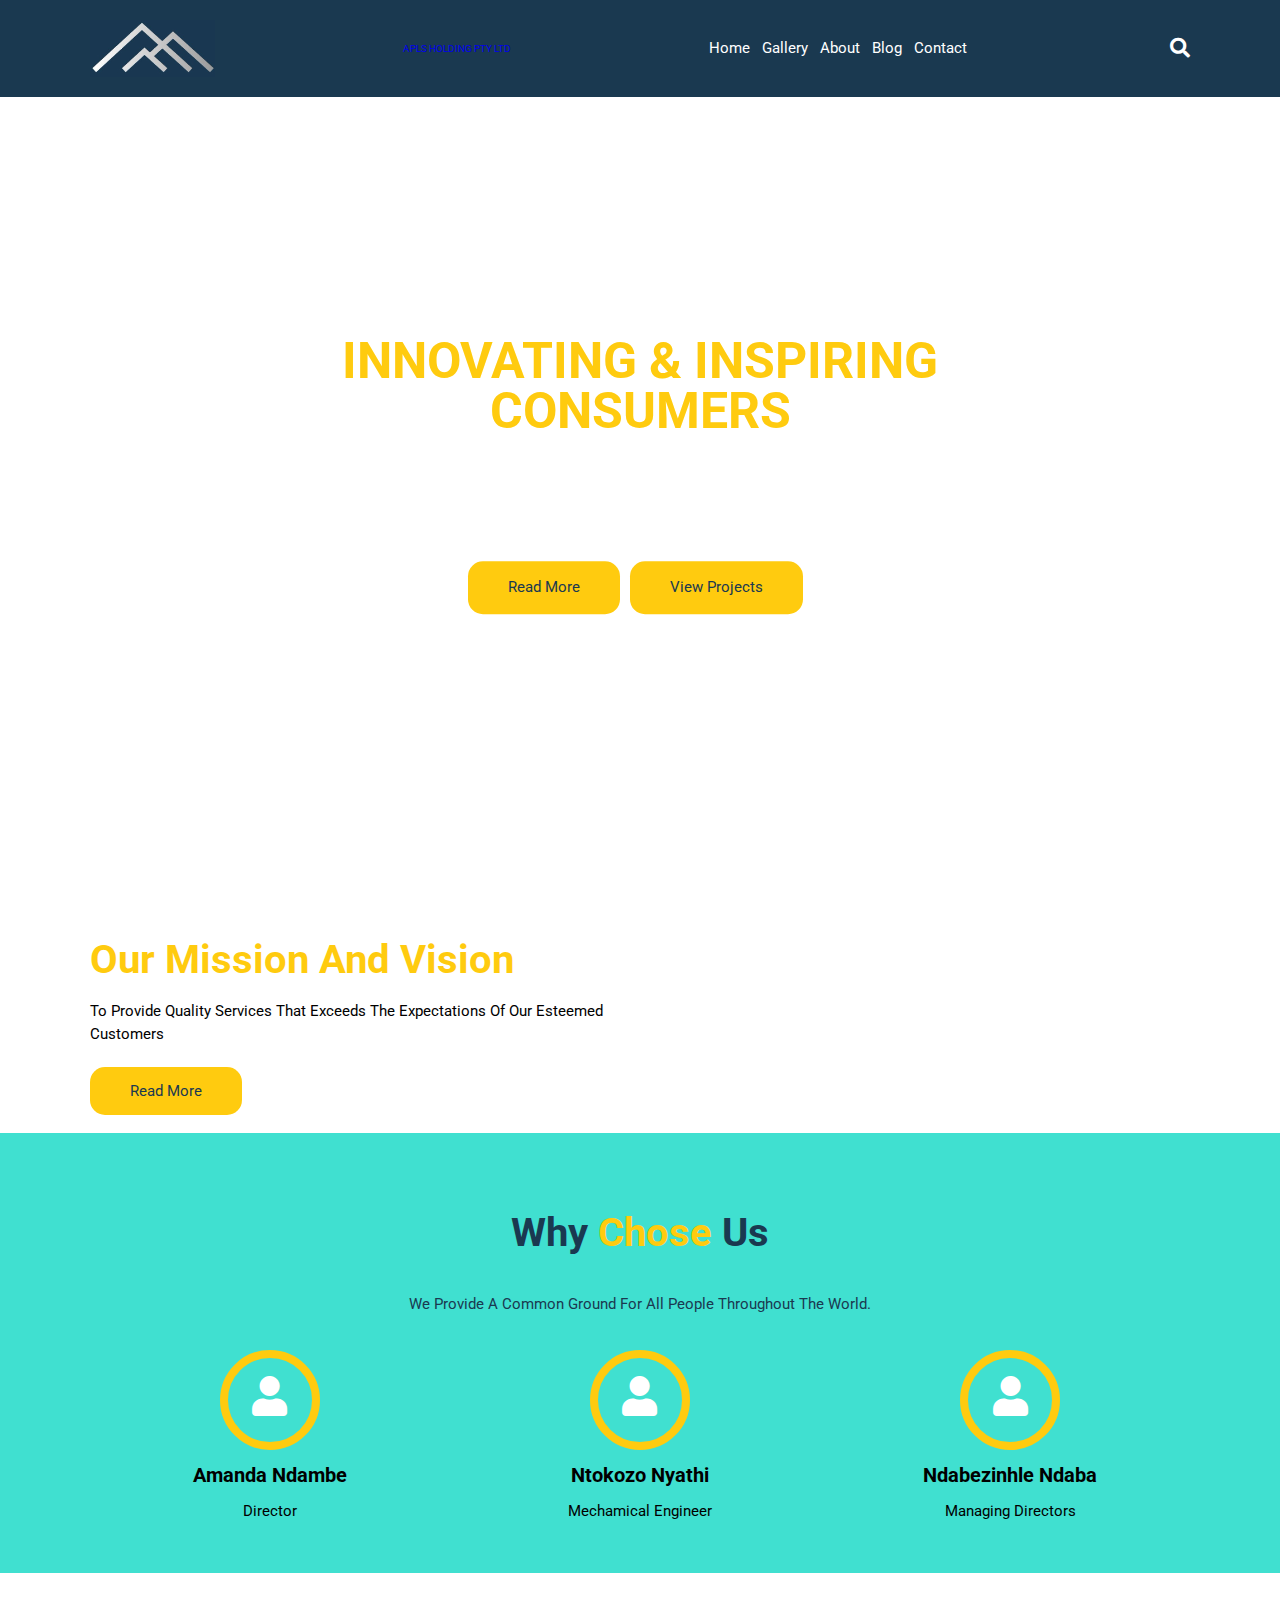
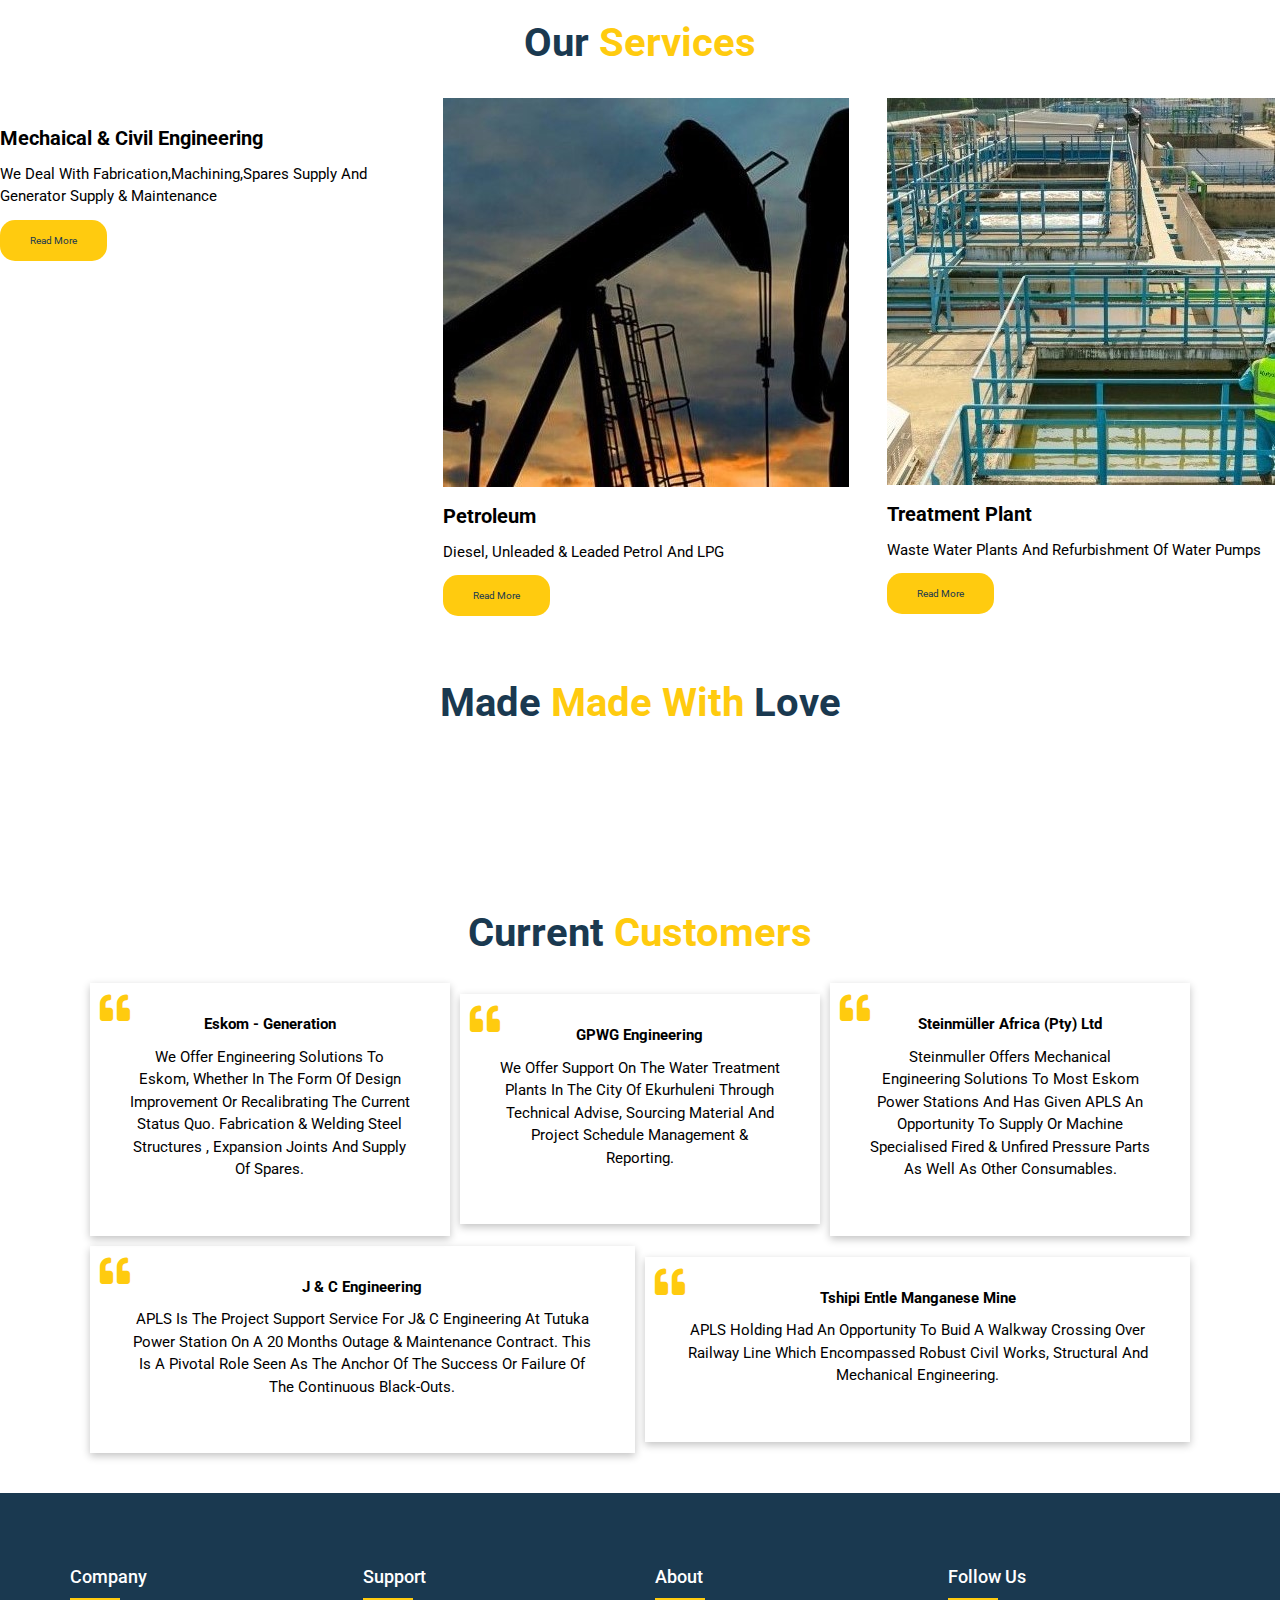
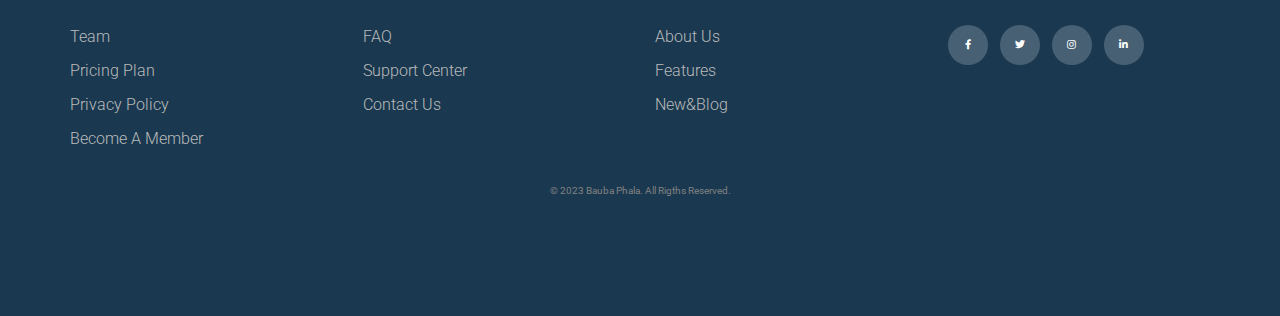
==== index.html @ e808a04c "new" ====
<!DOCTYPE html>
<html lang="en">
<head>
    <meta charset="UTF-8">
    <meta http-equiv="X-UA-Compatible" content="IE=edge">
    <meta name="viewport" content="width=device-width, initial-scale=1.0">
    <title>APLS HOLDING PTY LTD </title>
    

    <link rel="stylesheet" href="style.css">
    <link rel="stylesheet" type="text/css" href="//cdn.jsdelivr.net/npm/slick-carousel@1.8.1/slick/slick.css"/>
    <link href="https://cdn.jsdelivr.net/npm/remixicon@2.5.0/fonts/remixicon.css" rel="stylesheet">
    <link rel="stylesheet" type="text/css" href="https://cdnjs.cloudflare.com/ajax/libs/font-awesome/5.15.1/css/all.min.css">
    <script src="https://kit.fontawesome.com/f403152e98.js" crossorigin="anonymous"></script>
    <link rel="stylesheet" href="fontawesome-free-5.15.3-web/css/all.min.css">
</head>
<body>
    <header class="header">
    
        <img src="images/logo_resized.jpg" class="logo-img">
        <a href="#" id="logo">APLS HOLDING PTY LTD</a>
        <navbar class="nav">
            <a href="#home">home</a>
            <a href="#gallery">gallery</a>
            <a href="#">about</a>
            <a href="#">blog</a>
            <a href="#">contact</a>
        </navbar>
        <div class="icon-header">
            <div id="menu-bar" class="fas fa-bars"></div>
            <div id="search-bar" class="fas fa-search"></div>
        </div>
        <div class="search-form">
            <input type="search" id="search-form" placeholder="search here">
        </div>
    </header>

<div class="background-image">
    <div class="inner-back-text">
        <h1>APLS HOLDING <br>
          <span>Innovating & inspiring consumers</span></h1>
        <p>APLS Holding Pty Ltd is a level (1) one BBBEEcompany that seeks<br> 
            to provide engineeringsolutions that envision changing engineeringideologies 
             in Africa. The integration of expertiseand passionate intellects has evolved 
             diversity inthe organisation and the formation of variousbusiness units.

             </p>
            <div class="inner-back-btn">
                <a href="" class="first-btn">Read more</a>
                <a href="" class="second-btn">view projects</a>
            </div>
            </div>
</div>

<div class="welcome">
    <div class="main-welcome">
        <div class="inner-welcome">
            <div class="welcome-text">
                <h1>Our Mission and Vision</h1>
                <p>To provide quality services that exceeds the expectations of our esteemed customers </p>
                <a href="#" class="wel-btn">read more</a>
            </div>
        </div>
        <div class="inner-welcome">
            <img src="images/side fina.jpg" alt="">
        </div>
    </div>
</div>

<div class="chose-us">
    <h1>why <span>chose</span>  us</h1>
    <p class="chose-text">We provide a common ground for all people throughout the world.</p>
    <div class="main-chose">
        <div class="inner-chose">
            <div class="chose-icon">
                <i class="fas fa-user"></i>
            </div>
            <h2>Amanda Ndambe</h2>
            <p>Director<br></p>
        </div>

        <div class="inner-chose">
            <div class="chose-icon">
                <i class="fas fa-user"></i>
            </div>
            <h2>Ntokozo Nyathi</h2>
            <p>Mechamical Engineer</p>
        </div>

        <div class="inner-chose">
            <div class="chose-icon">
                <i class="fas fa-user"></i>
            </div>
            <h2>Ndabezinhle Ndaba</h2>
            <p>Managing Directors</p>
        </div>
    </div>
</div>


<!-- our services -->

<div class="our-services">
    <h1>our <span>services</span></h1>
    <div class="main-service">
        <div class="inner-service">
            <img src="images/pre5.jpg" alt="">
            <h2>Mechaical & Civil Engineering</h2>
            <p>We deal with Fabrication,Machining,Spares supply and Generator supply & maintenance</p>
            <a href="#" class="service-btn">Read more</a>
        </div>

        <div class="inner-service">
            <img src="images/pre4.jpg" alt="">
            <h2>Petroleum</h2>
            <p>Diesel, Unleaded & Leaded Petrol and LPG</p>
            <a href="#" class="service-btn">Read more</a>
        </div>

        <div class="inner-service">
            <img src="images/pre1.jpg" alt="">
            <h2>Treatment Plant</h2>
            <p>Waste water plants and Refurbishment of water pumps</p>
            <a href="#" class="service-btn">Read more</a>
        </div>
    </div>
</div>
<!--Portfolio-->

<div id="portfolio">
<div class="container">
    <h1 class="sub-title">Made <span>made with</span> love</h1>
    <div class="work-list">
        

        <div class="work">
            <img src="images/dis11.jpg" alt="">
            <div class="layer">
                <h2>Mechanical works</h2>
                <p> Mechanical structural installations <br>
                    Installation & repair of all types of flue gas ducting<br>
                    Expansion joints manufacture, supply & installation<br>
                    Repairs of mechanical equipment (Pumps, valves&compressors)<br>
                    Designing, installation& maintenance of reverseOsmosis plants.<br>

                </p>
        </div>
    </div>
    
    <div class="work">
        <img src="images/peter.jpg" alt="">
        <div class="layer">
            <h2>Fabrication & Machining</h2>
            <p>Fabrication & welding steel structures <br>
                Ducting repairs<br>
                Steel structure form work- rolling & bending<br>

            </p>
    </div>
</div>

<div class="work">
    <img src="images/des4.png" alt="">
    <div class="layer">
        <h2>Water treatment plants.</h2>
        <p>Installation of reverse osmosis water treatment plants<br>
            Repair & overhaul of chemical dozing pumps<br>
            Stroke setting of dozing pumps <br>
            Charging of cut iron & unironed resins <br>
            Supply & installation of filtration membrane<br>
            
        </p>
</div>
</div>

<div class="work">
    <img src="images/disc5.jpg" alt="">
    <div class="layer">
        <h2>Project Management & Quality</h2>
        <p>
            Project Management is the practice of initiating,planning,executing, controlling and closing the work of a team
            to achieve specific goals and meet specificsuccess criteria
            at the specified time.
            The primary challenge is to achieve all the
            projectgoals within the given constraints being scope, time &quality.
        </p>
</div>
</div>

<div class="work">
    <img src="images/waterfin.jpg" alt="">
    <div class="layer">
        <h2>Water pumps & consumables.</h2>
        <p>All the Application I have design and developed.

        </p>
</div>
</div>

<div class="work">
    <img src="images/gene.jpg" alt="">
    <div class="layer">
        <h2>GENERATOR SUPPLY & INSTALLATION</h2>
        <p>
            
Supply & installation of stand-by generators<br>
Servicing generators<br>
Issuing of COC on Gensat installations
        </p>
</div>
</div>
    </div>
</div>
</div>

<div class="customer-review">
    <h1>current <span>customers</span></h1>
    <div class="main-review">

        <div class="inner-review">
            <i class="fas fa-quote-left"></i>
            <h2>Eskom - Generation</h2>
            <p>We offer engineering solutions to Eskom,
                whether in the form of design improvement
                or recalibrating the current status quo.
                Fabrication & welding steel structures ,
                expansion joints and supply of spares.</p>
            <img src="images/eskom-logo-eskom-logo-png.png" alt="">
        </div>

        <div class="inner-review">
            <i class="fas fa-quote-left"></i>
            <h2>GPWG Engineering</h2>
            <p>We offer support on the water treatment plants in
                the City of Ekurhuleni through technical advise,
                sourcing material and project schedule
                management & reporting.</p>
            <img src="images/gpwg engi - Copy.png" alt="">
        </div>

        <div class="inner-review">
            <i class="fas fa-quote-left"></i>
            <h2>Steinmüller Africa (Pty) Ltd</h2>
            <p>Steinmuller offers mechanical engineering
                solutions to most Eskom power stations and has
                given APLS an opportunity to supply or machine
                specialised fired & unfired pressure parts as well
                as other consumables.</p>
            <img src="images/stein.png" alt="">
        </div>
        <div class="inner-review">
            <i class="fas fa-quote-left"></i>
            <h2>J & C Engineering</h2>
            <p>APLS is the project support service for J& C
                Engineering at Tutuka power station on a 20
                months outage & maintenance contract. This is a
                pivotal role seen as the anchor of the success or
                failure of the continuous black-outs.</p>
            <img src="images/jc.png" alt="">
        </div>
        <div class="inner-review">
            <h2>Tshipi Entle Manganese Mine</h2>
            <i class="fas fa-quote-left"></i>
            <p>APLS Holding had an opportunity to buid a
                walkway crossing over railway line which
                encompassed robust civil works, structural
                and mechanical engineering.</p>
            <img src="images/tshipi.png" alt="">
        </div>
    </div>
</div>
<!--footer-->

<footer class="footer">
    <div class="container">
        <div class="row">
            <div class="footer-col">
                <h4>company</h4>
                <ul>
                    <li><a href="#">team</a></li>
                    <li><a href="#">pricing plan</a></li>
                    <li><a href="#">privacy policy</a></li>
                    <li><a href="#">become A member</a></li>
                </ul>
            </div>
            <div class="footer-col">
                <h4>support</h4>
                <ul>
                    <li><a href="#">FAQ</a></li>
                    <li><a href="#">support center</a></li>
                    <li><a href="#">contact us</a></li>
                
                </ul>
            </div>
            <div class="footer-col">
                <h4>about</h4>
                <ul>
                    <li><a href="#">about us</a></li>
                    <li><a href="#">features</a></li>
                    <li><a href="#">new&blog</a></li>
                
                </ul>
            </div>
            <div class="footer-col">
                <h4>follow us</h4>
                <div class="social-links">
                    <a href="#"><i class="fab fa-facebook-f"></i></a>
                    <a href="#"><i class="fab fa-twitter"></i></a>
                    <a href="#"><i class="fab fa-instagram"></i></a>
                    <a href="#"><i class="fab fa-linkedin-in"></i></a>
                </div>
            </div>
        </div>
        <div class="footer__rights">
         <p class="footer__copy">&#169; 2023 Bauba Phala. All rigths reserved.</p>
         <div class="footer__terms">
             
     </div>
    </div>
</footer>

























<!-- <i class="fas fa-quote-left"></i> -->


     <script src="script.js"></script>

</body>
</html>
---- style.css ----
@import url('https://fonts.googleapis.com/css2?family=Montserrat:ital,wght@0,100;0,400;0,600;0,700;1,100&family=Roboto:wght@100;300;400;500;700&display=swap');
:root{
    --headerclr:#1a3950;
    --mainclr:#ffcb0f;
}
*{
    margin: 0;
    padding: 0;
    text-decoration: none;
    text-transform: capitalize;
    box-sizing: border-box;
    transition: .2s;
    font-family: 'Roboto', sans-serif;
}
html{
    font-size: 62.5%;
    scroll-behavior: smooth;
    overflow-x: hidden;
}
.header{
    padding: 2rem 7%;
    position: fixed;
    left: 0;
    right: 0;
    display: flex;
    justify-content: space-between;
    align-items: center;
    background:var(--headerclr);
    z-index: 10000;
}
#logo-img{
    object-fit:scale-down;
}

.nav a{
    color: white;
    font-size: 1.5rem;
    margin-left: 1rem;
}
.nav a:hover{
    color: var(--mainclr);
}
.icon-header div{
    color: white;
    margin-left: 1.5rem;
    font-size: 2rem;
    cursor: pointer;
}
.icon-header div:hover{
    color: var(--mainclr);
}
#menu-bar{
    display: none;
}
.nav.active{
    top: 100%;
}
.search-form{
    width: 50%;
    position: absolute;
    top: -110%;
    right: 2rem;
    transition: .2s;
}
.search-form input{
    width: 100%;
    padding: 1rem;
    border-radius: 10px;
    border: 1px solid var(--headerclr);
    box-shadow: rgba(0, 0, 0, 0.24) 0px 3px 8px;
}
.search-form.active{
    top: 110%;
}
.home__social-link {
  color: var(--mainclr);
}
.background-image{
    background: url(images/backgroud\ image.png);
    width: 100%;
    height: 100vh;
    background-size: cover;
    background-repeat: no-repeat;
    background-position: center;
    position: relative;
}
.inner-back-text{
    position: absolute;
    top: 50%;
    left: 50%;
    transform: translate(-50%, -50%);
    text-align: center;
}
.inner-back-text h1{
    font-size: 50px;
    color: white;
    text-align: center;
    line-height: 5rem;
    text-transform: uppercase;
}
.inner-back-text h1 span{
    color: var(--mainclr);
    text-transform: uppercase;
}
.inner-back-text p{
    color: white;
    font-size: 1.5rem;
    margin-bottom: 15px;
    padding: 1rem;
}
.inner-back-btn{
    display: flex;
    justify-content: center;
}
.inner-back-btn a{
    margin-right: 1rem;
}
.first-btn, .second-btn{
    padding: 1.5rem 4rem;
    background: var(--mainclr);
    border-radius: 15px;
    color: var(--headerclr);
    font-size: 1.5rem;
}
.first-btn:hover, .second-btn:hover{
    background: var(--headerclr);
    color: white;
    letter-spacing: 3px;
}
.welcome{
    padding: 3rem 7%;
}
.main-welcome{
    display: flex;
    justify-content: center;
    align-items: center;
    gap: 10px;
    flex-wrap: wrap;
}
.inner-welcome{
    flex: 1 1 45rem;
}
.welcome-text h1{
    font-size: 40px;
    color: var(--mainclr);

}
.welcome-text p{
    font-size: 1.5rem;
    padding: 1rem 0;
    margin-bottom: 25px;
}
.welcome-text a{
    padding: 1.5rem 4rem;
    background: var(--mainclr);
    color: var(--headerclr);
    font-size: 1.5rem;
    border-radius: 15px;
}
.welcome-text a:hover{
    background: var(--headerclr);
    color: white;
}
.inner-welcome img{
width: 80%;
}
.chose-us{
    padding: 5rem 7%;
    background-color: turquoise;
}
.chose-us h1{
    color: var(--headerclr);
    font-size: 40px;
    text-align: center;
    padding: 2rem 1rem;
}
.chose-us h1 span{
    color: var(--mainclr);
}
.chose-text{
    color: var(--headerclr);
    font-size: 1.5rem;
    padding: 1rem 10rem;
    text-align: center;
    margin-bottom: 25px;
}
.main-chose{
    display: flex;
    justify-content: center;
    align-items: center;
    gap: 10px;
    flex-wrap: wrap;
    text-align: center;
}
.inner-chose{
    flex: 1 1 200px;
}
.chose-icon{
    width: 100px;
    height: 100px;
    text-align: center;
    line-height: 100px;
    border: 8px solid var(--mainclr);
    border-radius: 100%;
    margin: 0 auto;
}
.chose-icon i{
    font-size: 40px;
    color: white;
    transition: .5s;
}
.chose-icon i:hover{
color: var(--headerclr);
transform: translateY(-25px);
}
.inner-chose h2{
    font-size: 2rem;
    padding: 1rem 0;
}
.inner-chose p{
    font-size: 1.5rem;
    padding: 0 1rem;
}
/*service*/
.our-services{
    padding: 30px 0;
}
.our-services h1{
    color: var(--headerclr);
    font-size: 40px;
    text-align: center;
    padding: 1rem 0;
}
.our-services h1 span{
    color: var(--mainclr);
}
.main-service{
    margin-top: 15px;
    display: grid;
    grid-template-columns: repeat(auto-fit,minmax(250px,1fr));
    grid: gap 40px;
    gap: 50px;
}
.inner-service{
    flex: 1 1 300px;
}
.inner-service h2{
    padding: 1rem 0;
    font-size: 2rem;
}
.inner-service p{
    font-size: 1.5rem;
    margin-bottom: 25px;
}
.inner-service a{
    padding: 1.5rem 3rem;
    background: var(--mainclr);
    color: var(--headerclr);
    border-radius: 15px;

}
.inner-service a:hover{
    background: var(--headerclr);
    color: white;
    transform: translate(-10px);
}

/*portfolio*/
#portfolio{
    padding: 4rem 7%;
}
.work-list{
    display: grid;
    grid-template-columns: repeat(auto-fit,minmax(250px,1fr));
    grid-gap :40px;
    margin-top: 50px;

}
.work{
    border-radius: 10px;
    position: relative;
    overflow: hidden;
}
.work img{
    width: 100%;
    border-radius: 10px;
    display: block;
    transition: transform 0.5s;

}


.layer{
    width: 100%;
    height: 0;
    background: linear-gradient(rgba(0,0,0,0.6),#696547);
    border-radius: 10px;
    position: absolute;
    left:0;
    bottom:0;
    overflow: hidden;
    display: flex;
    align-items: center;
    justify-content :center;
    flex-direction: column;
    padding: 0 40px;
    text-align: center;
    transition: transform 0.5s;
}
.work:hover img{
    transform: scale(1.1);
}
.work:hover .layer{
    height: 100%;
}
#portfolio h1{
    color: var(--headerclr);
    font-size: 40px;
    text-align: center;
    margin-bottom: 20px;
}
#portfolio h1 span{
    color: var(--mainclr);
}
#portfolio h2{
    color: #ada8ab;
}
#portfolio p{
    color: #ada8ab;
}
/*customer-review*/

.customer-review{
    padding: 4rem 7%;
}
.customer-review h1{
    color: var(--headerclr);
    font-size: 40px;
    text-align: center;
    margin-bottom: 20px;
}
.customer-review h1 span{
    color: var(--mainclr);
}
.main-review{
    display: flex;
    justify-content: center;
    align-items: center;
    flex-wrap: wrap;
    gap: 10px;
}
.inner-review{
    flex: 1 1 300px;
    padding: 3rem 2rem;
    position: relative;
    text-align: center;
    box-shadow: rgba(0, 0, 0, 0.24) 0px 3px 8px;
}
.inner-review:hover{
    background: var(--mainclr);
}
.inner-review:hover i{
    color: white;
}
.inner-review p{
    font-size: 1.5rem;
    padding: 1rem 2rem;
}
.inner-review img{
    width: 50px;
}
.inner-review i{
    position: absolute;
    font-size: 3rem;
    left: 1rem;
    top: 1rem;
    color: var(--mainclr);
}

/*footer*/
body{
	line-height: 1.5;
	font-family: 'Poppins', sans-serif;
}
*{
	margin:0;
	padding:0;
	box-sizing: border-box;
}
.container{
	max-width: 1170px;
	margin:auto;
}
.row{
	display: flex;
	flex-wrap: wrap;
}
ul{
	list-style: none;
}
.footer{
	background-color:var(--headerclr);
    padding: 70px 0;
}
.footer-col{
   width: 25%;
   padding: 0 15px;
}
.footer-col h4{
	font-size: 18px;
	color: #ffffff;
	text-transform: capitalize;
	margin-bottom: 35px;
	font-weight: 500;
	position: relative;
}
.footer-col h4::before{
	content: '';
	position: absolute;
	left:0;
	bottom: -10px;
	background-color: var(--mainclr);
	height: 2px;
	box-sizing: border-box;
	width: 50px;
}
.footer-col ul li:not(:last-child){
	margin-bottom: 10px;
}
.footer-col ul li a{
	font-size: 16px;
	text-transform: capitalize;
	color: #ffffff;
	text-decoration: none;
	font-weight: 300;
	color: #bbbbbb;
	display: block;
	transition: all 0.3s ease;
}
.footer-col ul li a:hover{
	color: #ffffff;
	padding-left: 8px;
}
.footer-col .social-links a{
	display: inline-block;
	height: 40px;
	width: 40px;
	background-color: rgba(255,255,255,0.2);
	margin:0 10px 10px 0;
	text-align: center;
	line-height: 40px;
	border-radius: 50%;
	color: #ffffff;
	transition: all 0.5s ease;
}
.footer-col .social-links a:hover{
	color: #24262b;
	background-color: #ffffff;
}
.footer__rights {
    font-size: 0.7;
    color:gray;
    display: flex;
    flex-direction: column;
    row-gap: 1.5rem;
    text-align: center;
    line-height: 40px;
    bottom: 0;
    padding: 20px;
  }
nav .fa-solid{
    display: none;
}











@media (max-width:600px) {
    html{
        font-size: 55%;
    }
    #menu-bar{
        display: initial;
    }
    .header{
        padding: 2rem;
    }
    .nav{
        position: absolute;
        top: 100%;
        width: 80%;
        left: 10%;
        top: -1000%;
        background-color: #1a3950;
        box-shadow: rgba(0, 0, 0, 0.24)0px 3px 8px;
        border-radius: 15px;
        transition: .5s;

    }
    .nav a{
        color:white;
        display: block;
        margin: 1rem;
        font-size: 14px;
    }
    #logo{
        color: var(--mainclr);
        font-size: 14px;
        position: absolute;
        top: 38px;
        left: 150px;
        font-weight: bold;
    }
    .search-form{
        width: 90%;
    }
    .inner-back-text{
        width: 100% !important;
    }
    .inner-welcome img{
        margin-top: 20px;
        text-align: center;
        }
        .chose-text{
            padding: 1rem 2rem;
         
        }
        .footer-col{
            width: 50%;
            margin-bottom: 30px;
        }
}
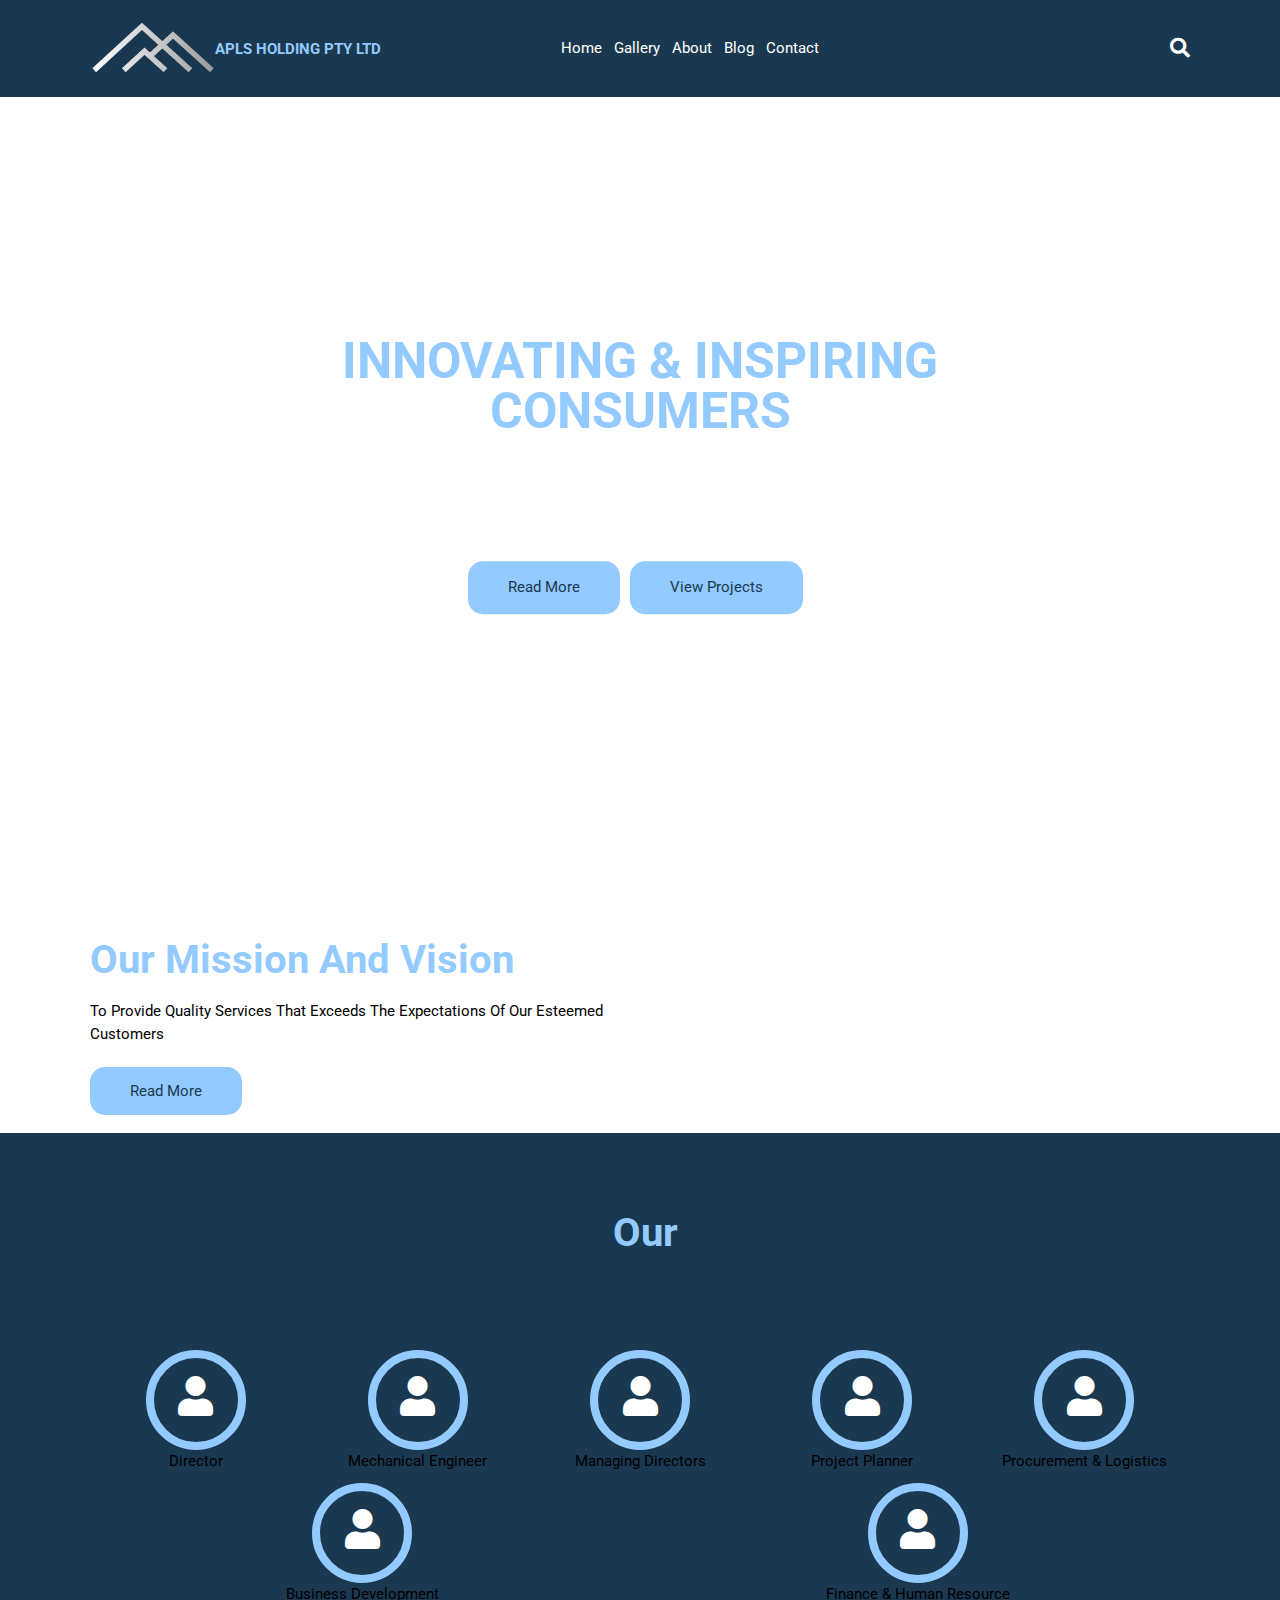
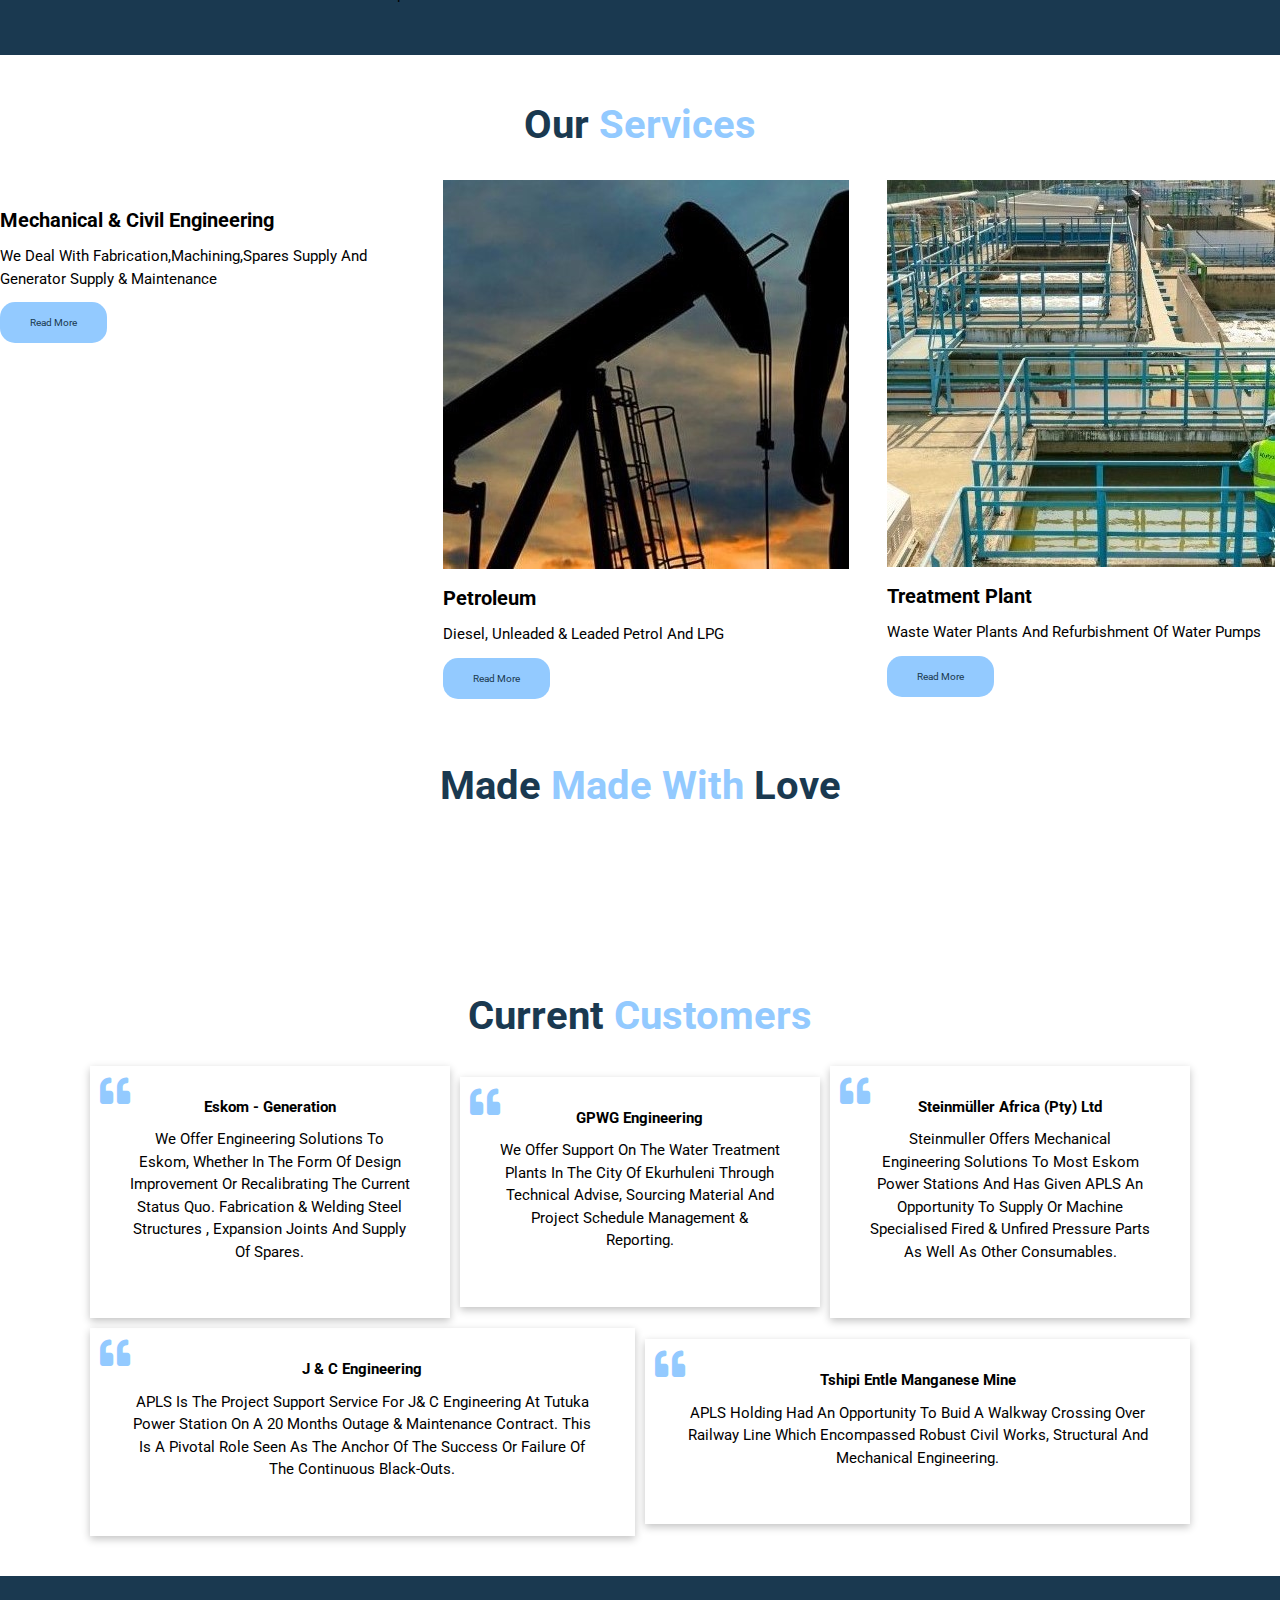
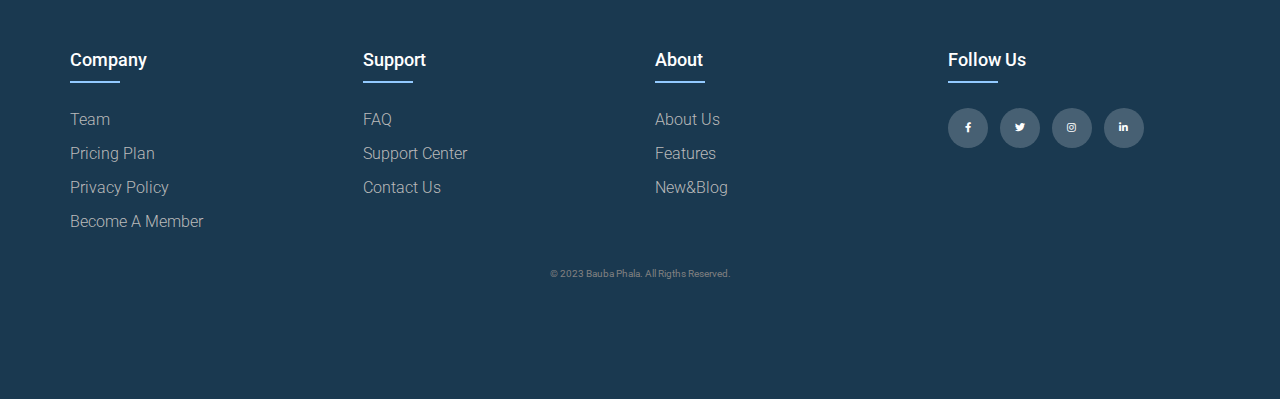
==== commit 7dfa628f: "new" ====
--- a/index.html
+++ b/index.html
@@ -39,7 +39,7 @@
     <div class="inner-back-text">
         <h1>APLS HOLDING <br>
           <span>Innovating & inspiring consumers</span></h1>
-        <p>APLS Holding Pty Ltd is a level (1) one BBBEEcompany that seeks<br> 
+        <p>APLS Holding Pty Ltd is a level (1) one BBBEE company that seeks<br> 
             to provide engineeringsolutions that envision changing engineeringideologies 
              in Africa. The integration of expertiseand passionate intellects has evolved 
              diversity inthe organisation and the formation of variousbusiness units.
@@ -68,14 +68,14 @@
 </div>
 
 <div class="chose-us">
-    <h1>why <span>chose</span>  us</h1>
+    <h1>Meet <span>our</span>team</h1>
     <p class="chose-text">We provide a common ground for all people throughout the world.</p>
     <div class="main-chose">
         <div class="inner-chose">
             <div class="chose-icon">
                 <i class="fas fa-user"></i>
             </div>
-            <h2>Amanda Ndambe</h2>
+           <!-- <h2>Amanda Ndambe</h2>-->
             <p>Director<br></p>
         </div>
 
@@ -83,17 +83,46 @@
             <div class="chose-icon">
                 <i class="fas fa-user"></i>
             </div>
-            <h2>Ntokozo Nyathi</h2>
-            <p>Mechamical Engineer</p>
-        </div>
-
-        <div class="inner-chose">
-            <div class="chose-icon">
-                <i class="fas fa-user"></i>
-            </div>
-            <h2>Ndabezinhle Ndaba</h2>
+            <!--<h2>Ntokozo Nyathi</h2>-->
+            <p>Mechanical Engineer</p>
+        </div>
+
+        <div class="inner-chose">
+            <div class="chose-icon">
+                <i class="fas fa-user"></i>
+            </div>
+            <!--<h2>Ndabezinhle Ndaba</h2>-->
             <p>Managing Directors</p>
         </div>
+        <div class="inner-chose">
+            <div class="chose-icon">
+                <i class="fas fa-user"></i>
+            </div>
+            <!--<h2>Ndabezinhle Ndaba</h2>-->
+            <p>Project Planner</p>
+        </div>
+        <div class="inner-chose">
+            <div class="chose-icon">
+                <i class="fas fa-user"></i>
+            </div>
+            <!--<h2>Ndabezinhle Ndaba</h2>-->
+            <p>Procurement & Logistics</p>
+        </div>
+        <div class="inner-chose">
+            <div class="chose-icon">
+                <i class="fas fa-user"></i>
+            </div>
+            <!--<h2>Ndabezinhle Ndaba</h2>-->
+            <p>Business Development</p>
+        </div>
+        <div class="inner-chose">
+            <div class="chose-icon">
+                <i class="fas fa-user"></i>
+            </div>
+            <!--<h2>Ndabezinhle Ndaba</h2>-->
+            <p>Finance & Human Resource</p>
+        </div>
+        
     </div>
 </div>
 
@@ -105,7 +134,7 @@
     <div class="main-service">
         <div class="inner-service">
             <img src="images/pre5.jpg" alt="">
-            <h2>Mechaical & Civil Engineering</h2>
+            <h2>Mechanical & Civil Engineering</h2>
             <p>We deal with Fabrication,Machining,Spares supply and Generator supply & maintenance</p>
             <a href="#" class="service-btn">Read more</a>
         </div>
--- a/style.css
+++ b/style.css
@@ -1,7 +1,7 @@
 @import url('https://fonts.googleapis.com/css2?family=Montserrat:ital,wght@0,100;0,400;0,600;0,700;1,100&family=Roboto:wght@100;300;400;500;700&display=swap');
 :root{
     --headerclr:#1a3950;
-    --mainclr:#ffcb0f;
+    --mainclr:#93caff;
 }
 *{
     margin: 0;
@@ -31,6 +31,14 @@
 #logo-img{
     object-fit:scale-down;
 }
+#logo{
+    color: var(--mainclr);
+    font-size: 15px;
+    position: absolute;
+    top: 38px;
+    left: 215px;
+    font-weight: bold;
+}
 
 .nav a{
     color: white;
@@ -166,7 +174,7 @@
 }
 .chose-us{
     padding: 5rem 7%;
-    background-color: turquoise;
+    background-color: var(--headerclr);
 }
 .chose-us h1{
     color: var(--headerclr);
@@ -510,7 +518,7 @@
         margin: 1rem;
         font-size: 14px;
     }
-    #logo{
+     #logo{
         color: var(--mainclr);
         font-size: 14px;
         position: absolute;
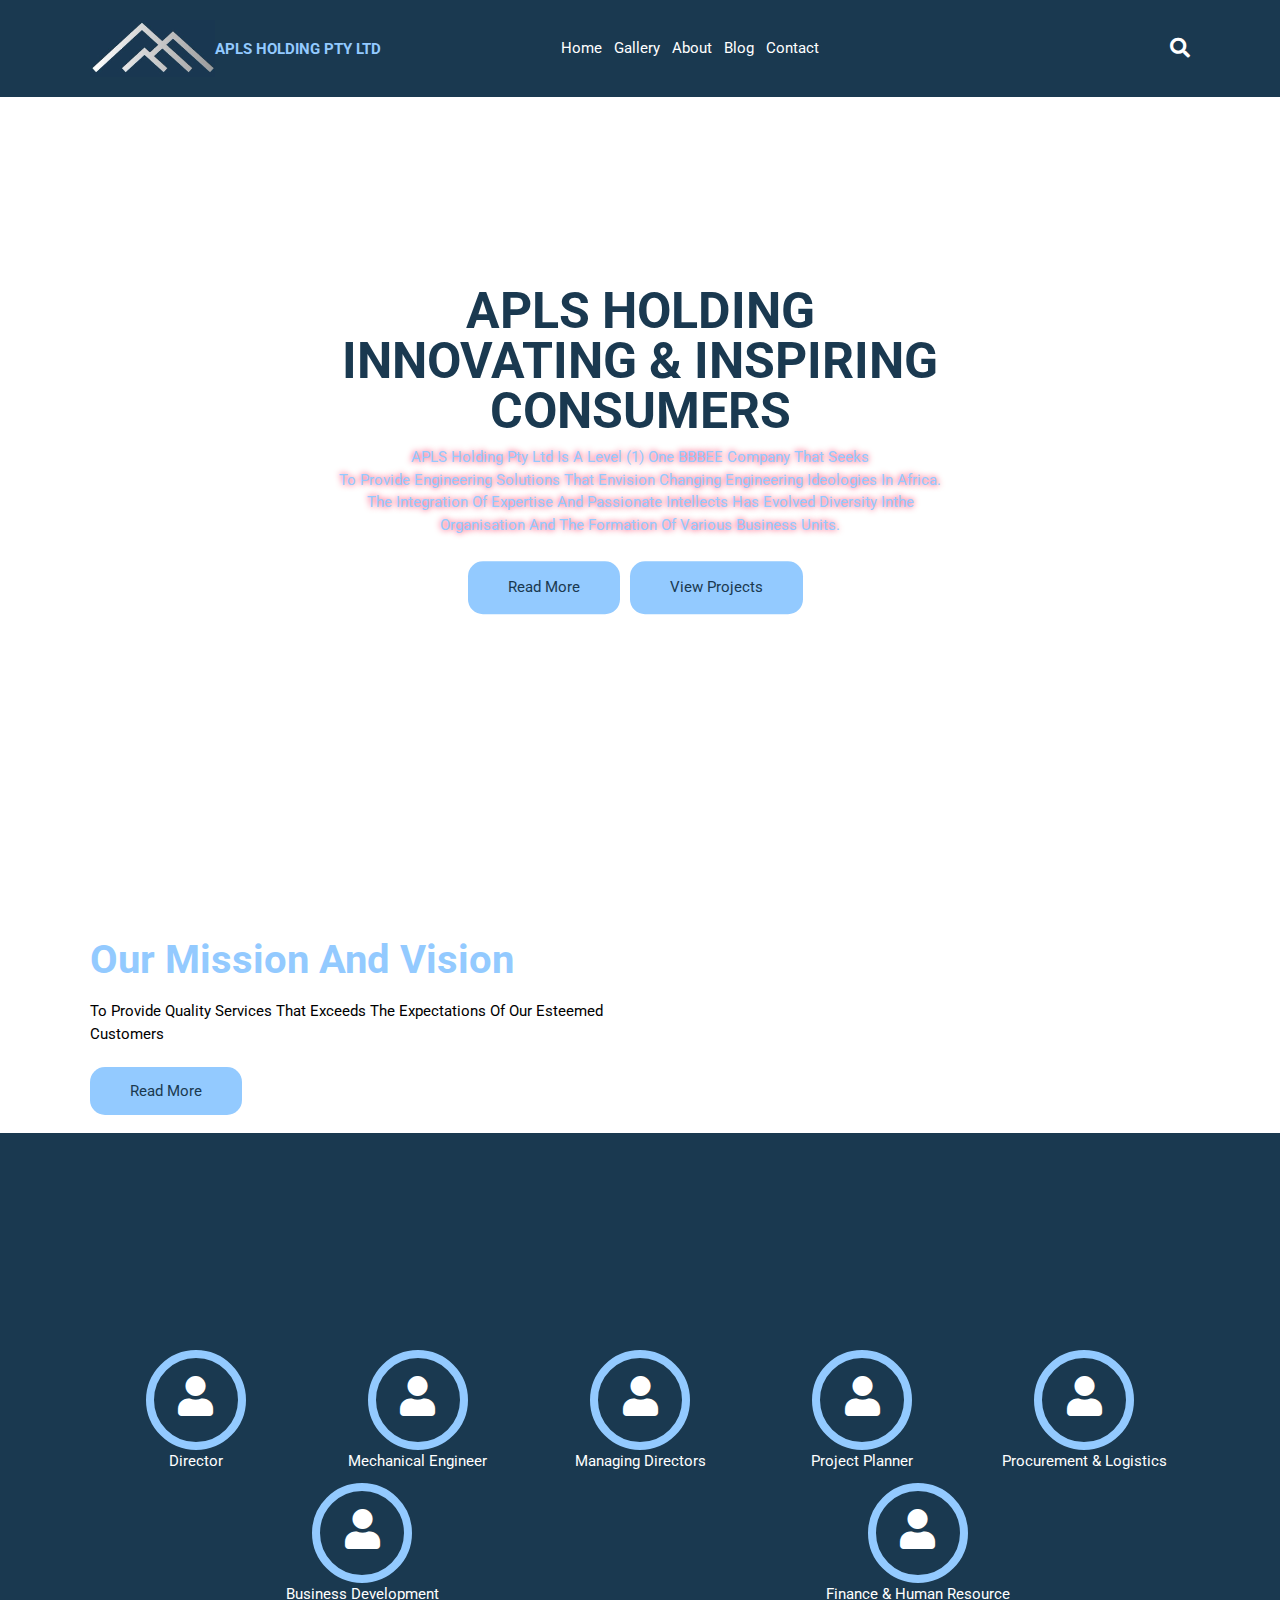
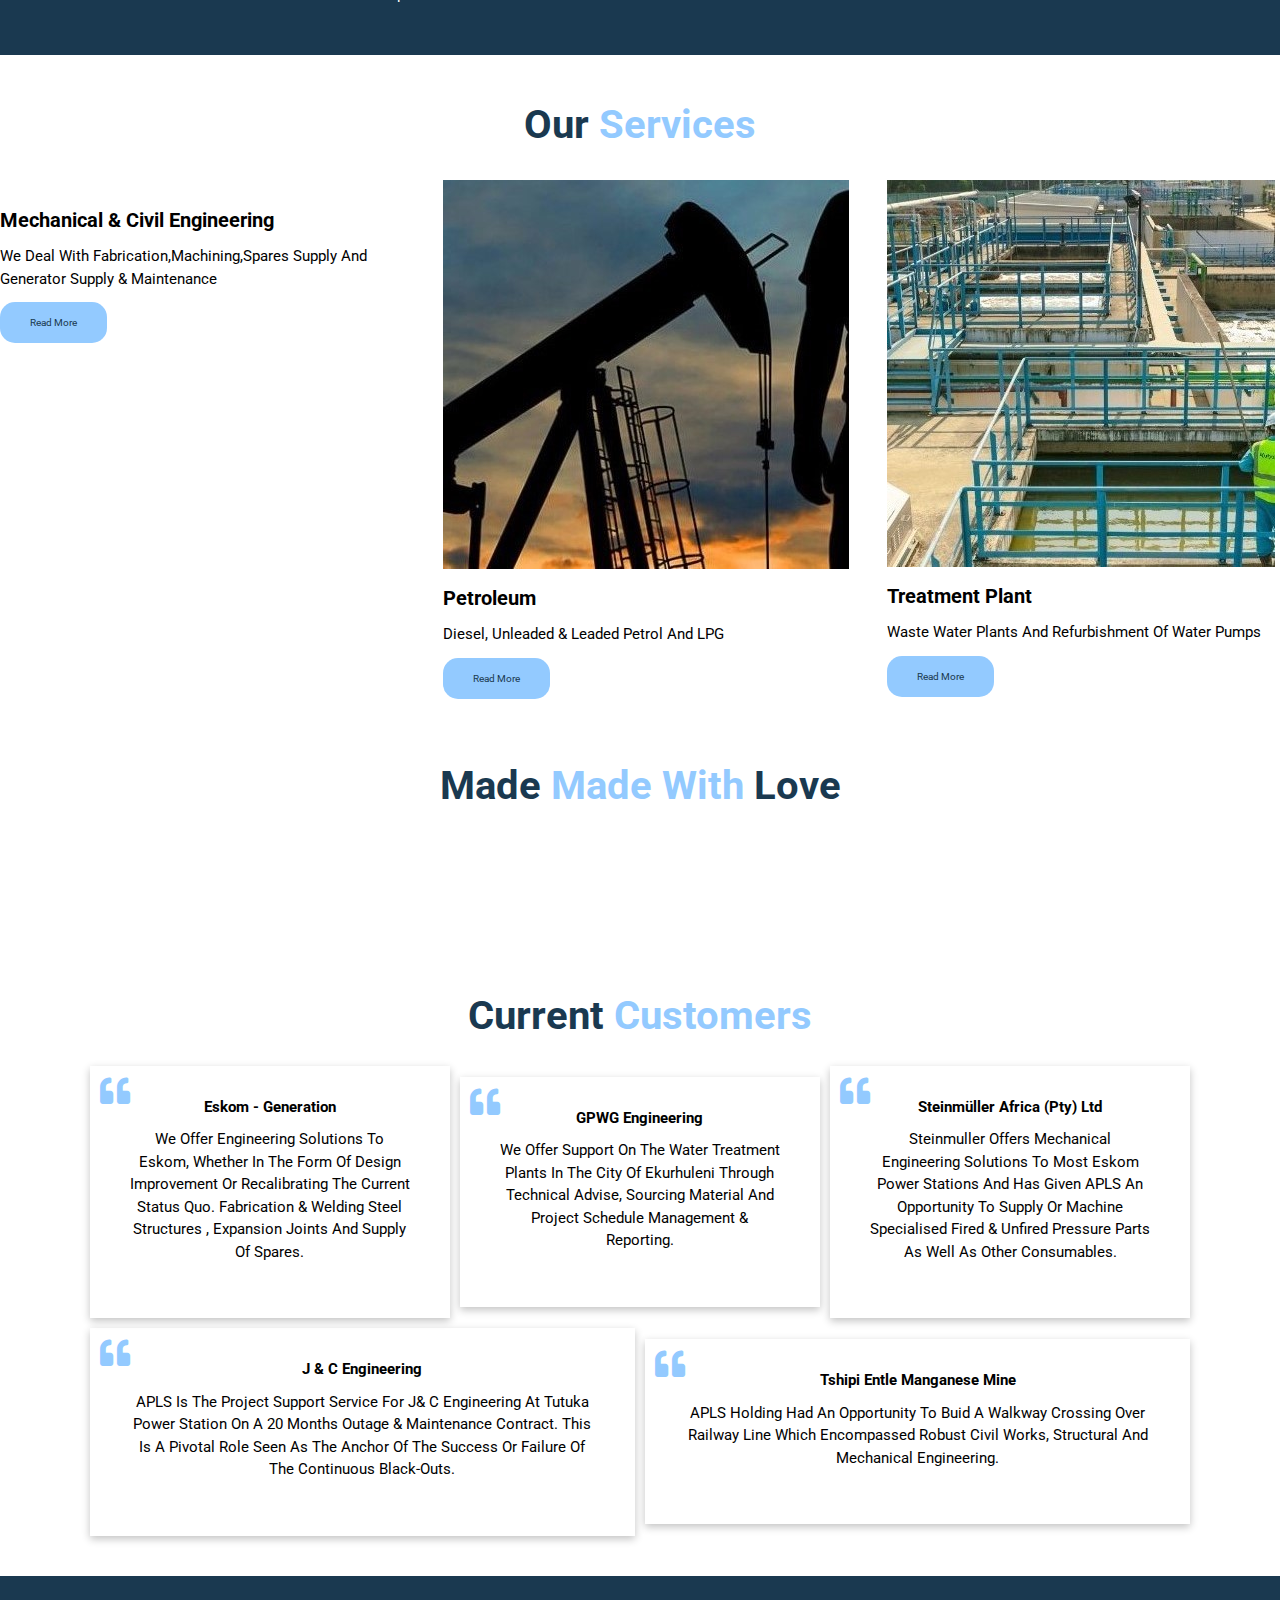
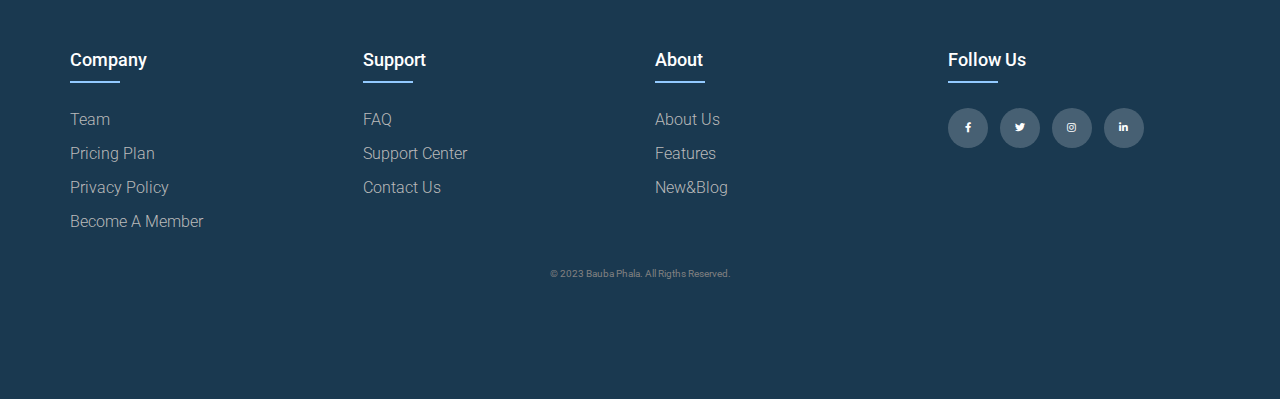
==== commit 9da52a17: "new" ====
--- a/index.html
+++ b/index.html
@@ -40,9 +40,9 @@
         <h1>APLS HOLDING <br>
           <span>Innovating & inspiring consumers</span></h1>
         <p>APLS Holding Pty Ltd is a level (1) one BBBEE company that seeks<br> 
-            to provide engineeringsolutions that envision changing engineeringideologies 
-             in Africa. The integration of expertiseand passionate intellects has evolved 
-             diversity inthe organisation and the formation of variousbusiness units.
+            to provide engineering solutions that envision changing engineering ideologies 
+             in Africa. The integration of expertise and passionate intellects has evolved 
+             diversity inthe organisation and the formation of various business units.
 
              </p>
             <div class="inner-back-btn">
--- a/style.css
+++ b/style.css
@@ -84,7 +84,7 @@
   color: var(--mainclr);
 }
 .background-image{
-    background: url(images/backgroud\ image.png);
+    background: url(images/backgrad\ neww.jpg);
     width: 100%;
     height: 100vh;
     background-size: cover;
@@ -101,20 +101,21 @@
 }
 .inner-back-text h1{
     font-size: 50px;
-    color: white;
+    color:var(--headerclr);
     text-align: center;
     line-height: 5rem;
     text-transform: uppercase;
 }
 .inner-back-text h1 span{
-    color: var(--mainclr);
+    color: var(--headerclr);
     text-transform: uppercase;
 }
 .inner-back-text p{
-    color: white;
+    color: var(--mainclr);
     font-size: 1.5rem;
     margin-bottom: 15px;
     padding: 1rem;
+    text-shadow: 0 0 6px rgb(255, 0, 60);
 }
 .inner-back-btn{
     display: flex;
@@ -182,9 +183,7 @@
     text-align: center;
     padding: 2rem 1rem;
 }
-.chose-us h1 span{
-    color: var(--mainclr);
-}
+
 .chose-text{
     color: var(--headerclr);
     font-size: 1.5rem;
@@ -228,6 +227,7 @@
 .inner-chose p{
     font-size: 1.5rem;
     padding: 0 1rem;
+    color: #ffffff;
 }
 /*service*/
 .our-services{
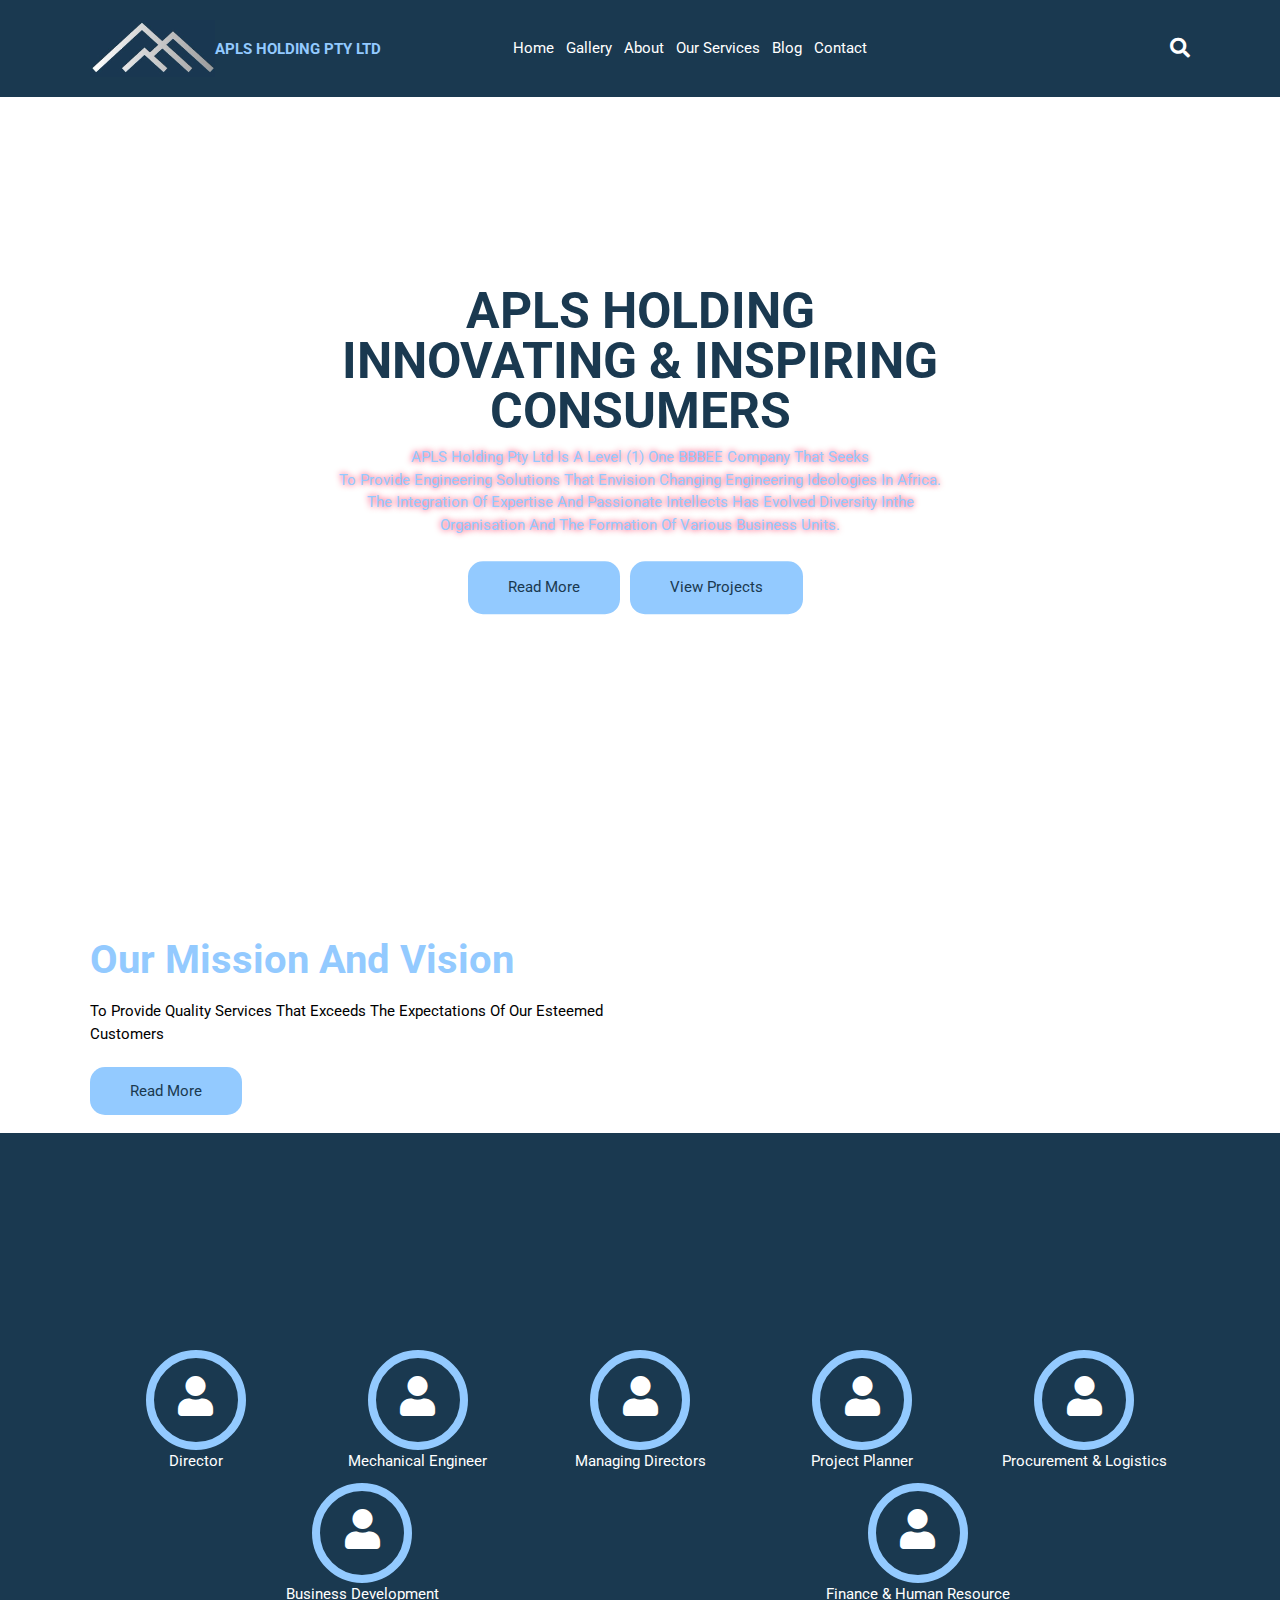
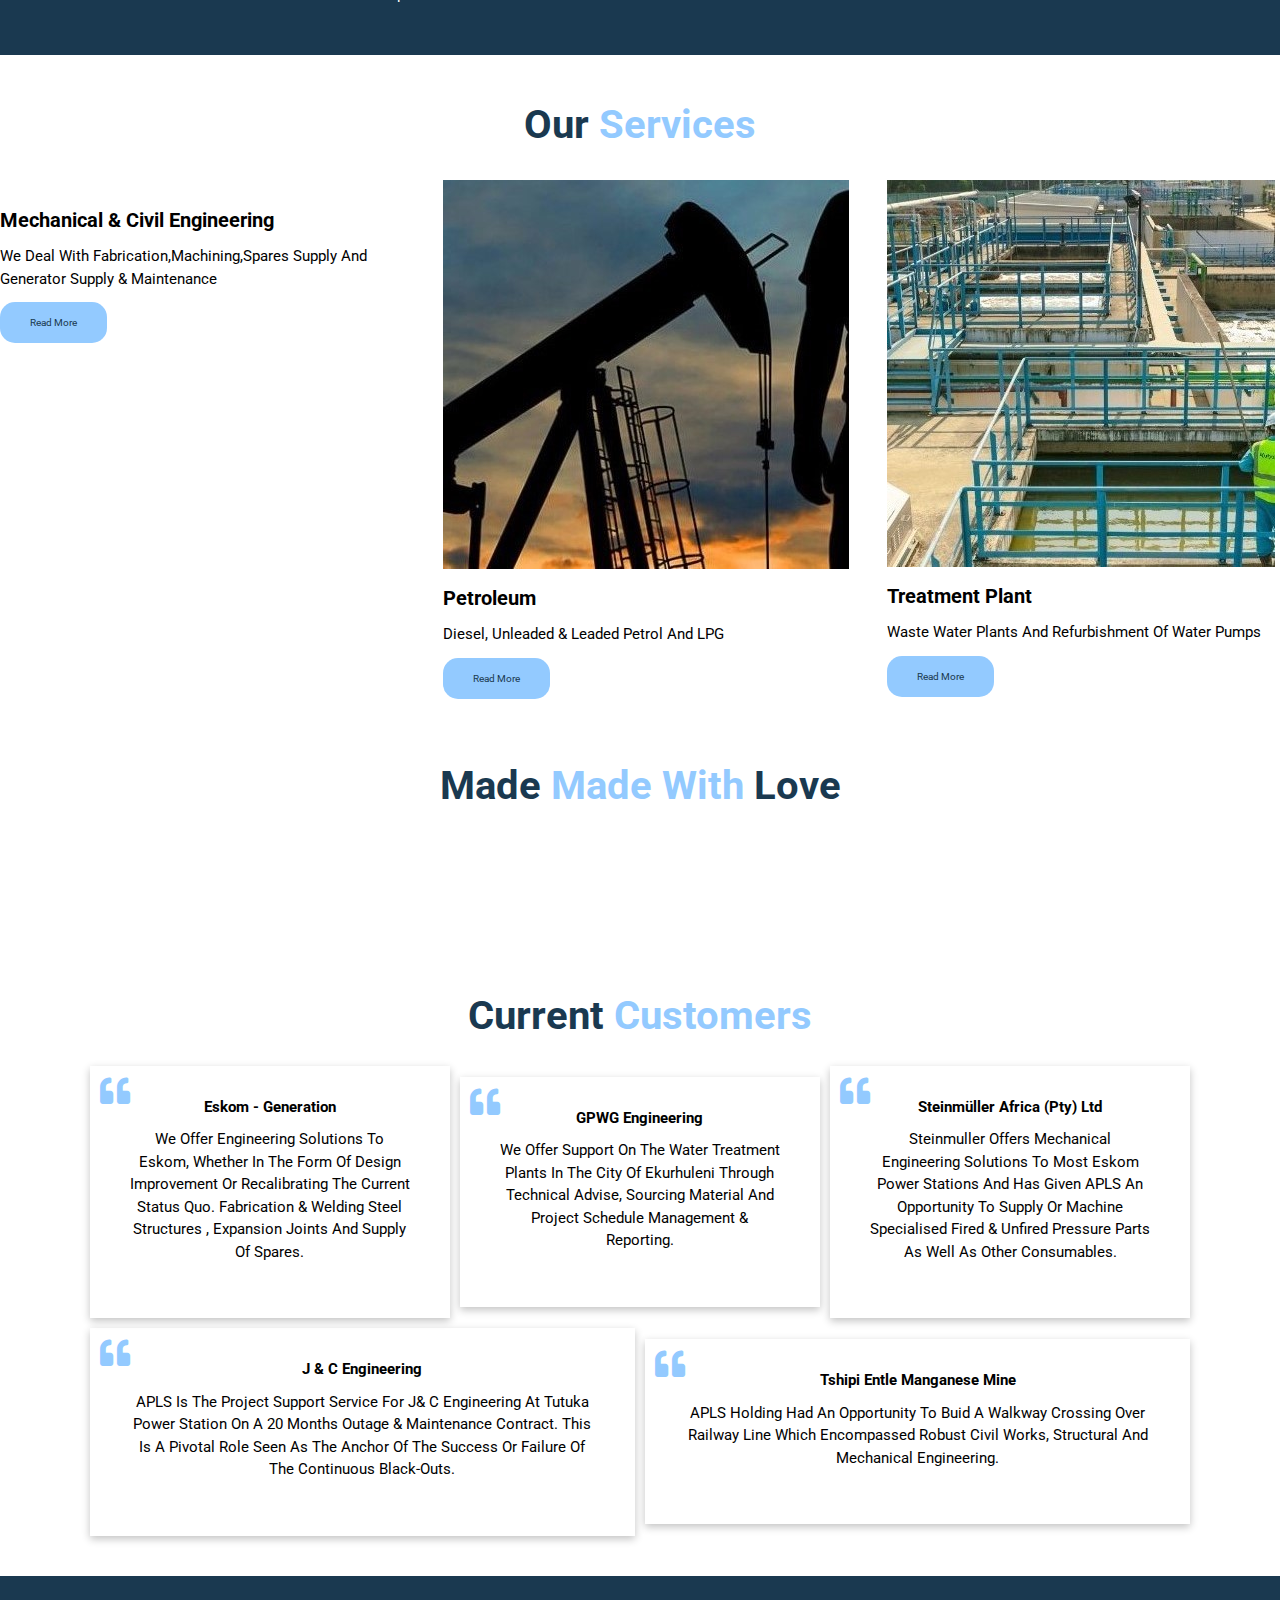
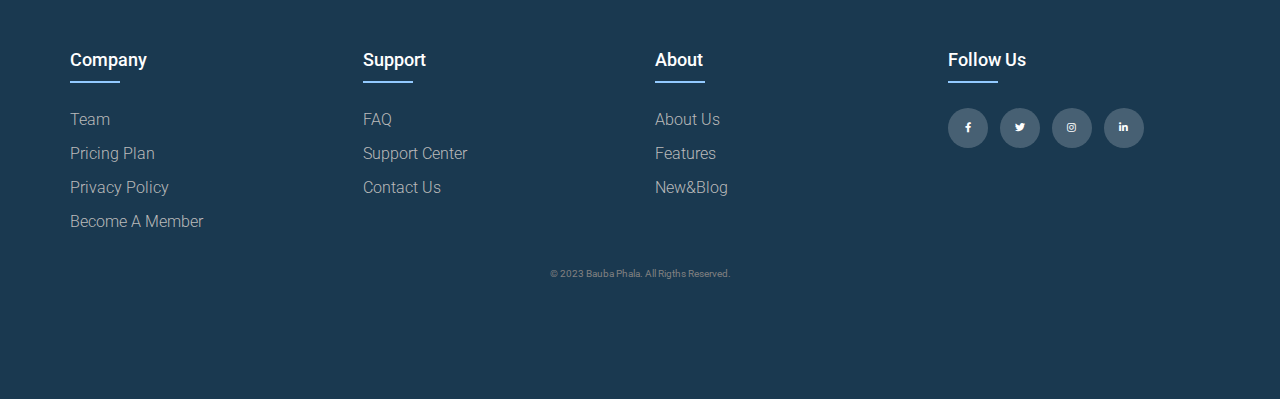
==== commit 01284218: "Update index.html" ====
--- a/index.html
+++ b/index.html
@@ -20,11 +20,12 @@
         <img src="images/logo_resized.jpg" class="logo-img">
         <a href="#" id="logo">APLS HOLDING PTY LTD</a>
         <navbar class="nav">
-            <a href="#home">home</a>
-            <a href="#gallery">gallery</a>
-            <a href="#">about</a>
-            <a href="#">blog</a>
-            <a href="#">contact</a>
+            <a href="#header">Home</a>
+            <a href="#portfolio">Gallery</a>
+            <a href="#about">About</a>
+            <a href="#our-services">Our Services</a>
+            <a href="##customer-review">Blog</a>
+            <a href="#footer">Contact</a>
         </navbar>
         <div class="icon-header">
             <div id="menu-bar" class="fas fa-bars"></div>
@@ -68,7 +69,7 @@
 </div>
 
 <div class="chose-us">
-    <h1>Meet <span>our</span>team</h1>
+    <h1>Meet <span>our</span> Team</h1>
     <p class="chose-text">We provide a common ground for all people throughout the world.</p>
     <div class="main-chose">
         <div class="inner-chose">
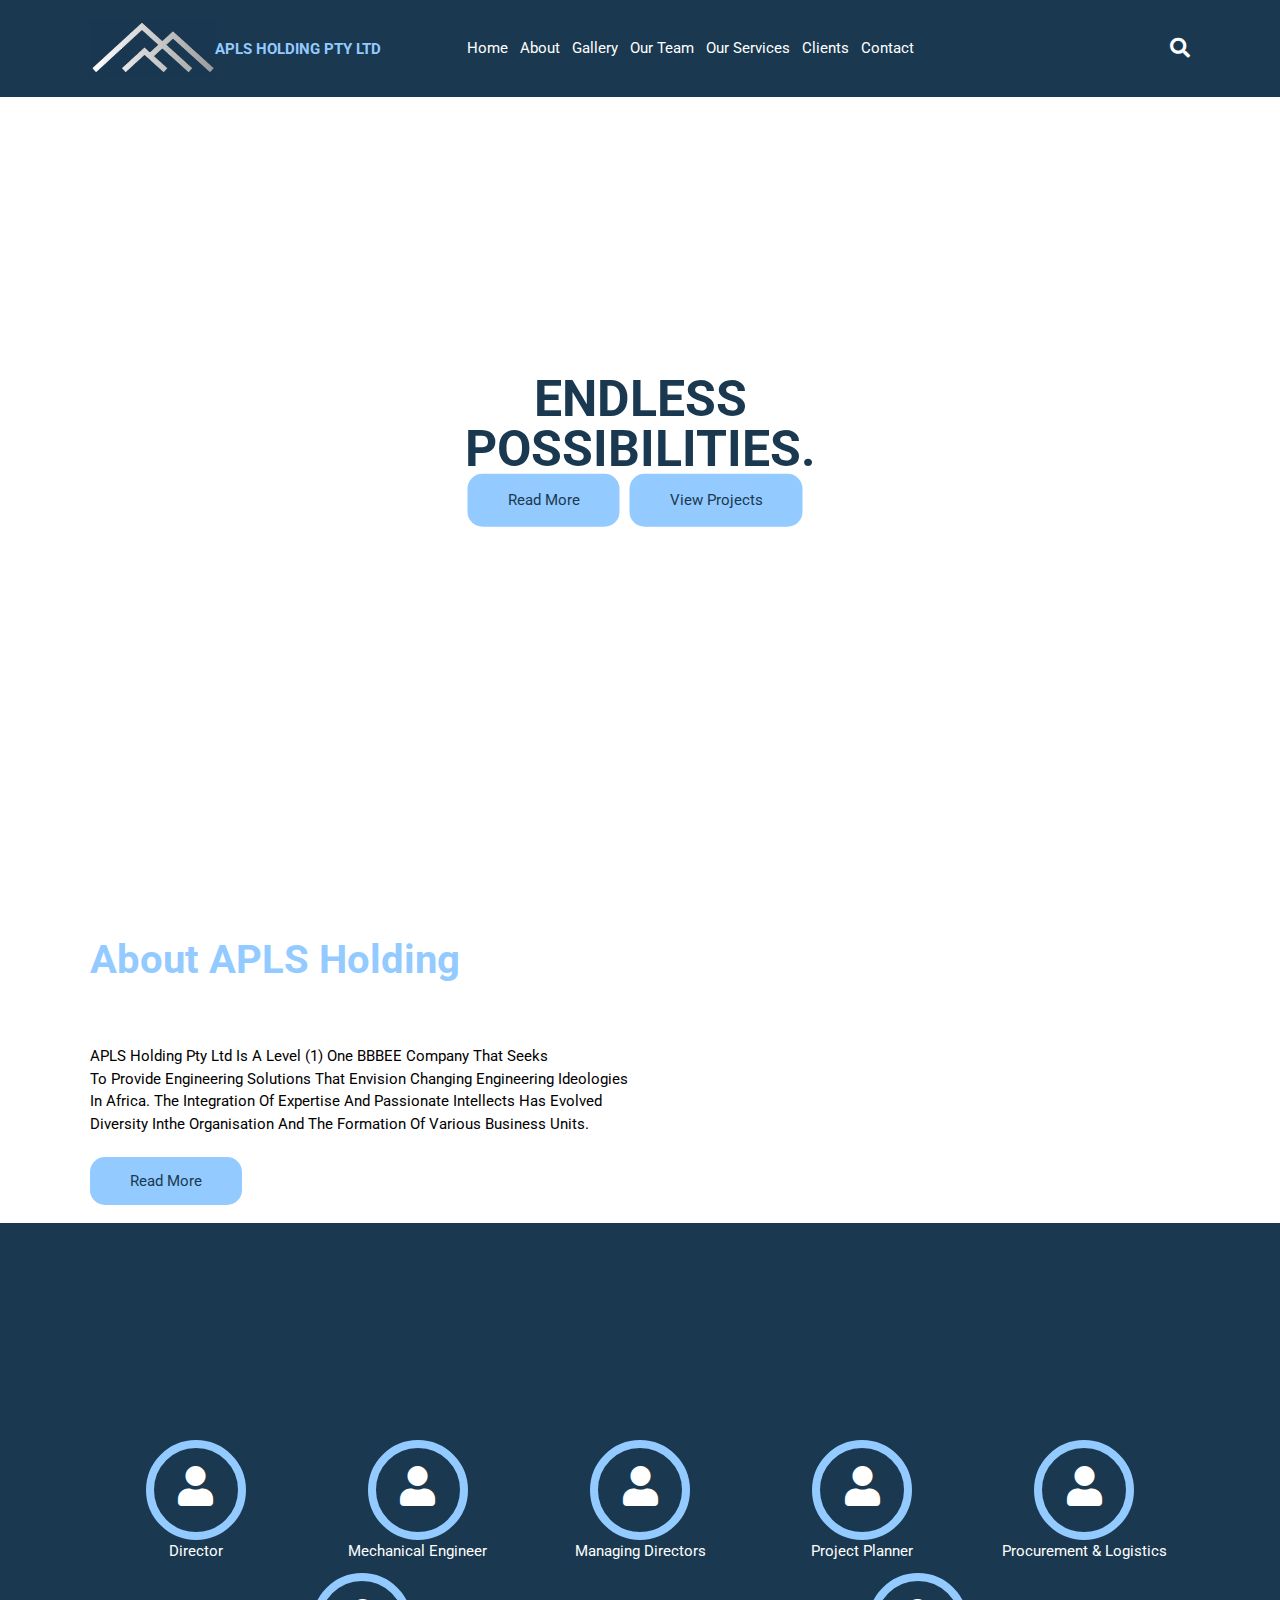
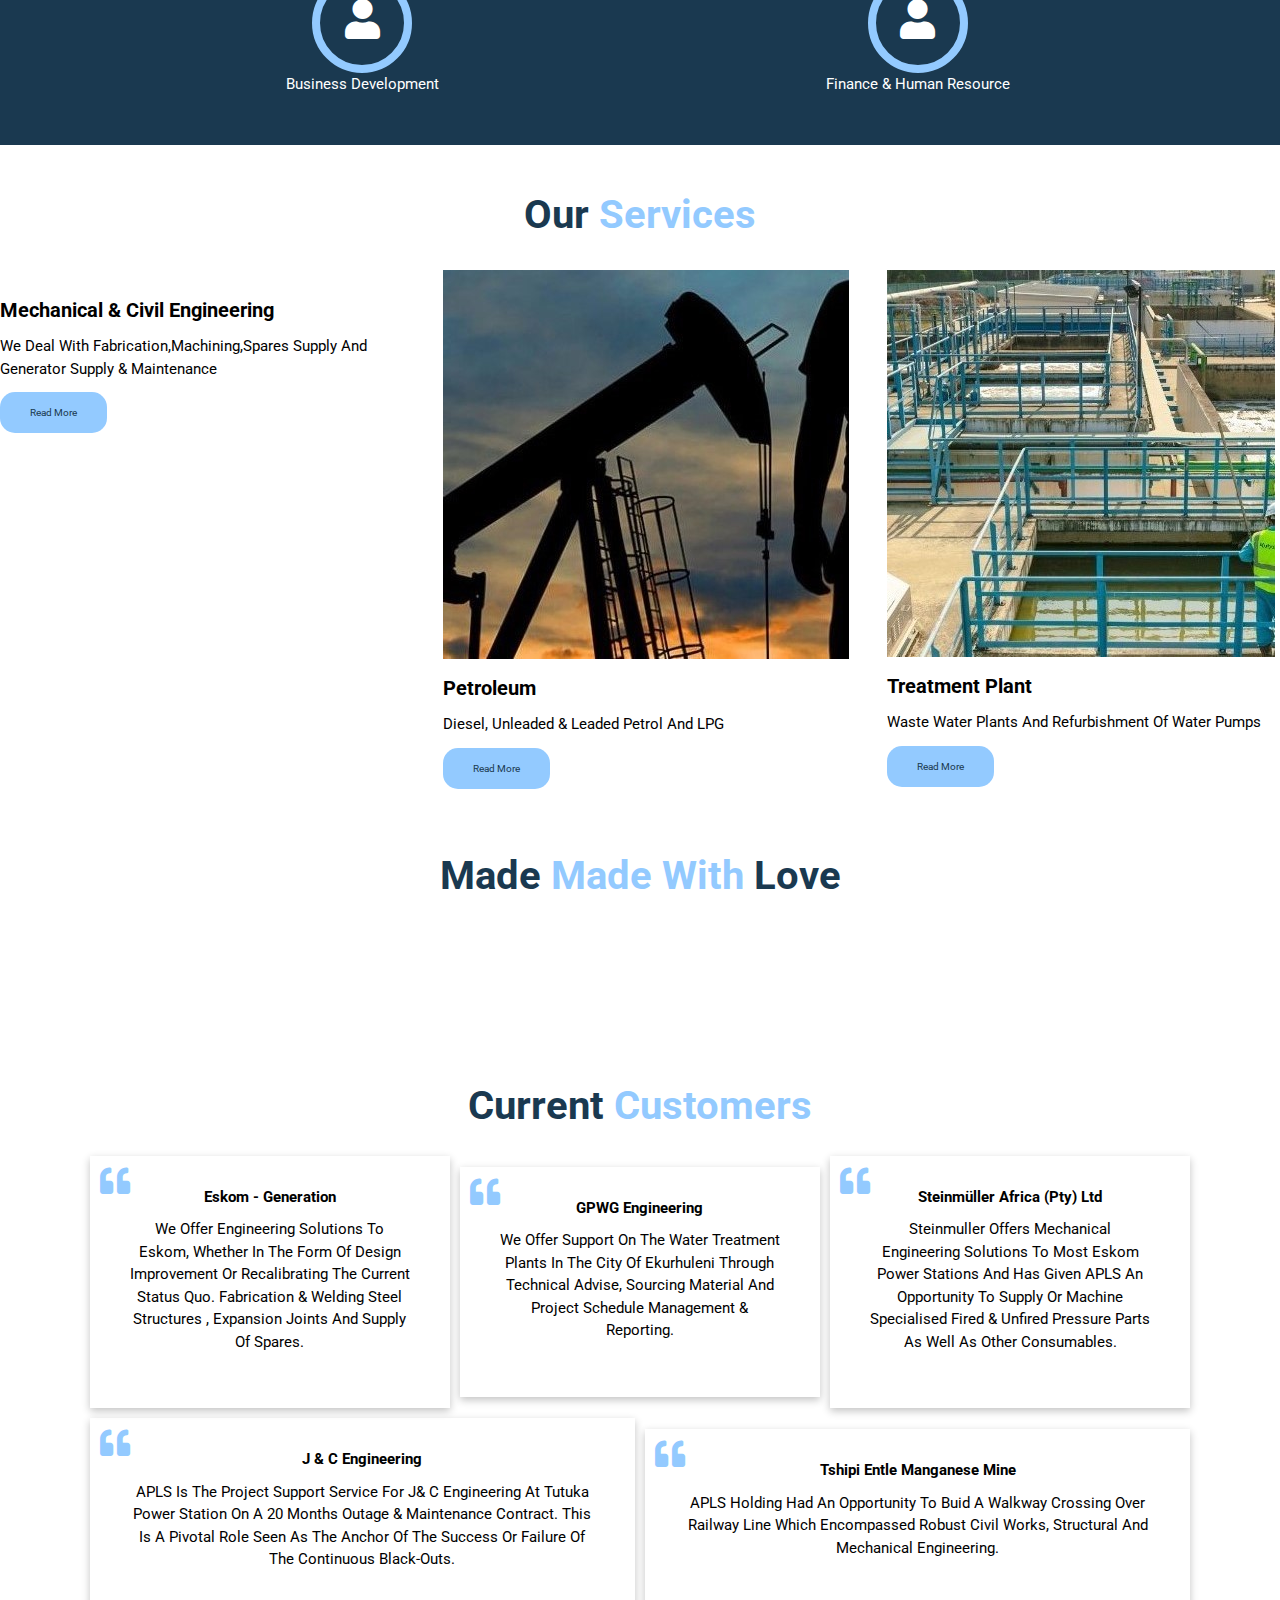
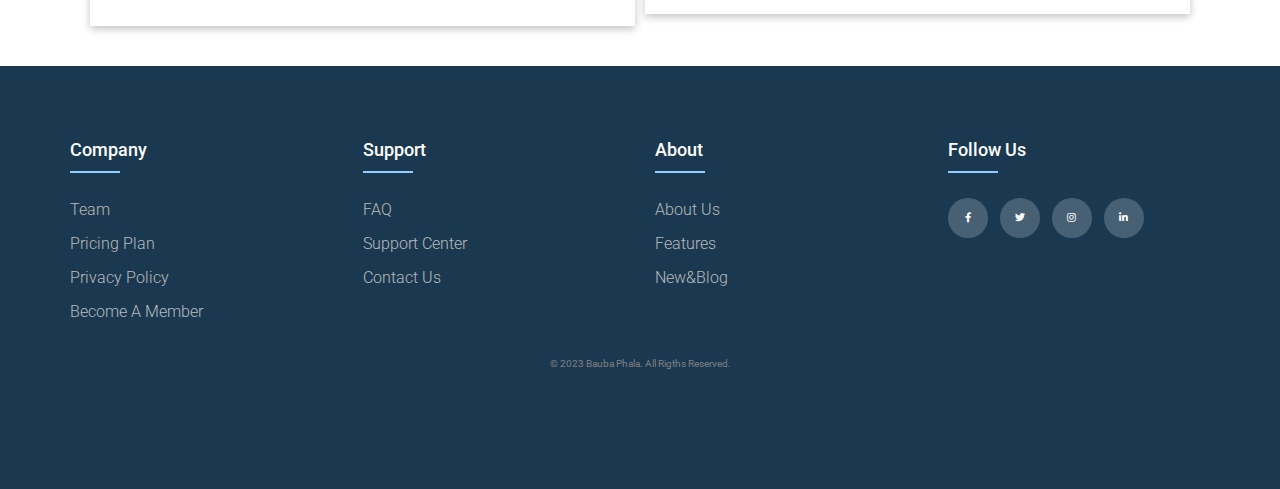
==== commit 0c310e59: "new" ====
--- a/index.html
+++ b/index.html
@@ -20,11 +20,12 @@
         <img src="images/logo_resized.jpg" class="logo-img">
         <a href="#" id="logo">APLS HOLDING PTY LTD</a>
         <navbar class="nav">
-            <a href="#header">Home</a>
+            <a href="#">Home</a>
+            <a href="#about">About</a>
             <a href="#portfolio">Gallery</a>
-            <a href="#about">About</a>
+            <a href="#our-team">Our Team</a>
             <a href="#our-services">Our Services</a>
-            <a href="##customer-review">Blog</a>
+            <a href="#customer-review">Clients</a>
             <a href="#footer">Contact</a>
         </navbar>
         <div class="icon-header">
@@ -36,29 +37,31 @@
         </div>
     </header>
 
+
 <div class="background-image">
     <div class="inner-back-text">
-        <h1>APLS HOLDING <br>
-          <span>Innovating & inspiring consumers</span></h1>
-        <p>APLS Holding Pty Ltd is a level (1) one BBBEE company that seeks<br> 
-            to provide engineering solutions that envision changing engineering ideologies 
-             in Africa. The integration of expertise and passionate intellects has evolved 
-             diversity inthe organisation and the formation of various business units.
-
-             </p>
+        <h1>Endless <br>
+          <span>Possibilities.</span></h1>
+       
             <div class="inner-back-btn">
                 <a href="" class="first-btn">Read more</a>
                 <a href="" class="second-btn">view projects</a>
             </div>
             </div>
 </div>
-
+<!---about-->
+<div id="about">
 <div class="welcome">
     <div class="main-welcome">
         <div class="inner-welcome">
             <div class="welcome-text">
-                <h1>Our Mission and Vision</h1>
-                <p>To provide quality services that exceeds the expectations of our esteemed customers </p>
+                <h1>About APLS Holding</h1>
+                <p> <p>APLS Holding Pty Ltd is a level (1) one BBBEE company that seeks<br> 
+                    to provide engineering solutions that envision changing engineering ideologies 
+                     in Africa. The integration of expertise and passionate intellects has evolved 
+                     diversity inthe organisation and the formation of various business units.
+        
+                     </p>
                 <a href="#" class="wel-btn">read more</a>
             </div>
         </div>
@@ -67,7 +70,10 @@
         </div>
     </div>
 </div>
-
+</div>
+</div>
+<!---our team-->
+<div id="our-team">
 <div class="chose-us">
     <h1>Meet <span>our</span> Team</h1>
     <p class="chose-text">We provide a common ground for all people throughout the world.</p>
@@ -126,10 +132,11 @@
         
     </div>
 </div>
+</div>
 
 
 <!-- our services -->
-
+<div id="our-services">
 <div class="our-services">
     <h1>our <span>services</span></h1>
     <div class="main-service">
@@ -154,6 +161,7 @@
             <a href="#" class="service-btn">Read more</a>
         </div>
     </div>
+</div>
 </div>
 <!--Portfolio-->
 
@@ -242,7 +250,8 @@
     </div>
 </div>
 </div>
-
+<!--customer-->
+<div id="customer-review">
 <div class="customer-review">
     <h1>current <span>customers</span></h1>
     <div class="main-review">
@@ -299,8 +308,9 @@
         </div>
     </div>
 </div>
+</div>
 <!--footer-->
-
+<div id="footer">
 <footer class="footer">
     <div class="container">
         <div class="row">
@@ -347,6 +357,7 @@
              
      </div>
     </div>
+</div>
 </footer>
 
 
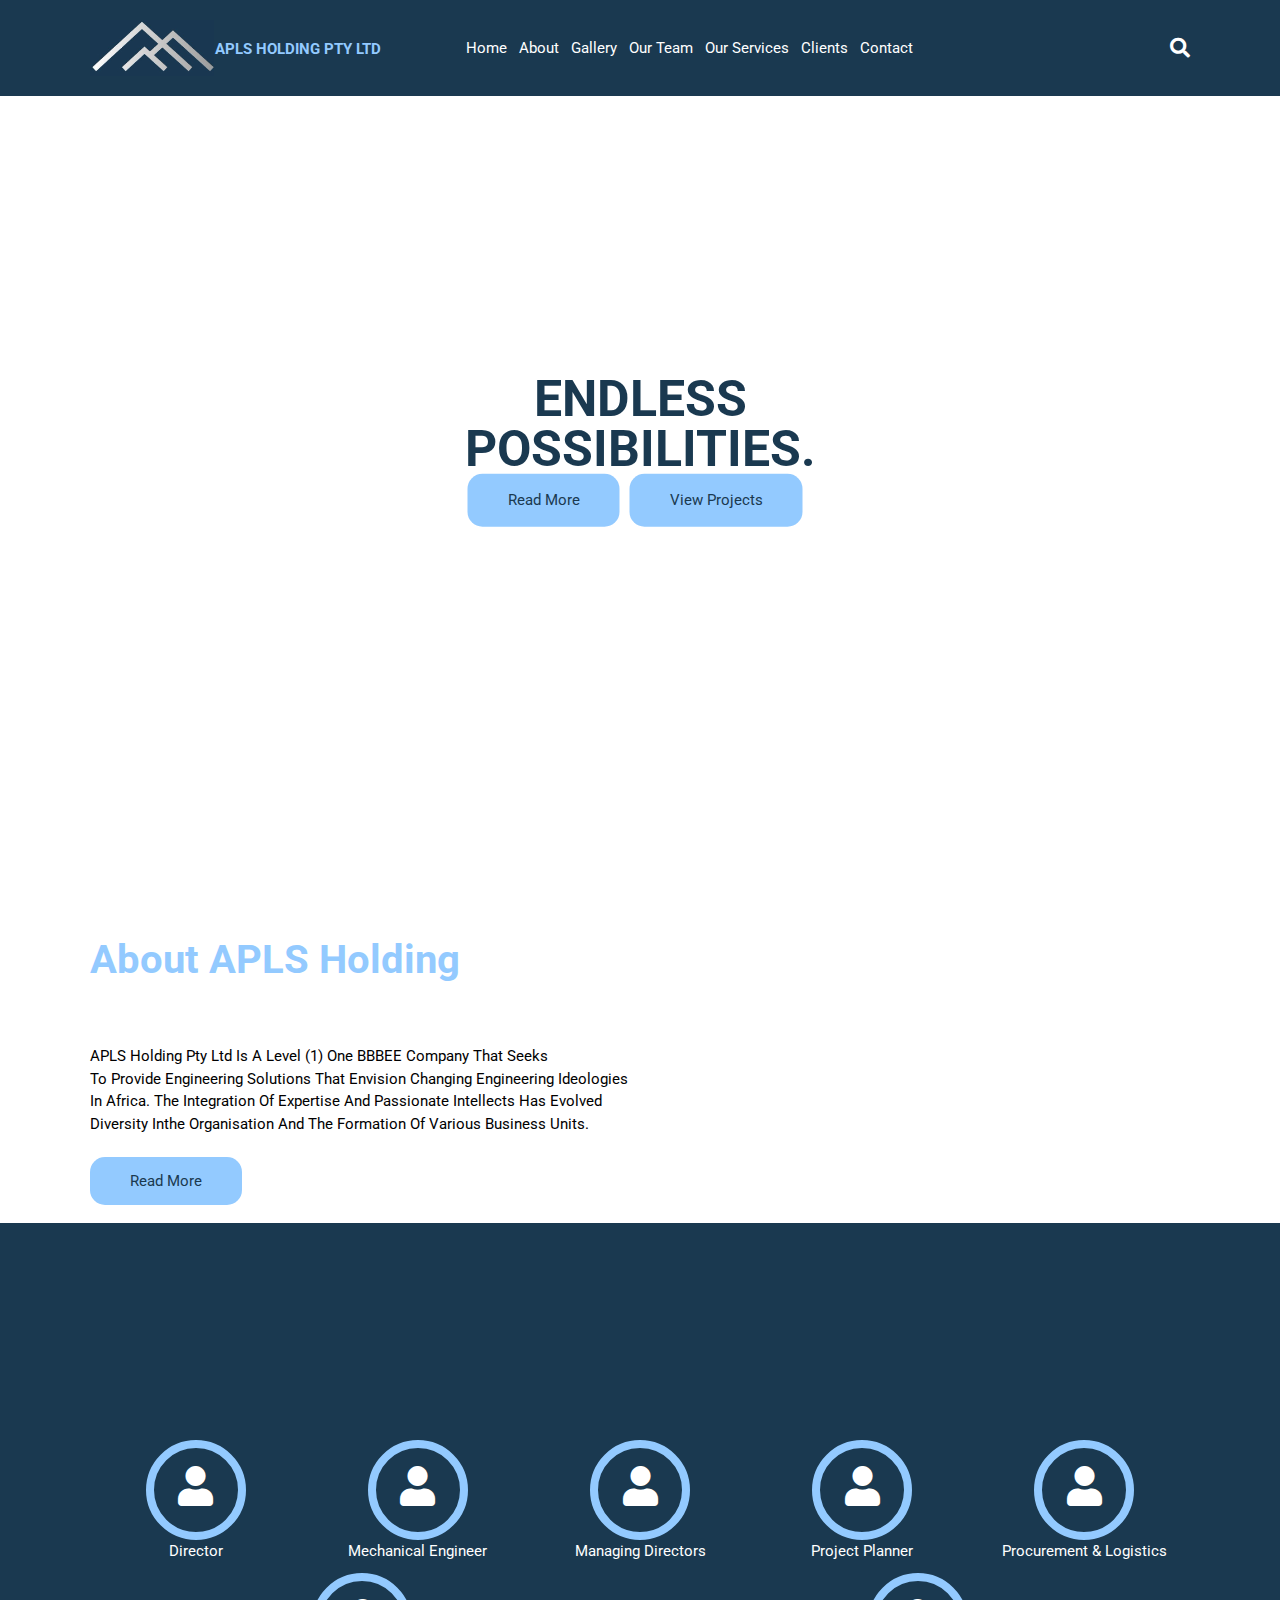
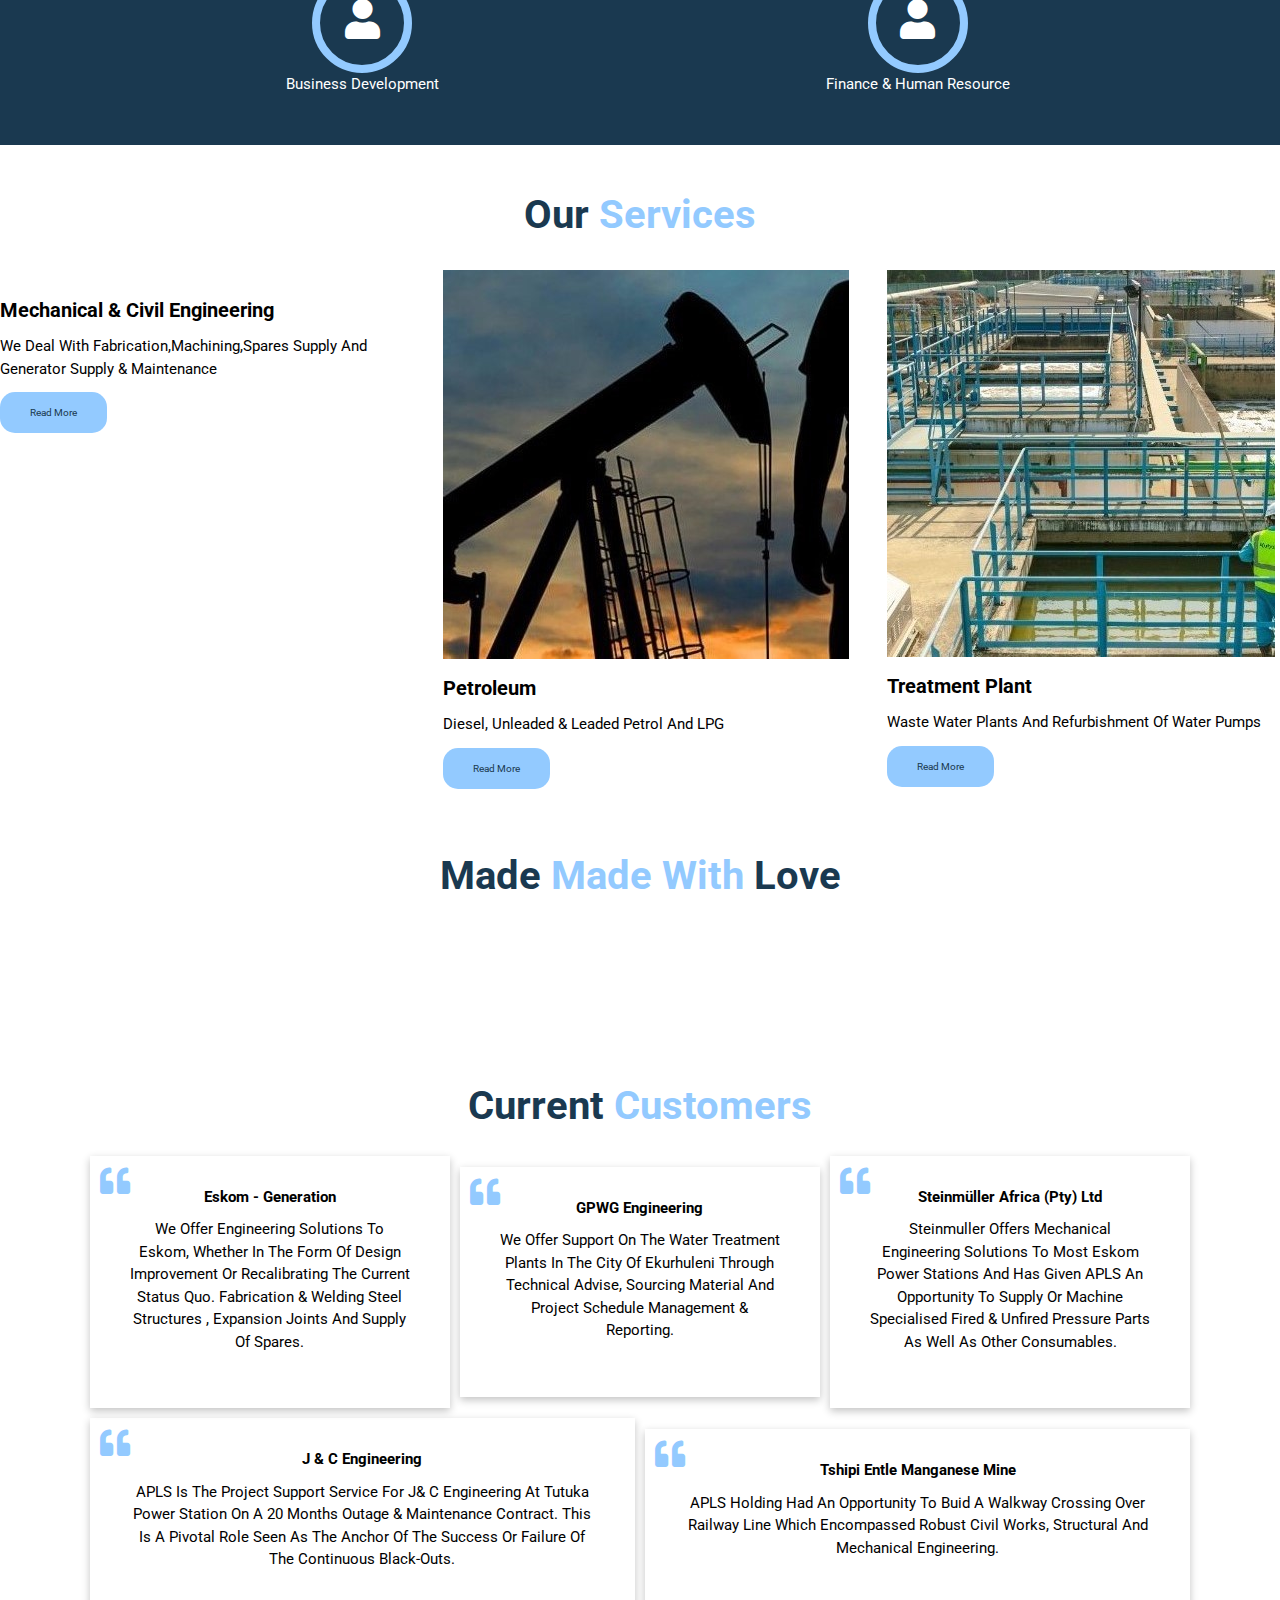
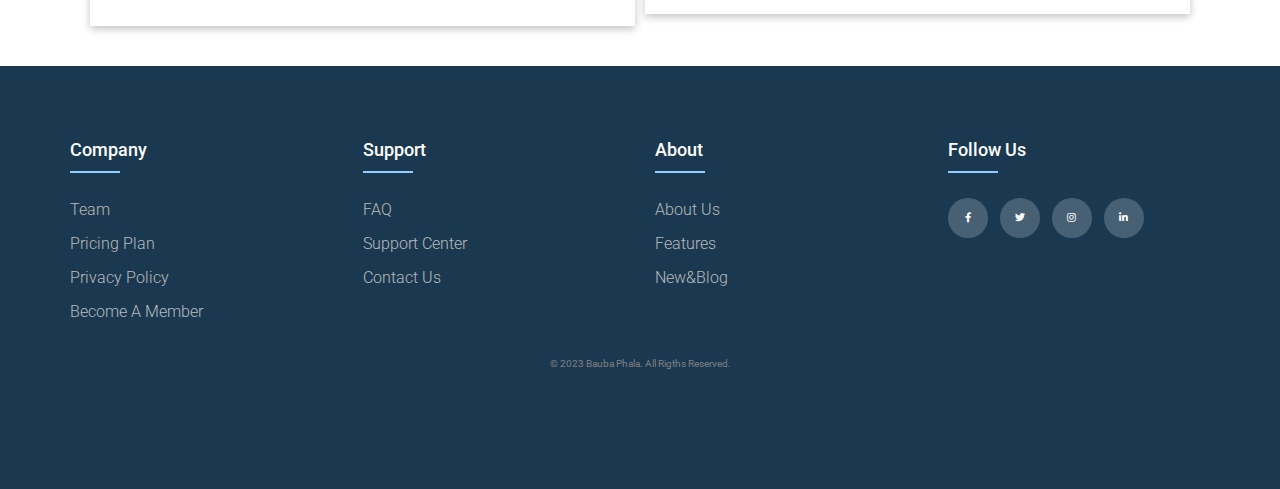
==== commit 39360992: "new" ====
--- a/index.html
+++ b/index.html
@@ -44,7 +44,7 @@
           <span>Possibilities.</span></h1>
        
             <div class="inner-back-btn">
-                <a href="" class="first-btn">Read more</a>
+                <a href="images/Read More.pdf" class="first-btn">Read more</a>
                 <a href="" class="second-btn">view projects</a>
             </div>
             </div>
@@ -62,7 +62,7 @@
                      diversity inthe organisation and the formation of various business units.
         
                      </p>
-                <a href="#" class="wel-btn">read more</a>
+                <a href="images/About.pdf" class="wel-btn">read more</a>
             </div>
         </div>
         <div class="inner-welcome">
@@ -144,21 +144,21 @@
             <img src="images/pre5.jpg" alt="">
             <h2>Mechanical & Civil Engineering</h2>
             <p>We deal with Fabrication,Machining,Spares supply and Generator supply & maintenance</p>
-            <a href="#" class="service-btn">Read more</a>
+            <a href="images/Read More.pdf" class="service-btn">Read more</a>
         </div>
 
         <div class="inner-service">
             <img src="images/pre4.jpg" alt="">
             <h2>Petroleum</h2>
             <p>Diesel, Unleaded & Leaded Petrol and LPG</p>
-            <a href="#" class="service-btn">Read more</a>
+            <a href="images/Read More.pdf" class="service-btn">Read more</a>
         </div>
 
         <div class="inner-service">
             <img src="images/pre1.jpg" alt="">
             <h2>Treatment Plant</h2>
             <p>Waste water plants and Refurbishment of water pumps</p>
-            <a href="#" class="service-btn">Read more</a>
+            <a href="images/Read More.pdf" class="service-btn">Read more</a>
         </div>
     </div>
 </div>
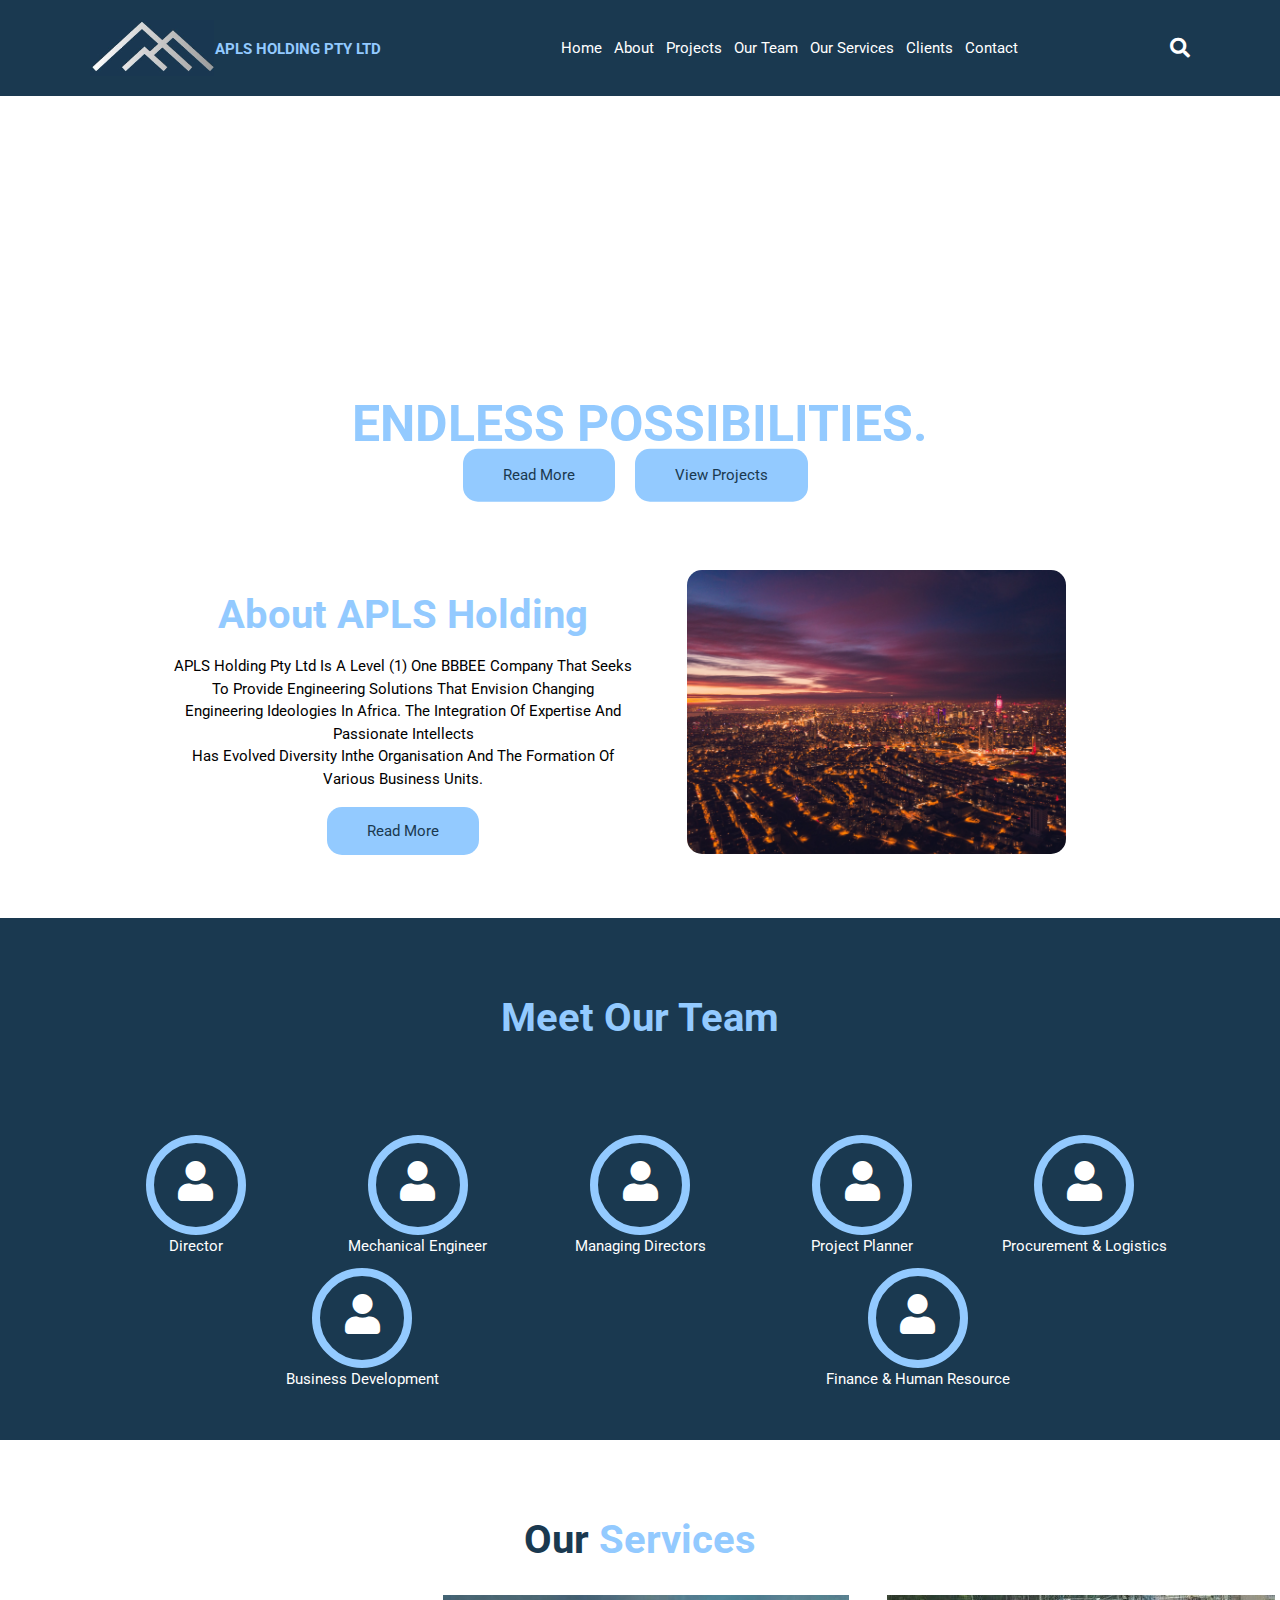
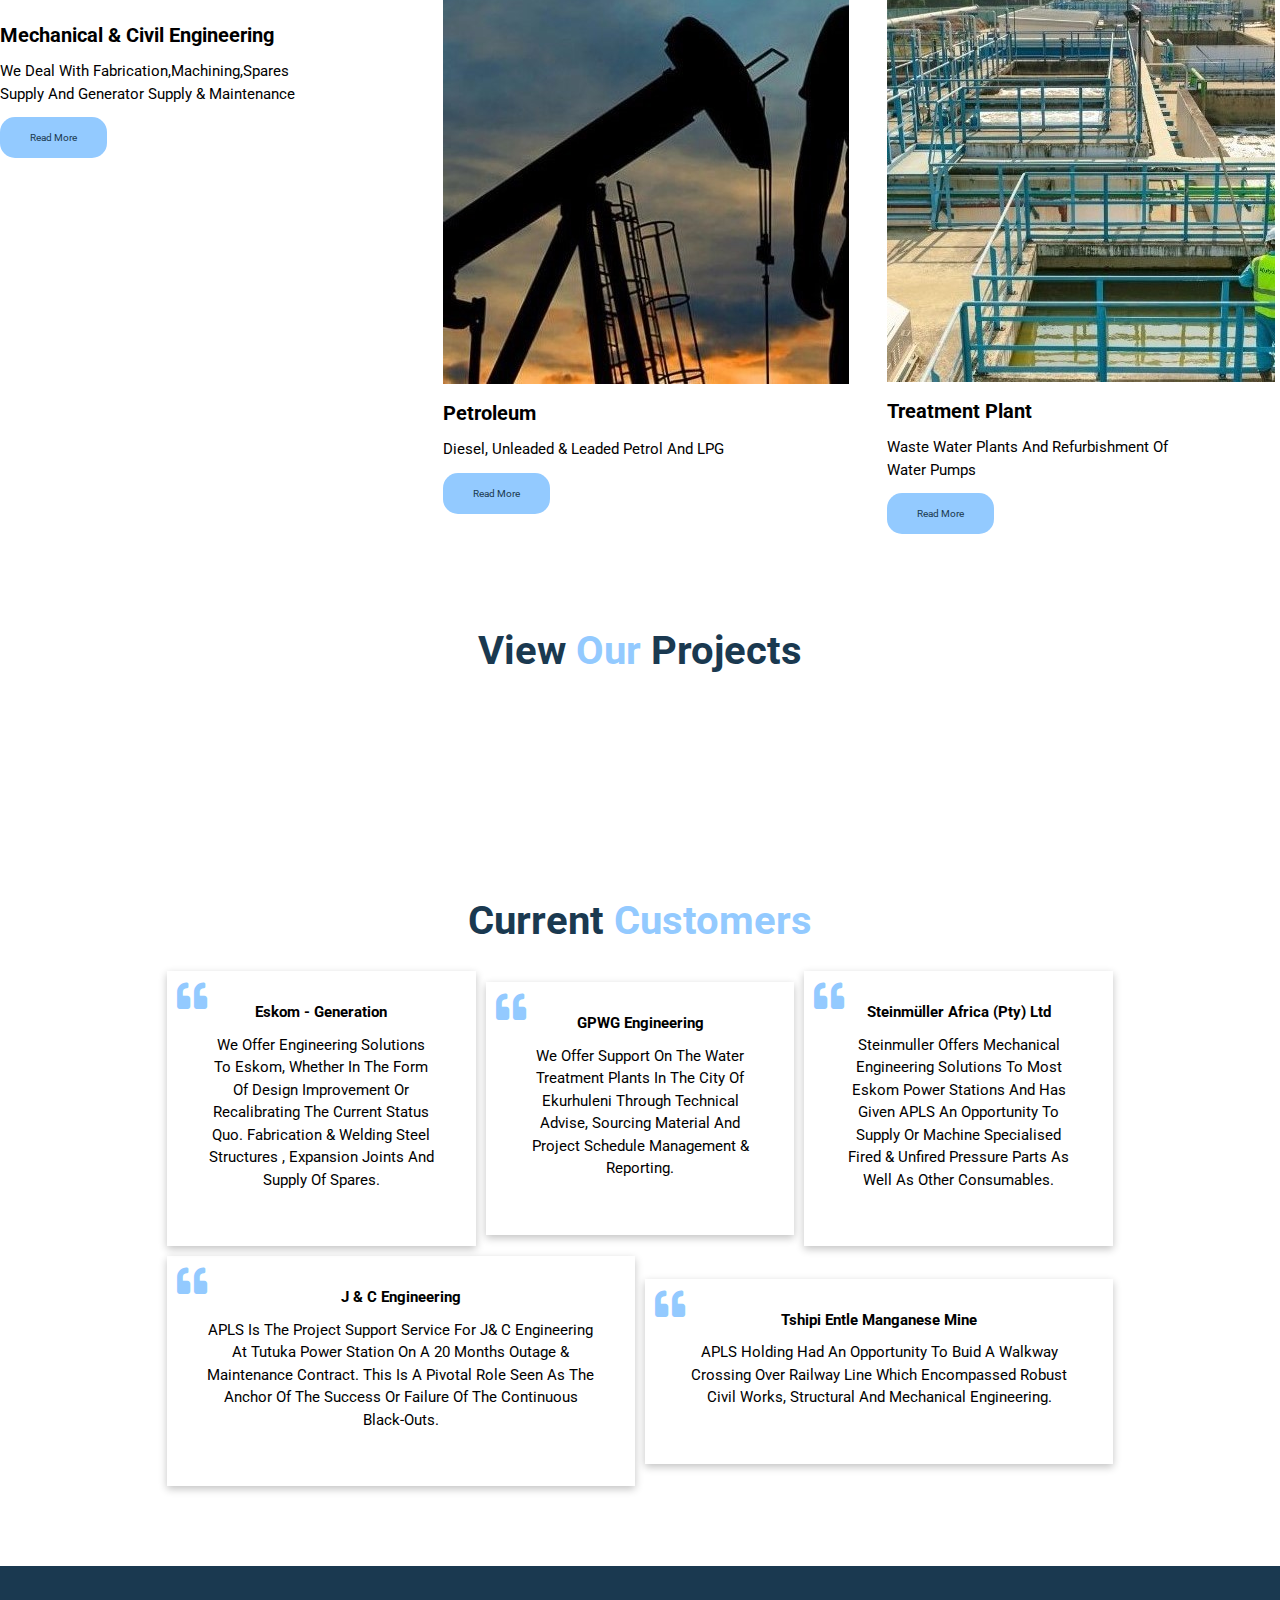
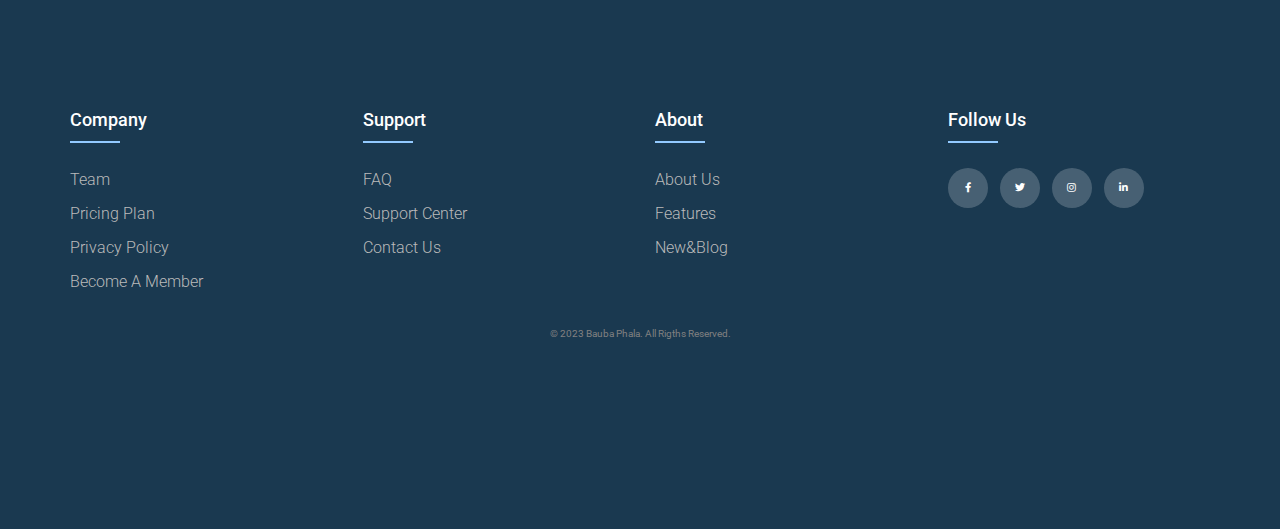
==== commit 70e24798: "new" ====
--- a/index.html
+++ b/index.html
@@ -20,13 +20,15 @@
         <img src="images/logo_resized.jpg" class="logo-img">
         <a href="#" id="logo">APLS HOLDING PTY LTD</a>
         <navbar class="nav">
+            <ul>
             <a href="#">Home</a>
             <a href="#about">About</a>
-            <a href="#portfolio">Gallery</a>
+            <a href="#portfolio">Projects</a>
             <a href="#our-team">Our Team</a>
             <a href="#our-services">Our Services</a>
             <a href="#customer-review">Clients</a>
             <a href="#footer">Contact</a>
+        </ul>
         </navbar>
         <div class="icon-header">
             <div id="menu-bar" class="fas fa-bars"></div>
@@ -36,42 +38,55 @@
             <input type="search" id="search-form" placeholder="search here">
         </div>
     </header>
-
+<!--video-->
 
 <div class="background-image">
     <div class="inner-back-text">
-        <h1>Endless <br>
+        <h1>Endless 
           <span>Possibilities.</span></h1>
        
             <div class="inner-back-btn">
-                <a href="images/Read More.pdf" class="first-btn">Read more</a>
+                <a href="images/ReadFinal.pdf" class="first-btn">Read more</a>
                 <a href="" class="second-btn">view projects</a>
             </div>
             </div>
 </div>
-<!---about-->
+
+<div class="hero">
+
+    <video autoplay loop muted plays-inline class="back-video">
+        <source src="images/video.MP4" type="video/mp4">
+    </video>
+    
+    </div>
+    <!--end-->
+
+
+   
+<!--about-->
 <div id="about">
-<div class="welcome">
-    <div class="main-welcome">
-        <div class="inner-welcome">
-            <div class="welcome-text">
-                <h1>About APLS Holding</h1>
-                <p> <p>APLS Holding Pty Ltd is a level (1) one BBBEE company that seeks<br> 
-                    to provide engineering solutions that envision changing engineering ideologies 
-                     in Africa. The integration of expertise and passionate intellects has evolved 
-                     diversity inthe organisation and the formation of various business units.
-        
-                     </p>
-                <a href="images/About.pdf" class="wel-btn">read more</a>
-            </div>
-        </div>
-        <div class="inner-welcome">
-            <img src="images/side fina.jpg" alt="">
-        </div>
-    </div>
-</div>
-</div>
-</div>
+    <div class="welcome">
+        <div class="main-welcome">
+            <div class="inner-welcome">
+                <div class="welcome-text">
+                    <h1>About APLS Holding</h1>
+                    <p>APLS Holding Pty Ltd is a level (1) one BBBEE company that seeks<br> 
+                        to provide engineering solutions that envision changing <br>engineering ideologies 
+                         in Africa. The integration of expertise and passionate intellects <br>has evolved 
+                         diversity inthe organisation and the formation of various business units.
+            
+                         </p>
+                    <a href="images/About.pdf" class="wel-btn">read more</a>
+                </div>
+            </div>
+            <div class="inner-welcome">
+                <img src="images/image00002.jpg" alt="">
+            </div>
+        </div>
+    </div>
+    </div>
+</div>
+
 <!---our team-->
 <div id="our-team">
 <div class="chose-us">
@@ -144,21 +159,21 @@
             <img src="images/pre5.jpg" alt="">
             <h2>Mechanical & Civil Engineering</h2>
             <p>We deal with Fabrication,Machining,Spares supply and Generator supply & maintenance</p>
-            <a href="images/Read More.pdf" class="service-btn">Read more</a>
+            <a href="images/Our Services.pdf" class="service-btn">Read more</a>
         </div>
 
         <div class="inner-service">
             <img src="images/pre4.jpg" alt="">
             <h2>Petroleum</h2>
             <p>Diesel, Unleaded & Leaded Petrol and LPG</p>
-            <a href="images/Read More.pdf" class="service-btn">Read more</a>
+            <a href="images/Our Services.pdf" class="service-btn">Read more</a>
         </div>
 
         <div class="inner-service">
             <img src="images/pre1.jpg" alt="">
             <h2>Treatment Plant</h2>
             <p>Waste water plants and Refurbishment of water pumps</p>
-            <a href="images/Read More.pdf" class="service-btn">Read more</a>
+            <a href="images/Our Services.pdf" class="service-btn">Read more</a>
         </div>
     </div>
 </div>
@@ -167,7 +182,7 @@
 
 <div id="portfolio">
 <div class="container">
-    <h1 class="sub-title">Made <span>made with</span> love</h1>
+    <h1 class="sub-title">View <span>Our</span> Projects</h1>
     <div class="work-list">
         
 
@@ -179,7 +194,7 @@
                     Installation & repair of all types of flue gas ducting<br>
                     Expansion joints manufacture, supply & installation<br>
                     Repairs of mechanical equipment (Pumps, valves&compressors)<br>
-                    Designing, installation& maintenance of reverseOsmosis plants.<br>
+                    Designing, installation & maintenance of reverse Osmosis plants.<br>
 
                 </p>
         </div>
@@ -220,7 +235,7 @@
             to achieve specific goals and meet specificsuccess criteria
             at the specified time.
             The primary challenge is to achieve all the
-            projectgoals within the given constraints being scope, time &quality.
+            projectgoals within the given constraints being scope, time & quality.
         </p>
 </div>
 </div>
--- a/style.css
+++ b/style.css
@@ -31,6 +31,12 @@
 #logo-img{
     object-fit:scale-down;
 }
+.nav ul{
+    list-style: none;
+    display: inline-block;
+    margin-left: 200px;
+
+}
 #logo{
     color: var(--mainclr);
     font-size: 15px;
@@ -83,46 +89,43 @@
 .home__social-link {
   color: var(--mainclr);
 }
-.background-image{
-    background: url(images/backgrad\ neww.jpg);
-    width: 100%;
-    height: 100vh;
-    background-size: cover;
-    background-repeat: no-repeat;
-    background-position: center;
-    position: relative;
-}
+
 .inner-back-text{
     position: absolute;
     top: 50%;
     left: 50%;
     transform: translate(-50%, -50%);
     text-align: center;
+    gap: 50px;
 }
 .inner-back-text h1{
     font-size: 50px;
-    color:var(--headerclr);
+    color:var(--mainclr);
     text-align: center;
     line-height: 5rem;
     text-transform: uppercase;
 }
 .inner-back-text h1 span{
-    color: var(--headerclr);
+    color: var(--mainclr);
     text-transform: uppercase;
 }
 .inner-back-text p{
     color: var(--mainclr);
     font-size: 1.5rem;
-    margin-bottom: 15px;
+    margin-top: 20px;
     padding: 1rem;
-    text-shadow: 0 0 6px rgb(255, 0, 60);
+    text-shadow: 0 0 6px rgb(5, 77, 37);
+    font-weight: bold;
+    text-align: center;
 }
 .inner-back-btn{
     display: flex;
     justify-content: center;
+    gap: 10px;
 }
 .inner-back-btn a{
     margin-right: 1rem;
+    
 }
 .first-btn, .second-btn{
     padding: 1.5rem 4rem;
@@ -130,73 +133,91 @@
     border-radius: 15px;
     color: var(--headerclr);
     font-size: 1.5rem;
+    
 }
 .first-btn:hover, .second-btn:hover{
     background: var(--headerclr);
     color: white;
     letter-spacing: 3px;
 }
+.back-video{
+    position: absolute;
+    right: 0;
+    bottom: 0;
+    z-index: -1;
+
+}
+/*--mission and vision*/
+#about{
+    padding: 3rem 7%;
+ 
+}
 .welcome{
     padding: 3rem 7%;
 }
 .main-welcome{
+    display: flex;
+    flex-direction: row;
+    justify-content: space-evenly;
+    align-items: center;
+    flex-wrap: wrap;
+    align-self: center;
+    display: flex;
+    text-align: center;
+    margin-top: 510px;
+}
+.inner-welcome{
+    flex: 1 1 45rem;
+}
+.welcome-text h1{
+    font-size: 40px;
+    color: var(--mainclr);
+
+}
+.welcome-text p{
+    font-size: 1.5rem;
+    padding: 1rem 0;
+    margin-bottom: 20px;
+}
+.welcome-text a{
+    padding: 1.5rem 4rem;
+    background: var(--mainclr);
+    color: var(--headerclr);
+    font-size: 1.5rem;
+    border-radius: 15px;
+}
+.welcome-text a:hover{
+    background: var(--headerclr);
+    color: white;
+}
+.inner-welcome img{
+width: 80%;
+border-radius: 15px;
+}
+.chose-us{
+    padding: 5rem 7%;
+    background-color: var(--headerclr);
+}
+.chose-us h1{
+    color: var(--mainclr);
+    font-size: 40px;
+    text-align: center;
+    padding: 2rem 1rem;
+}
+
+.chose-text{
+    color: var(--headerclr);
+    font-size: 1.5rem;
+    padding: 1rem 10rem;
+    text-align: center;
+    margin-bottom: 25px;
+}
+.main-chose{
     display: flex;
     justify-content: center;
     align-items: center;
     gap: 10px;
     flex-wrap: wrap;
-}
-.inner-welcome{
-    flex: 1 1 45rem;
-}
-.welcome-text h1{
-    font-size: 40px;
-    color: var(--mainclr);
-
-}
-.welcome-text p{
-    font-size: 1.5rem;
-    padding: 1rem 0;
-    margin-bottom: 25px;
-}
-.welcome-text a{
-    padding: 1.5rem 4rem;
-    background: var(--mainclr);
-    color: var(--headerclr);
-    font-size: 1.5rem;
-    border-radius: 15px;
-}
-.welcome-text a:hover{
-    background: var(--headerclr);
-    color: white;
-}
-.inner-welcome img{
-width: 80%;
-}
-.chose-us{
-    padding: 5rem 7%;
-    background-color: var(--headerclr);
-}
-.chose-us h1{
-    color: var(--headerclr);
-    font-size: 40px;
-    text-align: center;
-    padding: 2rem 1rem;
-}
-
-.chose-text{
-    color: var(--headerclr);
-    font-size: 1.5rem;
-    padding: 1rem 10rem;
-    text-align: center;
-    margin-bottom: 25px;
-}
-.main-chose{
-    display: flex;
-    justify-content: center;
-    align-items: center;
-    gap: 10px;
-    flex-wrap: wrap;
     text-align: center;
 }
 .inner-chose{
@@ -217,7 +238,7 @@
     transition: .5s;
 }
 .chose-icon i:hover{
-color: var(--headerclr);
+color: var(--mainclr);
 transform: translateY(-25px);
 }
 .inner-chose h2{
@@ -230,6 +251,9 @@
     color: #ffffff;
 }
 /*service*/
+#our-services{
+    padding: 30px 0;
+}
 .our-services{
     padding: 30px 0;
 }
@@ -251,6 +275,8 @@
 }
 .inner-service{
     flex: 1 1 300px;
+    width: 80%;
+    border-radius: 15px;
 }
 .inner-service h2{
     padding: 1rem 0;
@@ -337,7 +363,9 @@
     color: #ada8ab;
 }
 /*customer-review*/
-
+#customer-review{
+    padding: 4rem 7%;
+}
 .customer-review{
     padding: 4rem 7%;
 }
@@ -405,6 +433,10 @@
 }
 ul{
 	list-style: none;
+}
+#footer{
+	background-color:var(--headerclr);
+    padding: 70px 0;
 }
 .footer{
 	background-color:var(--headerclr);
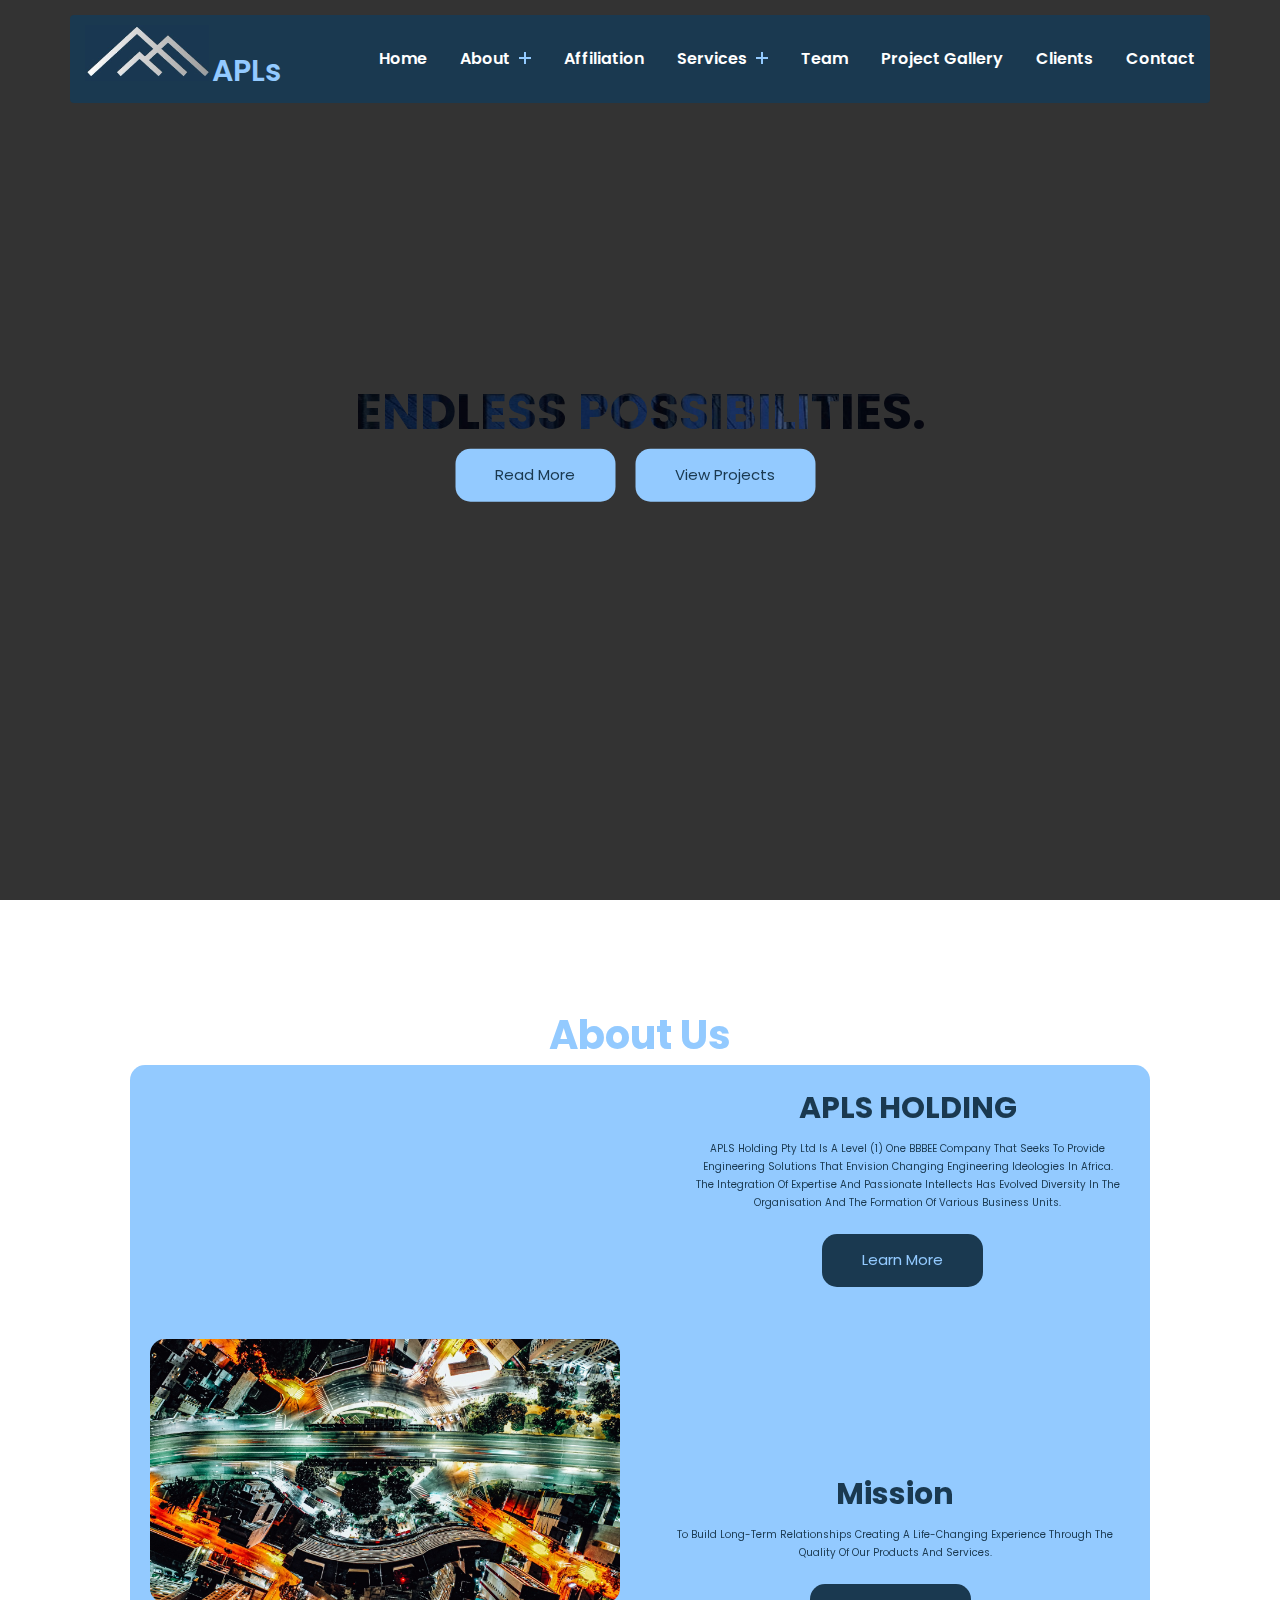
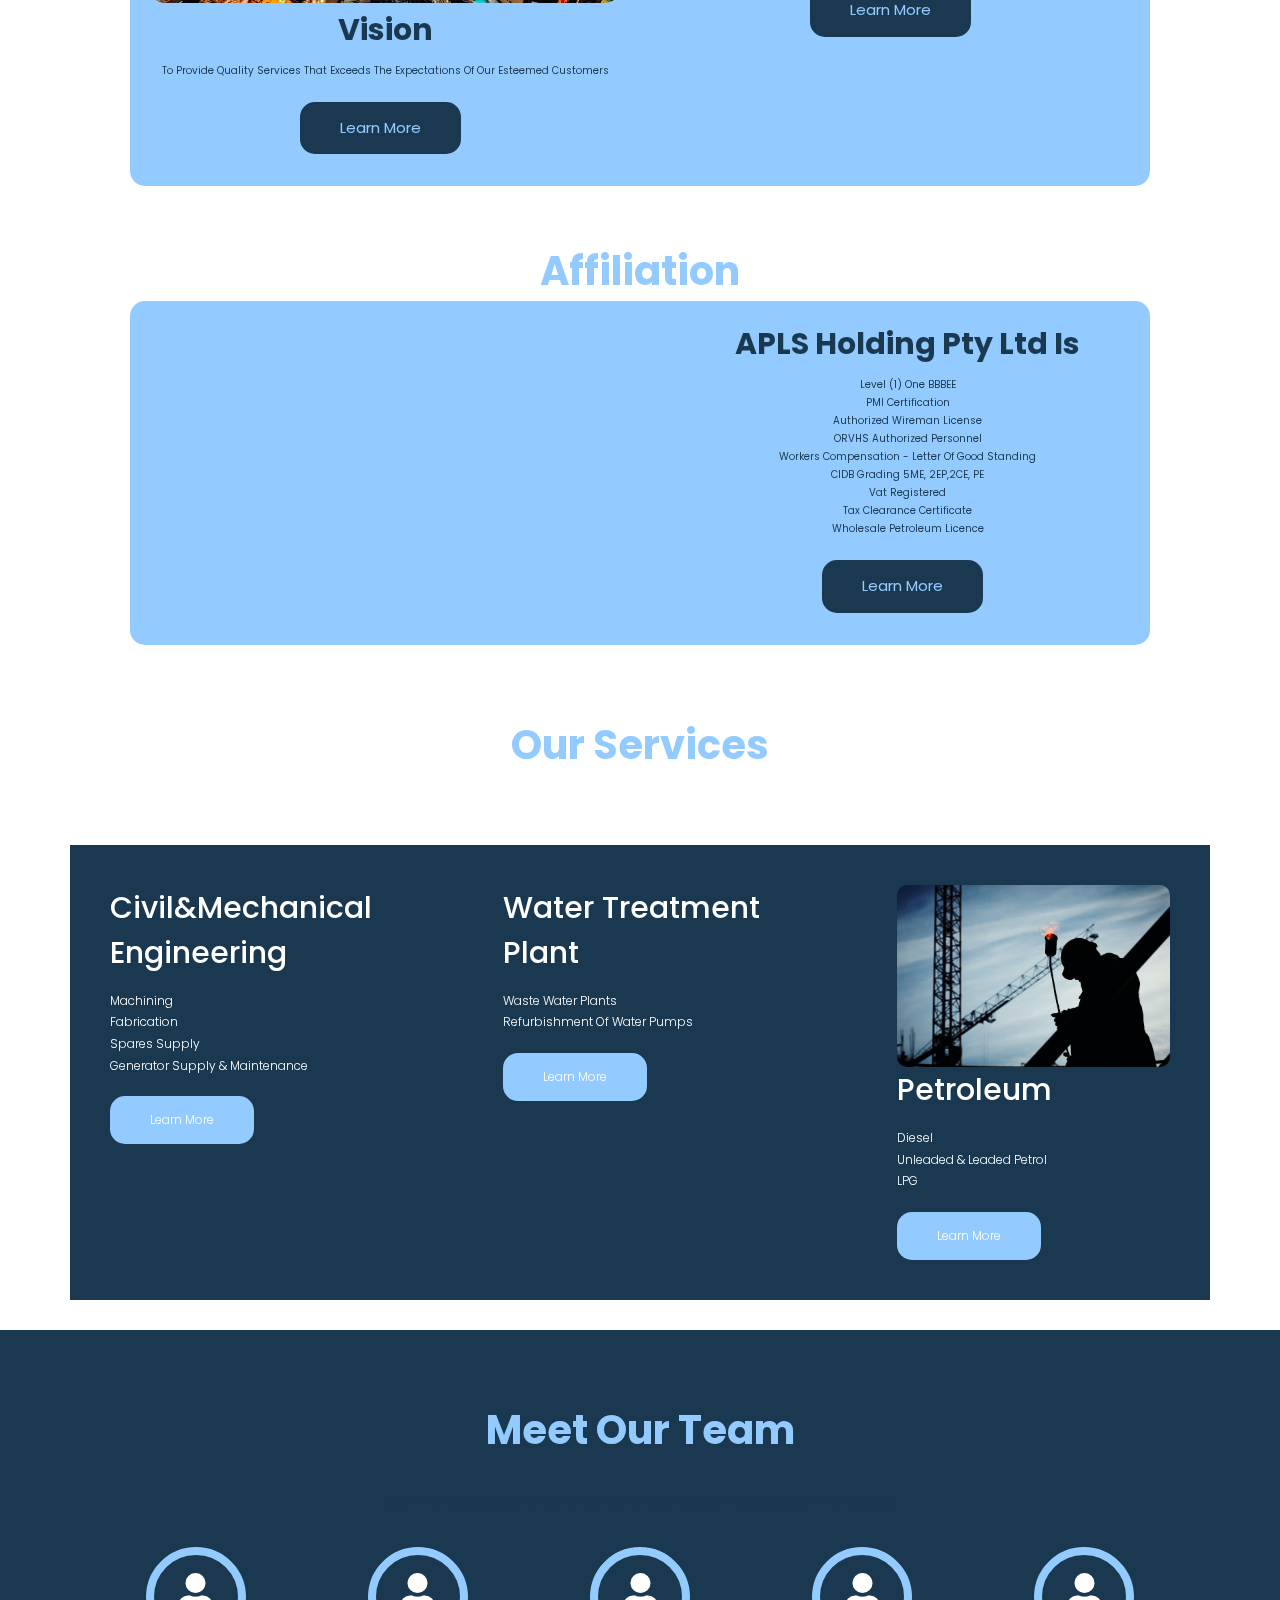
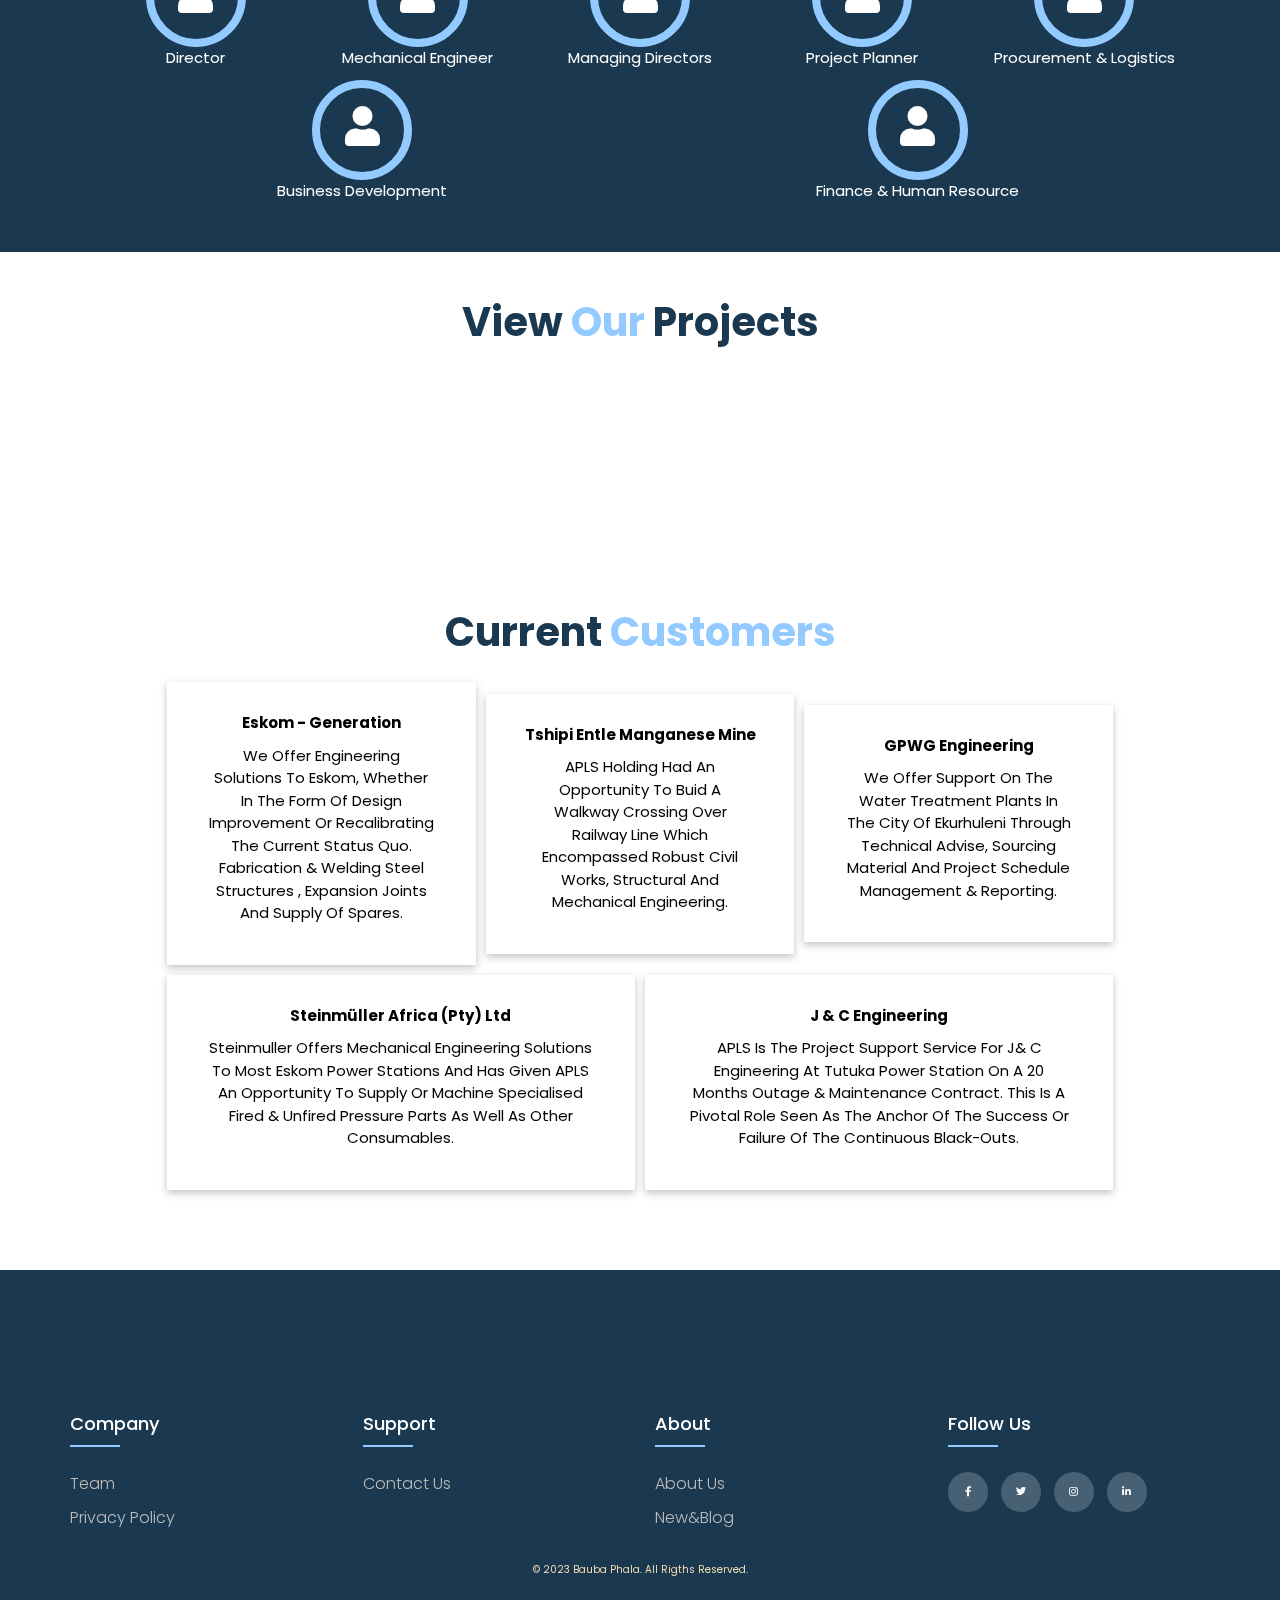
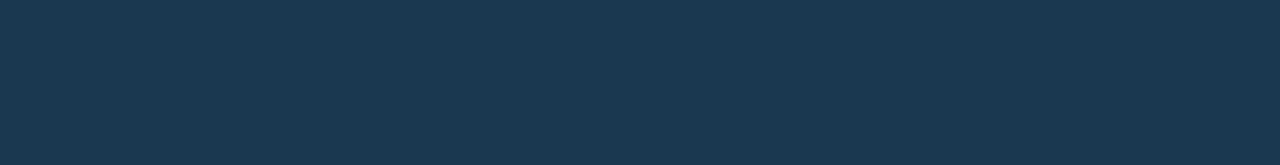
==== commit 46a09668: "new" ====
--- a/index.html
+++ b/index.html
@@ -3,58 +3,95 @@
 <head>
     <meta charset="UTF-8">
     <meta http-equiv="X-UA-Compatible" content="IE=edge">
-    <meta name="viewport" content="width=device-width, initial-scale=1.0">
+    <meta name="viewport" content="width=device-width, initial-scale=1.0" />
     <title>APLS HOLDING PTY LTD </title>
+    <link rel="website icon" type="png"
+    href="images/logo_resized.jpg">
     
 
     <link rel="stylesheet" href="style.css">
-    <link rel="stylesheet" type="text/css" href="//cdn.jsdelivr.net/npm/slick-carousel@1.8.1/slick/slick.css"/>
     <link href="https://cdn.jsdelivr.net/npm/remixicon@2.5.0/fonts/remixicon.css" rel="stylesheet">
     <link rel="stylesheet" type="text/css" href="https://cdnjs.cloudflare.com/ajax/libs/font-awesome/5.15.1/css/all.min.css">
     <script src="https://kit.fontawesome.com/f403152e98.js" crossorigin="anonymous"></script>
-    <link rel="stylesheet" href="fontawesome-free-5.15.3-web/css/all.min.css">
+  
 </head>
 <body>
-    <header class="header">
-    
-        <img src="images/logo_resized.jpg" class="logo-img">
-        <a href="#" id="logo">APLS HOLDING PTY LTD</a>
-        <navbar class="nav">
-            <ul>
-            <a href="#">Home</a>
-            <a href="#about">About</a>
-            <a href="#portfolio">Projects</a>
-            <a href="#our-team">Our Team</a>
-            <a href="#our-services">Our Services</a>
-            <a href="#customer-review">Clients</a>
-            <a href="#footer">Contact</a>
-        </ul>
-        </navbar>
-        <div class="icon-header">
-            <div id="menu-bar" class="fas fa-bars"></div>
-            <div id="search-bar" class="fas fa-search"></div>
-        </div>
-        <div class="search-form">
-            <input type="search" id="search-form" placeholder="search here">
-        </div>
-    </header>
+  <!-- header start -->
+  <header class="header">
+    <div class="container">
+       <div class="header-main">
+          <div class="logo">
+            <img src="images/logo_resized.jpg" alt="">
+             <a href="#">APLs </a>
+          </div>
+          <div class="open-nav-menu">
+             <span></span>
+          </div>
+          <div class="menu-overlay">
+          </div>
+          <!-- navigation menu start -->
+          <nav class="nav-menu">
+            <div class="close-nav-menu">
+               <img src="images/close.svg" alt="close">
+            </div>
+            <ul class="menu">
+                <li class="menu-item">
+                    <a href="index.html">Home</a>
+                 </li>
+               <li class="menu-item menu-item-has-children">
+                  <a href="#about" data-toggle="sub-menu">About <i class="plus"></i></a>
+                  <ul class="sub-menu">
+                      <li class="menu-item"><a href="about.html">Mission</a></li>
+                      <li class="menu-item"><a href="about.html">Vision</a></li>
+                  </ul>
+               </li>
+               
+               <li class="menu-item">
+                  <a href="#affiliation">Affiliation</a>
+               </li>
+               <li class="menu-item menu-item-has-children">
+                  <a href="#services" data-toggle="sub-menu">Services <i class="plus"></i></a>
+                  <ul class="sub-menu">
+                      <li class="menu-item"><a href="Civil&Mechanical Eng.html">Mechanical & Civil Engineering</a></li>
+                      <li class="menu-item"><a href="Water_treament_plant.html">Water Treatment Plant</a></li>
+                      <li class="menu-item"><a href="Petroleum.html">Petroleum</a></li>
+                  </ul>
+               </li>
+                <li class="menu-item">
+                    <a href="#our-team">Team</a>
+                 </li>
+                <li class="menu-item">
+                    <a href="#portfolio">Project Gallery</a>
+                 </li>
+                 <li class="menu-item">
+                    <a href="#customer-review">Clients</a>
+                 </li>
+               <li class="menu-item">
+                  <a href="contact.html">Contact</a>
+               </li>
+            </ul>
+          </nav>
+          <!-- navigation menu end -->
+       </div>
+    </div>
+ </header>
+ <!-- header end -->
 <!--video-->
 
-<div class="background-image">
-    <div class="inner-back-text">
-        <h1>Endless 
-          <span>Possibilities.</span></h1>
-       
-            <div class="inner-back-btn">
-                <a href="images/ReadFinal.pdf" class="first-btn">Read more</a>
-                <a href="" class="second-btn">view projects</a>
-            </div>
-            </div>
-</div>
 
 <div class="hero">
-
-    <video autoplay loop muted plays-inline class="back-video">
+    <div class="background-image">
+        <div class="inner-back-text">
+            <h1>Endless Possibilities.</h1>
+           
+                <div class="inner-back-btn">
+                    <a href="about.html" class="first-btn">Read more</a>
+                    <a href="#portfolio" class="second-btn">view projects</a>
+                </div>
+                </div>
+    </div>
+
+    <video autoplay loop muted plays-inline class="video-bg">
         <source src="images/video.MP4" type="video/mp4">
     </video>
     
@@ -62,28 +99,116 @@
     <!--end-->
 
 
+
    
 <!--about-->
-<div id="about">
-    <div class="welcome">
-        <div class="main-welcome">
-            <div class="inner-welcome">
-                <div class="welcome-text">
-                    <h1>About APLS Holding</h1>
-                    <p>APLS Holding Pty Ltd is a level (1) one BBBEE company that seeks<br> 
-                        to provide engineering solutions that envision changing <br>engineering ideologies 
-                         in Africa. The integration of expertise and passionate intellects <br>has evolved 
-                         diversity inthe organisation and the formation of various business units.
-            
-                         </p>
-                    <a href="images/About.pdf" class="wel-btn">read more</a>
-                </div>
-            </div>
-            <div class="inner-welcome">
-                <img src="images/image00002.jpg" alt="">
-            </div>
-        </div>
-    </div>
+<section id="about">
+    <h1>About Us</h1>
+    
+
+        <div class="row">
+          <div class="image">
+            <img src="images/image00006 small.jpg" alt="">
+        </div> 
+           
+            <div class="content-a">
+                <h3>APLS HOLDING</h3>
+                <p>APLS Holding Pty Ltd is a level (1) one BBBEE company that seeks to provide <br>engineering
+                    solutions that envision changing engineering ideologies in Africa.<br>The integration of expertise
+                    and passionate intellects has evolved diversity in the organisation and the formation of
+                    various business units.</p>
+                
+                    <div class="inner-back-btn">
+                        <a href="about.html" class="about-btn">learn more</a>
+                    </div>
+            </div>
+                <div class="content-a">
+                    <div class="image">
+                    <img src="images/image00008.jpg" alt="">
+                </div>
+                    <h3>Vision</h3>
+                    <p>To provide quality services that
+                        exceeds the expectations of our esteemed customers</p>
+                        <div class="inner-back-btn">
+                    <a href="about.html" class="about-btn">learn more</a>
+                </div>
+                </div>
+                        
+                <div class="content-a">
+                    <div class="image">
+                    <img src="images/image00002 (Small).jpg" alt="">
+                </div>
+                    <h3>Mission</h3>
+                    <p>To build long-term relationships creating a life-changing experience through the quality of our products and services.</p>
+                    <div class="inner-back-btn">
+                        <a href="about.html" class="about-btn">learn more</a>
+                    </div>
+                </div>       
+              
+                
+    
+        </div>
+</section>
+      <!-- Affilation -->
+      <section id="affiliation">
+        <h1>Affiliation</h1>
+        <div class="row">
+            <div class="image">
+                <img src="images/affila.jpg" alt="">
+            </div>
+            <div class="content-af">
+                <h3>APLS Holding Pty Ltd is</h3>
+                <p>
+                    Level (1) one BBBEE<br>
+                    PMI Certification<br>
+                    Authorized Wireman License<br>
+                    ORVHS Authorized Personnel<br>
+                    Workers compensation - Letter of Good standing<br>
+                    CIDB Grading 5ME, 2EP,2CE, PE<br>
+                    Vat Registered<br>
+                    Tax Clearance Certificate<br>
+                    Wholesale Petroleum Licence</p>
+                    <div class="inner-back-btn">
+                        <a href="about.html" class="about-btn">learn more</a>
+                    </div>
+            </div>
+        </div>
+        
+        </section>
+<!-- our services -->
+<div id ="services">
+    <div class="container">
+        <h1 class="sub-title-a">Our Services</h1>
+        <div class="services-list">
+            <div>
+                <img src="images/civil.jpg" alt="">
+                <h2>Civil&Mechanical Engineering</h2>
+                <p>Machining<br>
+                    Fabrication<br>
+                    Spares supply<br>
+                    Generator supply & maintenance<br>
+                </p>
+                <a href="Civil&Mechanical Eng.html" class="first-btn">learn more</a>
+            </div>
+            <div>
+                <img src="images/des4.png" alt="">
+                <h2>Water Treatment Plant</h2>
+                <p>Waste water plants<br>
+                    Refurbishment of water pumps</p>
+                <a href="Water_treament_plant.html" class="first-btn">learn more</a>
+            </div>
+            <div>
+                <img src="images/PHOTO-2023-08-18-19-10-33 (1).jpg" alt="">
+                <h2>Petroleum</h2>
+                <p>Diesel<br>
+                   Unleaded & Leaded Petrol<br>
+                    LPG</p>
+                <a href="#" class="first-btn">learn more</a>
+            </div>
+     
+        </div>
+
+
     </div>
 </div>
 
@@ -150,34 +275,7 @@
 </div>
 
 
-<!-- our services -->
-<div id="our-services">
-<div class="our-services">
-    <h1>our <span>services</span></h1>
-    <div class="main-service">
-        <div class="inner-service">
-            <img src="images/pre5.jpg" alt="">
-            <h2>Mechanical & Civil Engineering</h2>
-            <p>We deal with Fabrication,Machining,Spares supply and Generator supply & maintenance</p>
-            <a href="images/Our Services.pdf" class="service-btn">Read more</a>
-        </div>
-
-        <div class="inner-service">
-            <img src="images/pre4.jpg" alt="">
-            <h2>Petroleum</h2>
-            <p>Diesel, Unleaded & Leaded Petrol and LPG</p>
-            <a href="images/Our Services.pdf" class="service-btn">Read more</a>
-        </div>
-
-        <div class="inner-service">
-            <img src="images/pre1.jpg" alt="">
-            <h2>Treatment Plant</h2>
-            <p>Waste water plants and Refurbishment of water pumps</p>
-            <a href="images/Our Services.pdf" class="service-btn">Read more</a>
-        </div>
-    </div>
-</div>
-</div>
+
 <!--Portfolio-->
 
 <div id="portfolio">
@@ -227,7 +325,7 @@
 </div>
 
 <div class="work">
-    <img src="images/disc5.jpg" alt="">
+    <img src="images/PHOTO-2023-08-28-01-27-45 (1).jpg" alt="">
     <div class="layer">
         <h2>Project Management & Quality</h2>
         <p>
@@ -241,17 +339,15 @@
 </div>
 
 <div class="work">
-    <img src="images/waterfin.jpg" alt="">
-    <div class="layer">
-        <h2>Water pumps & consumables.</h2>
-        <p>All the Application I have design and developed.
-
-        </p>
-</div>
-</div>
-
-<div class="work">
-    <img src="images/gene.jpg" alt="">
+    <img src="images/PHOTO-2023-08-28-01-27-47 (1).jpg" alt="">
+    <div class="layer">
+        <h2>Mechanical works</h2>
+
+</div>
+</div>
+
+<div class="work">
+    <img src="images/last.jpg" alt="">
     <div class="layer">
         <h2>GENERATOR SUPPLY & INSTALLATION</h2>
         <p>
@@ -262,6 +358,40 @@
         </p>
 </div>
 </div>
+<div class="work">
+    <img src="images/PHOTO-2023-08-28-01-27-46.jpg" alt="">
+    <div class="layer">
+        <h2>Project Management & Quality</h2>
+        <p>
+            Project Management is the practice of initiating,planning,executing, controlling and closing the work of a team
+            to achieve specific goals and meet specificsuccess criteria
+            at the specified time.
+            The primary challenge is to achieve all the
+            projectgoals within the given constraints being scope, time & quality.
+        </p>
+</div>
+</div>
+
+<div class="work">
+    <img src="images/PHOTO-2023-08-28-01-27-50.jpg" alt="">
+    <div class="layer">
+        <h2>Water pumps & consumables.</h2>
+   
+</div>
+</div>
+
+<div class="work">
+    <img src="images/PHOTO-2023-08-28-01-27-49 (1).jpg" alt="">
+    <div class="layer">
+        <h2>GENERATOR SUPPLY & INSTALLATION</h2>
+        <p>
+            
+Supply & installation of stand-by generators<br>
+Servicing generators<br>
+Issuing of COC on Gensat installations
+        </p>
+</div>
+</div>
     </div>
 </div>
 </div>
@@ -272,7 +402,7 @@
     <div class="main-review">
 
         <div class="inner-review">
-            <i class="fas fa-quote-left"></i>
+           
             <h2>Eskom - Generation</h2>
             <p>We offer engineering solutions to Eskom,
                 whether in the form of design improvement
@@ -281,9 +411,17 @@
                 expansion joints and supply of spares.</p>
             <img src="images/eskom-logo-eskom-logo-png.png" alt="">
         </div>
-
         <div class="inner-review">
-            <i class="fas fa-quote-left"></i>
+            <h2>Tshipi Entle Manganese Mine</h2>
+            
+            <p>APLS Holding had an opportunity to buid a
+                walkway crossing over railway line which
+                encompassed robust civil works, structural
+                and mechanical engineering.</p>
+            <img src="images/tshipi.png" alt="">
+        </div>
+        <div class="inner-review">
+            
             <h2>GPWG Engineering</h2>
             <p>We offer support on the water treatment plants in
                 the City of Ekurhuleni through technical advise,
@@ -293,7 +431,7 @@
         </div>
 
         <div class="inner-review">
-            <i class="fas fa-quote-left"></i>
+           
             <h2>Steinmüller Africa (Pty) Ltd</h2>
             <p>Steinmuller offers mechanical engineering
                 solutions to most Eskom power stations and has
@@ -303,7 +441,7 @@
             <img src="images/stein.png" alt="">
         </div>
         <div class="inner-review">
-            <i class="fas fa-quote-left"></i>
+           
             <h2>J & C Engineering</h2>
             <p>APLS is the project support service for J& C
                 Engineering at Tutuka power station on a 20
@@ -312,46 +450,37 @@
                 failure of the continuous black-outs.</p>
             <img src="images/jc.png" alt="">
         </div>
-        <div class="inner-review">
-            <h2>Tshipi Entle Manganese Mine</h2>
-            <i class="fas fa-quote-left"></i>
-            <p>APLS Holding had an opportunity to buid a
-                walkway crossing over railway line which
-                encompassed robust civil works, structural
-                and mechanical engineering.</p>
-            <img src="images/tshipi.png" alt="">
-        </div>
+        
     </div>
 </div>
 </div>
 <!--footer-->
 <div id="footer">
 <footer class="footer">
-    <div class="container">
-        <div class="row">
+    <div class="container-f">
+        <div class="row-f">
             <div class="footer-col">
                 <h4>company</h4>
                 <ul>
-                    <li><a href="#">team</a></li>
-                    <li><a href="#">pricing plan</a></li>
+                    <li><a href="index.html#our-team">team</a></li>
+                    
                     <li><a href="#">privacy policy</a></li>
-                    <li><a href="#">become A member</a></li>
+                    
                 </ul>
             </div>
             <div class="footer-col">
                 <h4>support</h4>
                 <ul>
-                    <li><a href="#">FAQ</a></li>
-                    <li><a href="#">support center</a></li>
-                    <li><a href="#">contact us</a></li>
+                   
+                    <li><a href="contact.html">contact us</a></li>
                 
                 </ul>
             </div>
             <div class="footer-col">
                 <h4>about</h4>
                 <ul>
-                    <li><a href="#">about us</a></li>
-                    <li><a href="#">features</a></li>
+                    <li><a href="about.html">about us</a></li>
+                
                     <li><a href="#">new&blog</a></li>
                 
                 </ul>
--- a/style.css
+++ b/style.css
@@ -1,74 +1,129 @@
-@import url('https://fonts.googleapis.com/css2?family=Montserrat:ital,wght@0,100;0,400;0,600;0,700;1,100&family=Roboto:wght@100;300;400;500;700&display=swap');
+@import url('https://fonts.googleapis.com/css2?family=Open+Sans:wght@400;600&family=Poppins:wght@400;500;600;700&family=Raleway:wght@500;600;700&display=swap');
 :root{
     --headerclr:#1a3950;
     --mainclr:#93caff;
 }
 *{
+    
+   
     margin: 0;
     padding: 0;
     text-decoration: none;
     text-transform: capitalize;
     box-sizing: border-box;
     transition: .2s;
-    font-family: 'Roboto', sans-serif;
+    font-family: 'Poppins', sans-serif;
 }
 html{
     font-size: 62.5%;
     scroll-behavior: smooth;
     overflow-x: hidden;
 }
+.container{
+    max-width: 1170px;
+    margin: auto;
+    padding: 0 15px;
+}
+body{
+    overflow: hidden;
+    font-family: 'Poppins', sans-serif;
+}
+.container{
+    max-width: 1170px;
+    margin: auto;
+    padding: 0 15px;
+}
+
 .header{
-    padding: 2rem 7%;
-    position: fixed;
-    left: 0;
-    right: 0;
-    display: flex;
-    justify-content: space-between;
-    align-items: center;
-    background:var(--headerclr);
-    z-index: 10000;
-}
-#logo-img{
-    object-fit:scale-down;
-}
-.nav ul{
-    list-style: none;
-    display: inline-block;
-    margin-left: 200px;
-
-}
-#logo{
-    color: var(--mainclr);
-    font-size: 15px;
-    position: absolute;
-    top: 38px;
-    left: 215px;
-    font-weight: bold;
-}
-
-.nav a{
+	position: fixed;
+	width: 100%;
+	left:0;
+	top:0;
+	z-index: 99;
+	padding: 15px;
+}
+.header-main{
+	background-color:var(--headerclr);
+	display: flex;
+	justify-content: space-between;
+	align-items: center;
+	padding: 10px 0;
+	border-radius: 4px;
+}
+.header .logo{
+	padding: 0 15px;
+}
+.header .logo a{
+	font-size: 30px;
+	text-transform: capitalize;
+	color: var(--mainclr);
+	font-weight: 600;
+}
+.header .nav-menu{
+	padding: 0 15px;
+}
+.header .menu > .menu-item{
+	display: inline-block;
+	margin-left: 30px;
+	position: relative;
+}
+.header .menu > .menu-item > a{
+	display: block;
+	padding: 12px 0;
+	font-size: 16px;
+	color: white;
+	text-transform: capitalize;
+	font-weight: 600;
+	transition: all 0.3s ease;
+}
+.header .menu > .menu-item > a .plus{
+	display: inline-block;
+	height: 12px;
+	width: 12px;
+	position: relative;
+	margin-left:5px; 
+	pointer-events: none;
+}
+.header .menu > .menu-item > a .plus:before,
+.header .menu > .menu-item > a .plus:after{
+	content:'';
+	position: absolute;
+	box-sizing: border-box;
+	left: 50%;
+	top:50%;
+	background-color: var(--mainclr);
+	height: 2px;
+	width: 100%;
+	transform: translate(-50%,-50%);
+	transition: all 0.3s ease;
+}
+.header .menu > .menu-item:hover > a .plus:before,
+.header .menu > .menu-item:hover > a .plus:after{
     color: white;
-    font-size: 1.5rem;
-    margin-left: 1rem;
-}
-.nav a:hover{
-    color: var(--mainclr);
-}
-.icon-header div{
-    color: white;
-    margin-left: 1.5rem;
-    font-size: 2rem;
-    cursor: pointer;
-}
-.icon-header div:hover{
-    color: var(--mainclr);
-}
-#menu-bar{
-    display: none;
-}
-.nav.active{
-    top: 100%;
-}
+   background-color:var(--mainclr);
+}
+.header .menu > .menu-item > a .plus:after{
+   transform: translate(-50%,-50%) rotate(-90deg);	
+}
+.header .menu > .menu-item > .sub-menu > .menu-item > a:hover,
+.header .menu > .menu-item:hover > a{
+	color:var(--mainclr);
+}
+.header .menu > .menu-item > .sub-menu{
+	box-shadow: 0 0 10px rgba(0,0,0,0.2);
+	width: 220px;
+	position: absolute;
+	left:0;
+	top:100%;
+	background-color: var(--headerclr);
+	padding: 10px 0;
+	border-top: 3px solid var(--mainclr);
+	transform: translateY(10px);
+	transition: all 0.3s ease;
+	opacity:0;
+	visibility: hidden;
+}
+/*nav end*/
 .search-form{
     width: 50%;
     position: absolute;
@@ -89,6 +144,26 @@
 .home__social-link {
   color: var(--mainclr);
 }
+.search-form{
+    width: 50%;
+    position: absolute;
+    top: -110%;
+    right: 2rem;
+    transition: .2s;
+}
+.search-form input{
+    width: 100%;
+    padding: 1rem;
+    border-radius: 10px;
+    border: 1px solid var(--headerclr);
+    box-shadow: rgba(0, 0, 0, 0.24) 0px 3px 8px;
+}
+.search-form.active{
+    top: 110%;
+}
+.home__social-link {
+  color: var(--mainclr);
+}
 
 .inner-back-text{
     position: absolute;
@@ -100,10 +175,13 @@
 }
 .inner-back-text h1{
     font-size: 50px;
-    color:var(--mainclr);
     text-align: center;
     line-height: 5rem;
     text-transform: uppercase;
+    background-image: url(images/image00009.jpg);
+    background-repeat: repeat;
+    -webkit-background-clip: text;
+    color: transparent;
 }
 .inner-back-text h1 span{
     color: var(--mainclr);
@@ -119,9 +197,11 @@
     text-align: center;
 }
 .inner-back-btn{
+
     display: flex;
     justify-content: center;
     gap: 10px;
+    padding: 12px ;
 }
 .inner-back-btn a{
     margin-right: 1rem;
@@ -140,63 +220,216 @@
     color: white;
     letter-spacing: 3px;
 }
-.back-video{
-    position: absolute;
-    right: 0;
-    bottom: 0;
+.hero{
+    display: flex;
+    justify-content: center;
+    align-items: center;
+    text-align: center;
+    background-color: #333;
+    color:wheat;
+    margin-bottom: 100px;
+    position: relative;
+    overflow: hidden;
+    min-height: 100vh;
+}
+.video.bg{
+    position: absolute;
     z-index: -1;
+    top: 0;
+    left: 0;
+    min-height: 100%;
+    max-height: 100%;
+    background-position: center;
+    background-size: cover;
+    
+    
+    
 
 }
 /*--mission and vision*/
 #about{
-    padding: 3rem 7%;
- 
-}
-.welcome{
-    padding: 3rem 7%;
-}
-.main-welcome{
-    display: flex;
-    flex-direction: row;
-    justify-content: space-evenly;
-    align-items: center;
-    flex-wrap: wrap;
-    align-self: center;
-    display: flex;
-    text-align: center;
-    margin-top: 510px;
-}
-.inner-welcome{
-    flex: 1 1 45rem;
-}
-.welcome-text h1{
+    padding-top:5px ;
+    padding: 30px 2px;
+}
+#about{
+    
+    width: 80%;
+    margin: auto;
+    text-align: center;
+    padding-top:5px ;
+    padding-bottom: 50px;
+}
+#about h1{
     font-size: 40px;
     color: var(--mainclr);
-
-}
-.welcome-text p{
+}
+#about .row{
+    display: flex;
+    align-items: center;
+    background:var(--mainclr);
+    flex-wrap: wrap;
+    justify-content: space-between;
+    border-radius: 15px;
+    margin: auto;
+}
+
+#about .row .image{
+    flex: 1 1 50rem;
+}
+#about .row .image img{
+    width: 100%;
+    border-radius: 15px;
+}
+#about .row .content-a{
+    flex: 1 1 45rem;
+    padding: 2rem;
+}
+#about .row .content-a h3{
+    font-size: 3rem;
+    color: var(--headerclr);
+}
+#about .row .content-a p{
+    font-size: 1rem;
+    color: var(--headerclr);
+    padding:1rem 0;
+    line-height: 1.8;
+}
+.about-btn{
+
+    display: flex;
+    justify-content: center;
+    gap: 10px;
+    padding: 12px ;
+}
+.about-btn a{
+    margin-right: 1rem;
+    
+}
+.about-btn{
+    padding: 1.5rem 4rem;
+    background: var(--headerclr);
+    border-radius: 15px;
+    color: var(--mainclr);
     font-size: 1.5rem;
-    padding: 1rem 0;
-    margin-bottom: 20px;
-}
-.welcome-text a{
-    padding: 1.5rem 4rem;
+    
+}
+.about-btn:hover{
     background: var(--mainclr);
+    color: white;
+    letter-spacing: 1px;
+}
+
+
+/*--affilation--*/
+#affiliation{
+    padding-top:5px ;
+    padding: 30px 2px;
+}
+#affiliation{
+    
+    width: 80%;
+    margin: auto;
+    text-align: center;
+    padding-top:5px ;
+    padding-bottom: 50px;
+}
+#affiliation h1{
+    font-size: 40px;
+    color: var(--mainclr);
+}
+#affiliation .row{
+    display: flex;
+    align-items: center;
+    background:var(--mainclr);
+    flex-wrap: wrap;
+    justify-content: space-between;
+    border-radius: 15px;
+}
+
+#affiliation .row .image{
+    flex: 1 1 50rem;
+}
+#affiliation .row .image img{
+    width: 100%;
+    border-radius: 15px;
+}
+#affiliation .row .content-af{
+    flex: 1 1 45rem;
+    padding: 2rem;
+}
+#affiliation .row .content-af h3{
+    font-size: 3rem;
     color: var(--headerclr);
-    font-size: 1.5rem;
-    border-radius: 15px;
-}
-.welcome-text a:hover{
-    background: var(--headerclr);
-    color: white;
-}
-.inner-welcome img{
-width: 80%;
-border-radius: 15px;
-}
+   
+}
+#affiliation .row .content-af p{
+    font-size: 1rem;
+    color: var(--headerclr);
+    padding:1rem 0;
+    line-height: 1.8;
+}
+
+/*service*/
+
+.services-list{
+    display: grid;
+    grid-template-columns: repeat(auto-fit,minmax(250px,1fr));
+    grid-gap :40px;
+    margin-top: 50px;
+    margin-bottom:30px ;
+    background-color: var(--headerclr);
+}
+.sub-title-a{
+    color: var(--mainclr);
+    font-size: 40px;
+    text-align: center;
+    padding: 2rem 1rem;
+}
+.services-list img{
+    width: 100%;
+    border-radius: 10px;
+    display: block;
+    transition: transform 0.5s;
+
+}
+.services-list div{
+    padding:40px ;
+    font-size: 13px;
+    font-weight: 300;
+    border-radius: 10px;
+    transition: background 0,5s,transform 0,5s;
+
+}
+
+.services-list h2{
+    font-size: 3rem;
+    font-weight: 500;
+    margin-bottom: 15px;
+    color: #fff;
+}
+.services-list p{
+    color: #fff;
+    font-size: 1.2rem;
+    line-height: 1.8;
+}
+.services-list div a{
+    text-decoration: none;
+    color: #fff;
+    font-size: 12px;
+    margin-top: 20px;
+    display: inline-block;
+
+}
+.services-list div:hover{
+    background:#15578a;
+    transform: translateY(-10px);
+}
+/*--team--*/
+
 .chose-us{
     padding: 5rem 7%;
     background-color: var(--headerclr);
+    
 }
 .chose-us h1{
     color: var(--mainclr);
@@ -219,6 +452,7 @@
     gap: 10px;
     flex-wrap: wrap;
     text-align: center;
+    top: 200%;
 }
 .inner-chose{
     flex: 1 1 200px;
@@ -249,54 +483,6 @@
     font-size: 1.5rem;
     padding: 0 1rem;
     color: #ffffff;
-}
-/*service*/
-#our-services{
-    padding: 30px 0;
-}
-.our-services{
-    padding: 30px 0;
-}
-.our-services h1{
-    color: var(--headerclr);
-    font-size: 40px;
-    text-align: center;
-    padding: 1rem 0;
-}
-.our-services h1 span{
-    color: var(--mainclr);
-}
-.main-service{
-    margin-top: 15px;
-    display: grid;
-    grid-template-columns: repeat(auto-fit,minmax(250px,1fr));
-    grid: gap 40px;
-    gap: 50px;
-}
-.inner-service{
-    flex: 1 1 300px;
-    width: 80%;
-    border-radius: 15px;
-}
-.inner-service h2{
-    padding: 1rem 0;
-    font-size: 2rem;
-}
-.inner-service p{
-    font-size: 1.5rem;
-    margin-bottom: 25px;
-}
-.inner-service a{
-    padding: 1.5rem 3rem;
-    background: var(--mainclr);
-    color: var(--headerclr);
-    border-radius: 15px;
-
-}
-.inner-service a:hover{
-    background: var(--headerclr);
-    color: white;
-    transform: translate(-10px);
 }
 
 /*portfolio*/
@@ -395,7 +581,7 @@
 .inner-review:hover{
     background: var(--mainclr);
 }
-.inner-review:hover i{
+.inner-review:hover img{
     color: white;
 }
 .inner-review p{
@@ -403,9 +589,11 @@
     padding: 1rem 2rem;
 }
 .inner-review img{
-    width: 50px;
-}
-.inner-review i{
+    width: 80px;
+
+    mix-blend-mode: color-burn;
+}
+.inner-review img{
     position: absolute;
     font-size: 3rem;
     left: 1rem;
@@ -423,11 +611,11 @@
 	padding:0;
 	box-sizing: border-box;
 }
-.container{
+.container-f{
 	max-width: 1170px;
 	margin:auto;
 }
-.row{
+.row-f{
 	display: flex;
 	flex-wrap: wrap;
 }
@@ -499,7 +687,7 @@
 }
 .footer__rights {
     font-size: 0.7;
-    color:gray;
+    color:wheat;
     display: flex;
     flex-direction: column;
     row-gap: 1.5rem;
@@ -513,16 +701,407 @@
 }
 
 
-
-
-
-
-
-
-
-
-
-@media (max-width:600px) {
+/*---about us page--*/
+.background{
+    position: absolute;
+	width: 100%;
+	left:0;
+	top:0;
+	z-index: 99;
+	padding: 15px;
+}
+
+
+.background{
+    height: 50vh;
+    width: 100%;
+    background-image:linear-gradient(rgba(4,9,30,0.7),rgba(4,9,30,0.7)),url(images/image00008.jpg) ;
+    background-position: center;
+    background-size: cover;
+    color:#fff;
+    position: absolute;
+}
+.about-us{
+    width: 80%;
+    margin: auto;
+    padding-top: 250px ;
+    padding-bottom: 50px;
+}
+.about-col{
+    flex-basis: 48%;
+    padding: 30px 2px;
+}
+.about-col img{
+    width: 100%;
+}
+/*---Civil---*/
+
+
+/*---Contact Us---*/
+input,
+textarea{
+    font-family: 'Poppins', sans-serif;
+}
+.Section_top{
+    position: relative;
+	width: 100%;
+    overflow: hidden;
+	left:0;
+	top:0;
+	padding: 15px;
+}
+.Section_top{
+    width: 100%;
+    height: 70vh;
+    overflow: hidden;
+    background-image:linear-gradient(rgba(4,9,30,0.7),rgba(4,9,30,0.7)),url(images/image00008.jpg) ;
+    background-position: center;
+    background-repeat: no-repeat;
+    background-size: cover;
+    text-align: center;
+    justify-content: center;
+    animation: change 10s infinite ease-in-out;
+    position: relative;
+}
+.content-c{
+    position: absolute;
+    justify-content: center;
+    top: 50%;
+    left: 5%;
+    transform: translate(-50,-5);
+  
+    
+    
+}
+.content-c h1{
+    color: var(--mainclr);
+    line-height: 5rem;
+    text-transform: uppercase;
+    text-align: center;
+    font-size: 50px;
+}
+.container-a {
+    width: min(100%,950%);
+    margin-top: 80px;
+    position: relative;
+    width: 100%;
+    min-height: 100vh;
+    padding: 2rem;
+    display: flex;
+    align-items: center;
+    justify-content: center;
+  }
+  
+  .form {
+    width: 100%;
+    max-width: 820px;
+    background-color: #fff;
+    border-radius: 10px;
+    box-shadow: 0 0 20px 1px rgba(0, 0, 0, 0.1);
+    z-index: 1000;
+    overflow: hidden;
+    display: grid;
+
+    grid-template-columns: repeat(2, 1fr);
+  }
+  
+  .contact-form {
+    background-color: var(--headerclr);
+    position: relative;
+  }
+  
+  .circle {
+    border-radius: 50%;
+    background: linear-gradient(135deg, transparent 20%, var(--mainclr));
+    position: absolute;
+  }
+  
+  .circle.one {
+    width: 130px;
+    height: 130px;
+    top: 130px;
+    right: -40px;
+  }
+  
+  .circle.two {
+    width: 80px;
+    height: 80px;
+    top: 10px;
+    right: 30px;
+  }
+  
+  .contact-form:before {
+    content: "";
+    position: absolute;
+    width: 26px;
+    height: 26px;
+    background-color: var(--headerclr);
+    transform: rotate(45deg);
+    top: 50px;
+    left: -13px;
+  }
+  
+  form {
+    padding: 2.3rem 2.2rem;
+    z-index: 10;
+    overflow: hidden;
+    position: relative;
+  }
+  
+  .title {
+    color: #fff;
+    font-weight: 500;
+    font-size: 1.5rem;
+    line-height: 1;
+    margin-bottom: 0.7rem;
+  }
+  
+  .input-container {
+    position: relative;
+    margin: 1rem 0;
+  }
+  
+  .input {
+    width: 100%;
+    outline: none;
+    border: 2px solid #fafafa;
+    background: none;
+    padding: 0.6rem 1.2rem;
+    color: #fff;
+    font-weight: 500;
+    font-size: 0.95rem;
+    letter-spacing: 0.5px;
+    border-radius: 25px;
+    transition: 0.3s;
+  }
+  
+  textarea.input {
+    padding: 0.8rem 1.2rem;
+    min-height: 150px;
+    border-radius: 22px;
+    resize: none;
+    overflow-y: auto;
+  }
+  
+  .input-container label {
+    position: absolute;
+    top: 50%;
+    left: 15px;
+    transform: translateY(-50%);
+    padding: 0 0.4rem;
+    color: #fafafa;
+    font-size: 0.9rem;
+    font-weight: 400;
+    pointer-events: none;
+    z-index: 1000;
+    transition: 0.5s;
+  }
+  
+  .input-container.textarea label {
+    top: 1rem;
+    transform: translateY(0);
+  }
+  
+  .btn {
+    padding: 0.6rem 1.3rem;
+    background-color: #fff;
+    border: 2px solid #fafafa;
+    font-size: 0.95rem;
+    color:var(--headerclr);
+    line-height: 1;
+    border-radius: 25px;
+    outline: none;
+    cursor: pointer;
+    transition: 0.3s;
+    margin: 0;
+  }
+  
+  .btn:hover {
+    background-color: transparent;
+    color: #fff;
+  }
+  
+  .input-container span {
+    position: absolute;
+    top: 0;
+    left: 25px;
+    transform: translateY(-50%);
+    font-size: 0.8rem;
+    padding: 0 0.4rem;
+    color: transparent;
+    pointer-events: none;
+    z-index: 500;
+  }
+  
+  .input-container span:before,
+  .input-container span:after {
+    content: "";
+    position: absolute;
+    width: 10%;
+    opacity: 0;
+    transition: 0.3s;
+    height: 5px;
+    background-color:var(--headerclr);
+    top: 50%;
+    transform: translateY(-50%);
+  }
+  
+  .input-container span:before {
+    left: 50%;
+  }
+  
+  .input-container span:after {
+    right: 50%;
+  }
+  
+  .input-container.focus label {
+    top: 0;
+    transform: translateY(-50%);
+    left: 25px;
+    font-size: 0.8rem;
+  }
+  
+  .input-container.focus span:before,
+  .input-container.focus span:after {
+    width: 50%;
+    opacity: 1;
+  }
+  
+  .contact-info {
+    padding: 2.3rem 2.2rem;
+    position: relative;
+  }
+  
+  .contact-info .title {
+    color:var(--headerclr);
+  }
+  
+  .text {
+    color: #333;
+    margin: 1.5rem 0 2rem 0;
+  }
+  
+  .information {
+    display: flex;
+    color: #555;
+    margin: 0.7rem 0;
+    align-items: center;
+    font-size: 0.95rem;
+  }
+  
+  .icon {
+    width: 28px;
+    margin-right: 0.7rem;
+  }
+  
+  .social-media {
+    padding: 2rem 0 0 0;
+  }
+  
+  .social-media p {
+    color: #333;
+  }
+  
+  .social-icons {
+    display: flex;
+    margin-top: 0.5rem;
+  }
+  
+  .social-icons a {
+    width: 35px;
+    height: 35px;
+    border-radius: 5px;
+    background: linear-gradient(45deg, var(--headerclr), var(--headerclr));
+    color: #fff;
+    text-align: center;
+    line-height: 35px;
+    margin-right: 0.5rem;
+    transition: 0.3s;
+  }
+  
+  .social-icons a:hover {
+    transform: scale(1.05);
+  }
+  
+  .contact-info:before {
+    content: "";
+    position: absolute;
+    width: 110px;
+    height: 100px;
+    border: 22px solid var(--headerclr);
+    border-radius: 50%;
+    bottom: -77px;
+    right: 50px;
+    opacity: 0.3;
+  }
+  
+  .big-circle {
+    position: absolute;
+    width: 500px;
+    height: 500px;
+    border-radius: 50%;
+    background: linear-gradient(to bottom,var(--headerclr),var(--headerclr));
+    bottom: 50%;
+    right: 50%;
+    transform: translate(-40%, 38%);
+  }
+  
+  .big-circle:after {
+    content: "";
+    position: absolute;
+    width: 360px;
+    height: 360px;
+    background-color: #fafafa;
+    border-radius: 50%;
+    top: calc(50% - 180px);
+    left: calc(50% - 180px);
+  }
+  
+  .square {
+    position: absolute;
+    height: 400px;
+    top: 50%;
+    left: 50%;
+    transform: translate(181%, 11%);
+    opacity: 0.2;
+  }
+  
+
+
+.location{
+   
+    width: 80%;
+    margin: auto;
+    justify-content: center;
+    padding-top: 15px ;
+    padding-bottom: 50px;
+    display: flex;
+    align-items: center;
+    justify-content: center;
+}
+.location iframe{
+    width:80%;
+}
+@keyframes change{
+    0%
+    {
+        background-image:linear-gradient(rgba(4,9,30,0.7),rgba(4,9,30,0.7)),url(images/image00002.jpg) ;
+    }
+    0%
+    {
+        background-image:linear-gradient(rgba(4,9,30,0.7),rgba(4,9,30,0.7)),url(images/image00006.jpg) ;
+    }
+    0%
+    {
+        background-image:linear-gradient(rgba(4,9,30,0.7),rgba(4,9,30,0.7)),url(images/backgrad\ neww.jpg) ;
+    }
+}
+
+
+
+
+@media (max-width:700px) {
+
     html{
         font-size: 55%;
     }
@@ -530,25 +1109,117 @@
         display: initial;
     }
     .header{
-        padding: 2rem;
-    }
-    .nav{
+        padding: 12px 0;
+    }
+    .video.bg {
         position: absolute;
-        top: 100%;
+        left: 0;
+        top: 0;
+        width: 100%;
+        height: 100%;
+        object-fit: cover;
+        z-index: -1;
+    }
+    .header .menu{
+        position: fixed;
+        right: 0;
+        top:0;
+        width: 320px;
+        height: 100%;
+        background-color:var(--headerclr);
+        padding: 15px 30px 30px;
+        overflow-y: auto;
+        z-index: 1;
+    }
+    .header .menu .head{
+        display: flex;
+        align-items: center;
+        justify-content: space-between;
+        margin-bottom: 25px;
+
+    }
+    .header .menu .close-menu-btn{
+        height: 35px;
+        width: 35px;
+        position: relative;
+        display: inline-flex;
+        align-items: center;
+        justify-content: center;
+        background-color: transparent;
+        cursor: pointer;
+        border: none;
+    }
+    .header .close-nav-menu img{
+        width: 16px;
+    }
+    .header .close-nav-menu,
+    .header .open-nav-menu{
+        display: flex;
+    }
+    .header .menu .close-menu-btn::before,
+    .header .menu .close-menu-btn::after
+    {
+        content: '';
+        position: absolute;
         width: 80%;
-        left: 10%;
-        top: -1000%;
-        background-color: #1a3950;
-        box-shadow: rgba(0, 0, 0, 0.24)0px 3px 8px;
-        border-radius: 15px;
-        transition: .5s;
-
-    }
-    .nav a{
-        color:white;
-        display: block;
-        margin: 1rem;
-        font-size: 14px;
+        height: 2px;
+        background-color: hsl(0,0%,100%);
+        justify-content: center;
+        background-color: transparent;
+        cursor: pointer;
+    }
+    .header .menu .close-menu-btn::before{
+        transform: rotate(45deg);
+    }
+    .header .menu .close-menu-btn::after{
+        transform: rotate(45deg);
+    }
+    header .menu > ul > li:not(:last-child){
+        margin-right: 0;
+    }
+    .header .menu li{
+        border-bottom: 1px solid hsl(0,0%,100%,0.25);
+    }
+    .header .menu li:first-child{
+        border-top: 1px solid hsl(0,0%,100%,0.25);
+    }
+    .header .menu > ul > .dropdown a{
+        padding-right: 34px;
+    }
+    .header .menu i{
+        height: 34px ;
+        width: 34px;
+        border: 1px solid hsl(0,0%,100%,0.25) ;
+        display: inline-flex;
+        align-items: center;
+        justify-content: center;
+        pointer-events: auto;
+        cursor: pointer;
+        top:7px;
+
+    }
+    .header .menu .sub-menu{
+        position: static;
+        opacity: 1;
+        transform: none;
+        visibility: visible;
+        padding: 0;
+        transition: none;
+        box-shadow: none;
+        width: 100%;
+    }
+    .header .menu .sub-menu li:last-child{
+        border: none;
+    }
+    .header .menu .sub-menu a{
+        padding: 12px 0 12px 15px;
+    }
+    .header .menu .sub-menu .sub-menu a{
+        padding: 30px;
+    }
+
+    .row{
+       flex-direction: column; 
     }
      #logo{
         color: var(--mainclr);
@@ -576,4 +1247,255 @@
             width: 50%;
             margin-bottom: 30px;
         }
-}
+        .form {
+            grid-template-columns: 1fr;
+          }
+        
+          .contact-info:before {
+            bottom: initial;
+            top: -75px;
+            right: 65px;
+            transform: scale(0.95);
+          }
+        
+          .contact-form:before {
+            top: -13px;
+            left: initial;
+            right: 70px;
+          }
+        
+          .square {
+            transform: translate(140%, 43%);
+            height: 350px;
+          }
+        
+          .big-circle {
+            bottom: 75%;
+            transform: scale(0.9) translate(-40%, 30%);
+            right: 50%;
+          }
+        
+          .text {
+            margin: 1rem 0 1.5rem 0;
+          }
+        
+          .social-media {
+            padding: 1.5rem 0 0 0;
+          }
+        }
+        
+        @media (max-width: 480px) {
+          .container {
+            padding: 1.5rem;
+          }
+        
+          .contact-info:before {
+            display: none;
+          }
+        
+          .square,
+          .big-circle {
+            display: none;
+          }
+        
+          form,
+          .contact-info {
+            padding: 1.7rem 1.6rem;
+          }
+        
+          .text,
+          .information,
+          .social-media p {
+            font-size: 0.8rem;
+          }
+        
+          .title {
+            font-size: 1.15rem;
+          }
+        
+          .social-icons a {
+            width: 30px;
+            height: 30px;
+            line-height: 30px;
+          }
+        
+          .icon {
+            width: 23px;
+          }
+        
+          .input {
+            padding: 0.45rem 1.2rem;
+          }
+        
+          .btn {
+            padding: 0.45rem 1.2rem;
+          }
+        }
+        
+
+@media(min-width: 992px){
+    .header .menu > .menu-item-has-children:hover > .sub-menu{
+        transform: translateY(0);
+        opacity: 1;
+        visibility: visible;
+     }
+     .header .menu > .menu-item-has-children:hover > a .plus:after{
+        transform: translate(-50%,-50%) rotate(0deg);		
+     }
+    }
+    .header .menu > .menu-item > .sub-menu > .menu-item{
+        display: block;
+    }
+    .header .menu > .menu-item > .sub-menu > .menu-item > a{
+        display: block;
+        padding: 10px 20px;
+        font-size: 16px;
+        font-weight: 600;
+        color: white;
+        transition: all 0.3s ease;
+        text-transform: capitalize;
+    }
+    .header .open-nav-menu{
+        height: 34px;
+        width: 40px;
+        margin-right: 15px;
+        display: none;
+        align-items: center;
+        justify-content: center;
+        cursor: pointer;
+    }
+    .header .open-nav-menu span{
+        display: block;
+        height: 3px;
+        width: 24px;
+        background-color: #000000;
+        position: relative;
+    }
+    .header .open-nav-menu span:before,
+    .header .open-nav-menu span:after{
+        content: '';
+        position: absolute;
+        left:0;
+        width: 100%;
+        height: 100%;
+        background-color: #000000;
+        box-sizing: border-box;
+    }
+    .header .open-nav-menu span:before{
+        top:-7px;
+    }
+    .header .open-nav-menu span:after{
+        top:7px;
+    }
+    .header .close-nav-menu{
+        height: 40px;
+        width: 40px;
+        background-color: #ffffff;
+        margin:0 0 15px 15px;
+        cursor: pointer;
+        display: none;
+        align-items: center;
+        justify-content: center;
+    }
+    .header .close-nav-menu img{
+        width: 16px;
+    }
+    .header .menu-overlay{
+        position: fixed;
+        z-index: 999;
+        background-color: rgba(0,0,0,0.5);
+        left:0;
+        top:0;
+        height: 100%;
+        width: 100%;
+        visibility: hidden;
+        opacity:0;
+        transition: all 0.3s ease;
+    }
+    
+    /*home section*/
+    .home-section{
+        width: 100%;
+        display: block;
+        min-height: 100vh;
+        background-image: url('../img/home.jpg');
+        background-position: center top;
+        background-size: cover;
+    }
+    
+    
+    /* responsive */
+    
+    @media(max-width: 991px){
+        .header .menu-overlay.active{
+        visibility: visible;
+        opacity: 1;
+    }
+        .header .nav-menu{
+            position: fixed;
+            right: -280px;
+            visibility: hidden;
+            width: 280px;
+            height: 100%;
+            top:0;
+            overflow-y: auto;
+            background-color: var(--headerclr);
+            z-index: 1000;
+            padding: 15px 0;
+            transition: all 0.5s ease;
+        }
+        .header .nav-menu.open{
+            visibility: visible;
+            right: 0px;
+        }
+        .header .menu > .menu-item{
+            display: block;
+            margin:0;
+        }
+        .header .menu > .menu-item-has-children > a{
+            display: flex;
+            justify-content: space-between;
+            align-items: center;
+        }
+        .header .menu > .menu-item > a{
+            color: #ffffff;
+            padding: 12px 15px;
+            border-bottom: 1px solid #333333;
+        }
+        .header .menu > .menu-item:first-child > a{
+            border-top: 1px solid #333333;	
+        }
+        .header .menu > .menu-item > a .plus:before, 
+        .header .menu > .menu-item > a .plus:after{
+            background-color: #ffffff;
+        }
+        .header .menu > .menu-item-has-children.active > a .plus:after{
+            transform: translate(-50%,-50%) rotate(0deg);
+        }
+        .header .menu > .menu-item > .sub-menu{
+            width: 100%;
+            position: relative;
+            opacity: 1;
+            visibility: visible;
+            border:none;
+            background-color: transparent;
+            box-shadow: none;
+            transform: translateY(0px);
+            padding: 0px;
+            left: auto;
+            top:auto;
+            max-height: 0;
+            overflow: hidden;
+        }
+        .header .menu > .menu-item > .sub-menu > .menu-item > a{
+            padding: 12px 45px;
+            color: #ffffff;
+            border-bottom: 1px solid #333333;
+        }
+        .header .close-nav-menu,
+        .header .open-nav-menu{
+            display: flex;
+        }
+    }
+    
+    